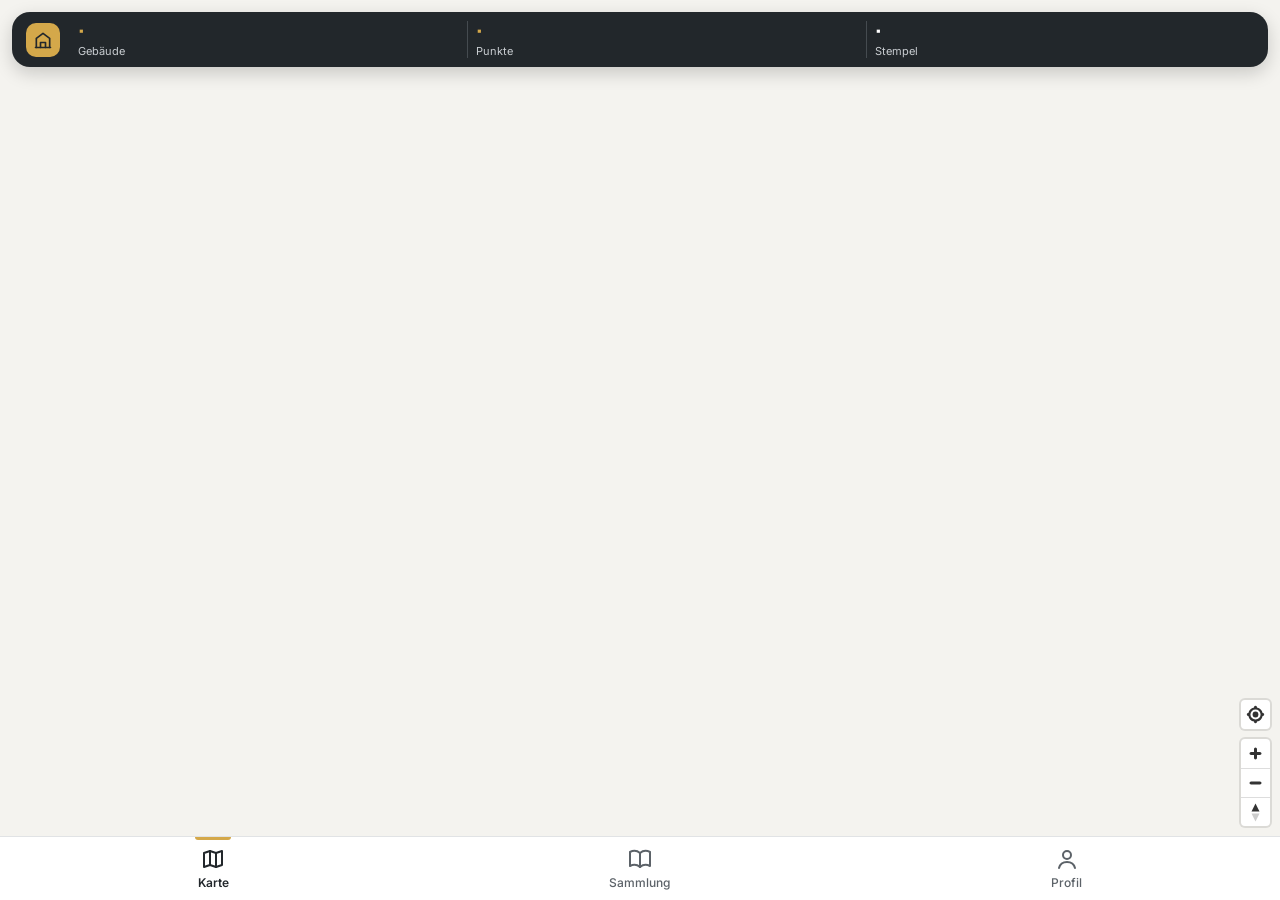
==== index.html @ b5404fd9 "Webversion aus Stand b0b9999" ====
<!doctype html>
<html lang="de">
  <head>
    <meta charset="UTF-8" />
    <meta name="viewport" content="width=device-width, initial-scale=1, viewport-fit=cover" />
    <meta name="theme-color" content="#22272B" />
    <link rel="icon" type="image/svg+xml" href="./favicon.svg" />
    <title>Archi Collector</title>
    <script type="module" crossorigin src="./assets/index-Dh4aRnrA.js"></script>
    <link rel="stylesheet" crossorigin href="./assets/index-BvOGpS7i.css">
  </head>
  <body>
    <main class="inhalt">
      <!-- Karte: bleibt immer im Hintergrund geladen, damit der Wechsel zurück sofort geht -->
      <div id="karte"></div>

      <section class="seite seite--karte" data-seite="karte">
        <div class="leiste-oben" role="group" data-text-label="leiste.titel">
          <div class="leiste-oben__symbol" aria-hidden="true">
            <svg width="20" height="20" viewBox="0 0 24 24" fill="none" stroke="currentColor" stroke-width="2" stroke-linecap="round" stroke-linejoin="round"><path d="M3 21h18"/><path d="M4 21V10l8-6 8 6v11"/><path d="M9 21v-6h6v6"/></svg>
          </div>
          <div class="leiste-oben__zahl"><strong id="zahl-gebaeude">·</strong><span data-text="leiste.gebaeude"></span></div>
          <div class="leiste-oben__zahl"><strong id="zahl-punkte">·</strong><span data-text="leiste.punkte"></span></div>
          <div class="leiste-oben__zahl leiste-oben__zahl--hell"><strong id="zahl-alben">·</strong><span data-text="leiste.alben"></span></div>
        </div>
        <button class="zurueck-herkunft" id="zurueck-herkunft" type="button" hidden>
          <svg width="18" height="18" viewBox="0 0 24 24" fill="none" stroke="currentColor" stroke-width="2" stroke-linecap="round" stroke-linejoin="round" aria-hidden="true"><path d="M15 5l-7 7 7 7"/></svg>
          <span></span>
        </button>
        <section class="blatt" id="blatt" hidden>
          <div class="blatt__griff" aria-hidden="true"></div>
          <button class="blatt__zu" id="blatt-zu" type="button" data-text-label="blatt.schliessen">×</button>
          <div id="blatt-inhalt"></div>
        </section>
      </section>

      <section class="seite seite--voll" data-seite="sammlung" hidden>
        <h1 class="seite__titel" data-text="navi.sammlung"></h1>
        <p class="seite__unter" id="sammlung-unter"></p>
        <div class="umschalter" role="tablist">
          <button class="umschalter__knopf" type="button" role="tab" data-ansicht="alben" data-text="sammlung.alben"></button>
          <button class="umschalter__knopf" type="button" role="tab" data-ansicht="gebaeude" data-text="sammlung.gebaeude_tab"></button>
        </div>
        <div id="sammlung-alben">
          <h2 class="seite__abschnitt" data-text="sammlung.zuletzt"></h2>
          <div class="zuletzt" id="sammlung-zuletzt"></div>
          <div class="seite__abschnitt-zeile">
            <h2 class="seite__abschnitt" data-text="sammlung.meine_alben"></h2>
            <span class="seite__abschnitt-neben" data-text="sammlung.nach_fortschritt"></span>
          </div>
          <div class="seite__liste" id="alben-liste"></div>
        </div>
        <div id="sammlung-gebaeude" hidden>
          <div class="seite__liste seite__liste--abstand" id="sammlung-liste"></div>
        </div>
      </section>

      <section class="seite seite--voll seite--album" data-seite="album" hidden>
        <div class="album-kopf">
          <button class="album-kopf__zurueck" type="button" id="album-zurueck">
            <svg width="18" height="18" viewBox="0 0 24 24" fill="none" stroke="currentColor" stroke-width="2" stroke-linecap="round" stroke-linejoin="round" aria-hidden="true"><path d="M15 5l-7 7 7 7"/></svg>
            <span data-text="navi.sammlung"></span>
          </button>
          <h1 class="album-kopf__titel" id="album-titel"></h1>
          <p class="album-kopf__unter" id="album-unter"></p>
          <div class="album-kopf__fortschritt">
            <div class="balken balken--dunkel"><div class="balken__fuellung" id="album-balken"></div></div>
            <strong id="album-zahl"></strong>
          </div>
          <p class="album-kopf__stufe" id="album-stufe" hidden></p>
        </div>
        <div class="filter" id="album-filter">
          <button class="filter__knopf" type="button" data-filter="alle" data-text="album.alle"></button>
          <button class="filter__knopf" type="button" data-filter="fehlen" data-text="album.fehlen"></button>
          <button class="filter__knopf" type="button" data-filter="gesammelt" data-text="album.gesammelt"></button>
        </div>
        <div class="kacheln-album" id="album-kacheln"></div>
        <p class="seite__hinweis album-hinweis" data-text="album.hinweis"></p>
      </section>

      <section class="seite seite--voll" data-seite="profil" hidden>
        <div class="profil-kopf">
          <button class="profil-bild" id="profil-bild" type="button" data-text-label="profil.bild_aendern"></button>
          <h1 class="profil-titel" id="profil-titel"></h1>
          <button class="profil-name-knopf" id="profil-name-knopf" type="button"></button>
          <p class="profil-level"><span id="profil-level"></span><span class="profil-privat" data-text="profil.privat"></span></p>
          <div class="profil-fortschritt">
            <div class="balken"><div class="balken__fuellung" id="profil-balken"></div></div>
            <p id="profil-naechstes"></p>
          </div>
        </div>
        <div class="kacheln kacheln--hell">
          <div class="kachel"><strong id="profil-gebaeude">0</strong><span data-text="leiste.gebaeude"></span></div>
          <div class="kachel"><strong id="profil-punkte">0</strong><span data-text="leiste.punkte"></span></div>
          <div class="kachel"><strong id="profil-alben">0</strong><span data-text="leiste.alben"></span></div>
        </div>
        <h2 class="seite__abschnitt" data-text="profil.stempel"></h2>
        <div class="stempel-leiste" id="profil-stempel"></div>
        <h2 class="seite__abschnitt" data-text="profil.staedte"></h2>
        <div class="staedte" id="profil-staedte"></div>
        <h2 class="seite__abschnitt" data-text="konto.bereich.titel"></h2>
        <div id="profil-konto"></div>
        <h2 class="seite__abschnitt" data-text="einstellungen.titel"></h2>
        <label class="einstellung">
          <span class="einstellung__text">
            <span data-text="einstellungen.galerie"></span>
            <small data-text="einstellungen.galerie_hinweis"></small>
          </span>
          <input type="checkbox" class="einstellung__schalter" id="einstellung-galerie">
        </label>
      </section>
    </main>

    <nav class="navi" data-text-label="navi.titel">
      <button class="navi__knopf" type="button" data-ziel="karte">
        <svg width="24" height="24" viewBox="0 0 24 24" fill="none" stroke="currentColor" stroke-width="2" stroke-linecap="round" stroke-linejoin="round" aria-hidden="true"><path d="M9 4L3 6v14l6-2 6 2 6-2V4l-6 2z"/><path d="M9 4v14M15 6v14"/></svg>
        <span data-text="navi.karte"></span>
      </button>
      <button class="navi__knopf" type="button" data-ziel="sammlung">
        <svg width="24" height="24" viewBox="0 0 24 24" fill="none" stroke="currentColor" stroke-width="2" stroke-linecap="round" stroke-linejoin="round" aria-hidden="true"><path d="M2 5c3-1.5 7-1.5 10 1 3-2.5 7-2.5 10-1v14c-3-1.5-7-1.5-10 1-3-2.5-7-2.5-10-1z"/><path d="M12 6v14"/></svg>
        <span data-text="navi.sammlung"></span>
      </button>
      <button class="navi__knopf" type="button" data-ziel="profil">
        <svg width="24" height="24" viewBox="0 0 24 24" fill="none" stroke="currentColor" stroke-width="2" stroke-linecap="round" stroke-linejoin="round" aria-hidden="true"><circle cx="12" cy="8" r="4"/><path d="M4 21c1-4 4.5-6 8-6s7 2 8 6"/></svg>
        <span data-text="navi.profil"></span>
      </button>
    </nav>

    <div class="problem" id="bildwahl" hidden>
      <div class="problem__karte" role="dialog" aria-modal="true" aria-labelledby="bildwahl-titel">
        <h2 class="problem__titel" id="bildwahl-titel" data-text="profil.bild_titel"></h2>
        <p class="problem__unter" data-text="profil.bild_unter"></p>
        <div class="bildwahl" id="bildwahl-liste"></div>
        <div class="problem__leiste">
          <button class="problem__knopf" id="bildwahl-zu" type="button" data-text="profil.bild_schliessen"></button>
        </div>
      </div>
    </div>

    <div class="problem" id="namewahl" hidden>
      <form class="problem__karte" id="namewahl-form" role="dialog" aria-modal="true" aria-labelledby="namewahl-titel" novalidate>
        <h2 class="problem__titel" id="namewahl-titel" data-text="profil.name_titel"></h2>
        <p class="problem__unter" data-text="profil.name_unter"></p>
        <label class="problem__feld"><span data-text="profil.name_feld"></span>
          <input class="name-feld" id="namewahl-feld" type="text" maxlength="20" autocomplete="nickname" autocapitalize="words" spellcheck="false">
        </label>
        <p class="name-fehler" id="namewahl-fehler" role="alert" hidden></p>
        <div class="problem__leiste">
          <button class="problem__knopf" id="namewahl-zu" type="button" data-text="profil.name_abbrechen"></button>
          <button class="problem__knopf problem__knopf--senden" id="namewahl-ok" type="submit" data-text="profil.name_speichern"></button>
        </div>
        <button class="name-entfernen" id="namewahl-entfernen" type="button" data-text="profil.name_entfernen" hidden></button>
      </form>
    </div>

    <div class="problem" id="konto" hidden>
      <form class="problem__karte" id="konto-form" role="dialog" aria-modal="true" aria-labelledby="konto-titel" novalidate></form>
    </div>

    <div class="meldung" id="meldung" hidden></div>
  </body>
</html>
---- assets/index-BvOGpS7i.css ----
@font-face{font-family:Archivo;font-style:normal;font-display:swap;font-weight:700;src:url(./archivo-latin-700-normal-D9cHMWGj.woff2)format("woff2"),url(./archivo-latin-700-normal-lT5TFe7H.woff)format("woff")}@font-face{font-family:Archivo;font-style:normal;font-display:swap;font-weight:800;src:url(./archivo-latin-800-normal-cB6v3kRN.woff2)format("woff2"),url(./archivo-latin-800-normal-DZa_k145.woff)format("woff")}@font-face{font-family:Inter;font-style:normal;font-display:swap;font-weight:400;src:url(./inter-latin-400-normal-C38fXH4l.woff2)format("woff2"),url(./inter-latin-400-normal-CyCys3Eg.woff)format("woff")}@font-face{font-family:Inter;font-style:normal;font-display:swap;font-weight:500;src:url(./inter-latin-500-normal-Cerq10X2.woff2)format("woff2"),url(./inter-latin-500-normal-BL9OpVg8.woff)format("woff")}@font-face{font-family:Inter;font-style:normal;font-display:swap;font-weight:600;src:url(./inter-latin-600-normal-LgqL8muc.woff2)format("woff2"),url(./inter-latin-600-normal-CiBQ2DWP.woff)format("woff")}:root{--dunkel:#22272b;--gold:#d4a84a;--akzent:#c2410c;--gruen:#2e7d4f;--hell:#fff;--grund:#f4f3ef;--grau:#5c6268;--linie:#e1e3e5;--rand:env(safe-area-inset-bottom,0px);--oben:env(safe-area-inset-top,0px);--navi:calc(64px + var(--rand));color:var(--dunkel);font-family:Inter,system-ui,-apple-system,Segoe UI,Roboto,sans-serif}*{box-sizing:border-box}html,body{background:var(--grund);height:100%;margin:0;overflow:hidden}button{font:inherit}.inhalt{top:0;left:0;right:0;bottom:var(--navi);position:absolute}#karte{position:absolute;inset:0}.seite[hidden]{display:none}.seite--karte{pointer-events:none;position:absolute;inset:0}.seite--karte>*{pointer-events:auto}.leiste-oben{top:calc(var(--oben) + 12px);z-index:5;background:var(--dunkel);color:#c9cdd1;border-radius:18px;align-items:center;gap:10px;padding:9px 14px;display:flex;position:absolute;left:12px;right:12px;box-shadow:0 6px 18px #0000002e}.leiste-oben__symbol{background:var(--gold);width:34px;height:34px;color:var(--dunkel);border-radius:10px;flex:none;justify-content:center;align-items:center;display:flex}.leiste-oben__zahl{flex-direction:column;flex:1;min-width:0;padding-left:8px;display:flex}.leiste-oben__zahl+.leiste-oben__zahl{border-left:1px solid #454b50}.leiste-oben__zahl strong{color:var(--gold);font-variant-numeric:tabular-nums;font-family:Archivo,sans-serif;font-size:20px;font-weight:800;line-height:1}.leiste-oben__zahl--hell strong{color:var(--hell)}.leiste-oben__zahl span{margin-top:3px;font-size:11px}.navi{z-index:10;height:var(--navi);padding-bottom:var(--rand);background:var(--hell);border-top:1px solid var(--linie);grid-template-columns:repeat(3,minmax(0,1fr));display:grid;position:fixed;bottom:0;left:0;right:0}.navi__knopf{color:var(--grau);cursor:pointer;background:0 0;border:0;flex-direction:column;justify-content:center;align-items:center;gap:4px;min-height:44px;font-size:12px;font-weight:500;display:flex;position:relative}.navi__knopf[aria-current=page]{color:var(--dunkel);font-weight:600}.navi__knopf[aria-current=page]:before{content:"";background:var(--gold);border-radius:0 0 3px 3px;width:36px;height:3px;position:absolute;top:0}.seite--voll{z-index:6;background:var(--grund);padding:calc(var(--oben) + 28px) 20px 24px;position:absolute;inset:0;overflow-y:auto}.seite__titel{letter-spacing:-.5px;margin:0;font-family:Archivo,sans-serif;font-size:30px;font-weight:800}.seite__unter{color:var(--grau);margin:4px 0 0;font-size:14px}.seite__abschnitt{color:var(--grau);text-transform:uppercase;letter-spacing:.6px;margin:24px 0 10px;font-size:13px;font-weight:600}.seite__liste{flex-direction:column;gap:8px;display:flex}.seite__leer{background:var(--hell);color:var(--grau);border-radius:14px;margin:0;padding:16px;line-height:1.5}.seite__hinweis{color:var(--grau);margin:20px 0 0;font-size:13px}.eintrag{background:var(--hell);text-align:left;width:100%;color:var(--dunkel);cursor:pointer;border:0;border-radius:14px;align-items:center;gap:12px;padding:12px 14px;display:flex;box-shadow:0 1px 3px #0000000f}.eintrag__text{flex-direction:column;flex:1;min-width:0;display:flex}.eintrag__name{font-size:15px;font-weight:600}.eintrag__neben{color:var(--grau);margin-top:2px;font-size:12px}.eintrag__punkte{color:#8a6a1f;flex:none;font-family:Archivo,sans-serif;font-weight:700}.kacheln{grid-template-columns:repeat(3,minmax(0,1fr));gap:10px;margin-top:20px;display:grid}.kachel{background:var(--dunkel);color:#c9cdd1;border-radius:14px;flex-direction:column;gap:4px;padding:14px 12px;font-size:12px;display:flex}.kachel strong{color:var(--gold);font-family:Archivo,sans-serif;font-size:24px;font-weight:800}.blatt{background:var(--hell);z-index:5;border-radius:16px 16px 0 0;max-height:60%;padding:20px;position:absolute;bottom:0;left:0;right:0;overflow-y:auto;box-shadow:0 -4px 20px #00000026}.blatt[hidden]{display:none}.blatt__zu{cursor:pointer;background:#f0efec;border:0;border-radius:50%;width:36px;height:36px;font-size:1.4rem;line-height:1;position:absolute;top:10px;right:12px}.blatt h2{margin:0 44px 2px 0;font-family:Archivo,sans-serif;font-size:1.3rem;font-weight:800}.blatt__ort{color:var(--grau);margin:0 0 14px;font-size:.9rem}.blatt dl{grid-template-columns:max-content 1fr;gap:6px 14px;margin:0 0 14px;display:grid}.blatt dt{color:var(--grau);font-size:.85rem}.blatt dd{margin:0}.blatt dd.leer{color:#9ca3af;font-style:italic}.blatt__info{margin:0;line-height:1.5}.meldung{left:12px;right:12px;top:calc(var(--oben) + 76px);background:var(--akzent);color:var(--hell);z-index:11;border-radius:10px;padding:10px 14px;position:absolute}.meldung[hidden]{display:none}#karte .maplibregl-ctrl-bottom-right{bottom:calc(var(--blatt-hoehe,0px) - var(--blatt-zug,0px));transition:bottom .15s ease-out}.meldung[data-art=erfolg]{background:var(--gruen)}.sammel{background:#f6f4f0;border-radius:12px;margin:0 0 16px;padding:12px 14px}.sammel[data-art=gesammelt]{background:#e7f4ec}.sammel[data-art=gesammelt] .sammel__text{color:var(--gruen);font-weight:600}.sammel__text{margin:0}.sammel__text+.sammel__knopf{margin-top:10px}.sammel__knopf{background:var(--dunkel);width:100%;color:var(--hell);font:inherit;cursor:pointer;border:0;border-radius:10px;padding:12px;font-weight:600;display:block}.sammel__knopf:disabled{color:#57534e;cursor:default;background:#d6d3cd}.sammel[data-art=nah] .sammel__knopf:not(:disabled){background:var(--gruen)}.fotos{margin:0 0 16px}.fotos[hidden]{display:none}.fotos__kopf{color:var(--grau);margin:0 0 8px;font-size:.85rem}.fotos__titelbild{object-fit:cover;cursor:pointer;background:#e7e5e0;border-radius:12px;width:100%;max-height:220px;display:block}.fotos__reihe{gap:6px;margin-top:8px;padding-bottom:2px;display:flex;overflow-x:auto}.fotos__klein{object-fit:cover;cursor:pointer;background:#e7e5e0;border:2px solid #0000;border-radius:8px;flex:none;width:56px;height:56px}.fotos__klein.ist-titel{border-color:var(--dunkel)}.fotos__aufnehmen{text-align:center;color:var(--dunkel);cursor:pointer;border:1px dashed #b8b3aa;border-radius:10px;margin-top:10px;padding:10px;font-size:.95rem;display:block}.fotos__aufnehmen.laeuft{color:var(--grau);cursor:default}.fotos__knoepfe{gap:8px;display:flex}.fotos__knoepfe .fotos__aufnehmen{flex:1}.fotos__aufnehmen.gesperrt{color:var(--grau);cursor:default;border-color:#d8d4cc}.fotos__hinweis{color:var(--grau);margin:10px 0 0;font-size:.85rem}.ansicht{z-index:20;padding:env(safe-area-inset-top,0px) 0 var(--rand);background:#0d0f10;flex-direction:column;display:flex;position:fixed;inset:0}.ansicht[hidden]{display:none}.ansicht__bild{object-fit:contain;flex:1;width:100%;min-height:0}.ansicht__leiste{flex-wrap:wrap;gap:8px;padding:12px;display:flex}.ansicht__leiste .ansicht__knopf{flex:28%}.ansicht__knopf{color:var(--hell);font:inherit;cursor:pointer;background:#2f3a3e;border:0;border-radius:10px;flex:1;padding:12px 8px;font-size:.9rem}.ansicht__knopf.gefahr{background:#7f1d1d}.ansicht__knopf:disabled{opacity:.5;cursor:default}.blatt__fuss{justify-content:flex-end;margin-top:14px;display:flex}.blatt__melden{color:var(--grau);font:inherit;cursor:pointer;background:0 0;border:0;padding:4px 0;font-size:.85rem}.problem{z-index:20;background:#00000073;justify-content:center;align-items:flex-end;display:flex;position:fixed;inset:0}.problem[hidden]{display:none}.problem__karte{width:100%;max-width:520px;max-height:90%;padding:20px 20px calc(16px + var(--rand));background:var(--hell);border-radius:16px 16px 0 0;overflow-y:auto}.problem__titel{margin:0 0 2px;font-size:1.15rem}.problem__unter{color:var(--grau);margin:0 0 12px;font-size:.9rem}.problem__liste{flex-direction:column;display:flex}.problem__wahl{cursor:pointer;border-bottom:1px solid #0000000f;align-items:center;gap:10px;padding:9px 2px;display:flex}.problem__wahl input{width:18px;height:18px;accent-color:var(--dunkel);flex:none;margin:0}.problem__wahl span{flex:1}.problem__schon{color:var(--grau);font-size:.75rem}.problem__feld{flex-direction:column;gap:6px;margin-top:14px;font-size:.9rem;display:flex}.problem__feld textarea{width:100%;font:inherit;resize:vertical;border:1px solid #d6d3cd;border-radius:8px;padding:10px}.problem__hinweis{color:var(--grau);font-size:.75rem}.problem__leiste{gap:8px;margin-top:16px;display:flex}.problem__knopf{background:var(--hell);color:var(--dunkel);font:inherit;cursor:pointer;border:1px solid #d6d3cd;border-radius:10px;flex:1;padding:12px;font-weight:600}.problem__knopf--senden{border-color:var(--dunkel);background:var(--dunkel);color:var(--hell)}.problem__knopf:disabled{opacity:.5;cursor:default}body:not([data-seite=karte]) .meldung{top:auto;bottom:calc(var(--navi) + 12px)}.umschalter{background:#e4e2dc;border-radius:12px;grid-template-columns:repeat(2,minmax(0,1fr));margin-top:16px;padding:4px;display:grid}.umschalter__knopf{min-height:40px;color:var(--grau);cursor:pointer;background:0 0;border:0;border-radius:9px;font-size:14px;font-weight:500}.umschalter__knopf[aria-selected=true]{background:var(--hell);color:var(--dunkel);font-weight:600;box-shadow:0 1px 3px #0000001a}.seite__abschnitt-zeile{justify-content:space-between;align-items:baseline;display:flex}.seite__abschnitt-neben{color:var(--grau);font-size:13px}.seite__liste--abstand{margin-top:20px}.zuletzt{scrollbar-width:none;gap:10px;margin:0 -20px;padding:0 20px 4px;display:flex;overflow-x:auto}.zuletzt::-webkit-scrollbar{display:none}.zuletzt>.seite__leer{flex:1}.zuletzt__eintrag{text-align:left;width:104px;color:var(--dunkel);cursor:pointer;background:0 0;border:0;flex-direction:column;flex:none;padding:0;display:flex}.zuletzt__eintrag .bild-kachel{height:104px}.zuletzt__name{margin-top:6px;font-size:12px;font-weight:600;line-height:1.3}.zuletzt__datum{color:var(--grau);font-size:11px}.bild-kachel{color:#ffffffd9;background:#b9b3a6;border-radius:12px;justify-content:center;align-items:center;display:flex;position:relative;overflow:hidden}.bild-kachel__bild{object-fit:cover;width:100%;height:100%;position:absolute;inset:0}.bild-kachel__haken{background:var(--gruen);width:20px;height:20px;color:var(--hell);border-radius:50%;justify-content:center;align-items:center;display:flex;position:absolute;top:6px;right:6px}.bild-kachel__haken svg{stroke-width:4px}.bild-kachel--fehlt{color:#9a968d;background:#fbfaf7;border:1.5px dashed #c4c0b6;flex-direction:column;gap:4px}.bild-kachel__entfernung{color:#6e6a62;font-size:11px}.album-zeile{background:var(--hell);text-align:left;width:100%;color:var(--dunkel);cursor:pointer;border:0;border-radius:14px;align-items:center;gap:12px;padding:12px;display:flex;box-shadow:0 1px 3px #0000000f}.album-zeile__symbol{background:var(--dunkel);width:46px;height:46px;color:var(--gold);border-radius:12px;flex:none;justify-content:center;align-items:center;display:flex}.album-zeile__mitte{flex-direction:column;flex:1;gap:8px;min-width:0;display:flex}.album-zeile__oben{justify-content:space-between;gap:8px;display:flex}.album-zeile__name{text-overflow:ellipsis;white-space:nowrap;font-size:15px;font-weight:600;overflow:hidden}.album-zeile__zahl{color:var(--grau);flex:none;font-size:13px}.album-zeile__unter{color:#c9cdd1;margin-top:-4px;font-size:12px}.album-zeile--fertig{background:var(--dunkel);color:var(--hell);box-shadow:none}.album-zeile--fertig .album-zeile__symbol{border:2px dashed var(--gold);background:0 0;border-radius:50%}.album-zeile--fertig .album-zeile__symbol svg{stroke-width:2.5px}.album-zeile--fertig .album-zeile__zahl{color:var(--gold);font-weight:600}.balken{background:#eceae4;border-radius:3px;height:6px;overflow:hidden}.balken__fuellung{background:var(--gold);border-radius:3px;min-width:0;height:100%}.balken--dunkel{background:#3a4045;border-radius:4px;height:8px}.seite--album{padding:0 0 24px}.album-kopf{padding:calc(var(--oben) + 20px) 20px 20px;background:var(--dunkel);color:var(--hell)}.album-kopf__zurueck{color:#c9cdd1;cursor:pointer;background:0 0;border:0;align-items:center;gap:4px;min-height:44px;margin:-10px 0 0 -6px;padding:0 6px;font-size:14px;display:inline-flex}.album-kopf__titel{letter-spacing:-.5px;margin:4px 0 0;font-family:Archivo,sans-serif;font-size:28px;font-weight:800}.album-kopf__unter{color:#c9cdd1;margin:4px 0 0;font-size:13px}.album-kopf__fortschritt{align-items:center;gap:10px;margin-top:14px;display:flex}.album-kopf__fortschritt .balken{flex:1}.album-kopf__fortschritt strong{color:var(--gold);font-family:Archivo,sans-serif;font-size:15px;font-weight:700}.filter{flex-wrap:wrap;gap:8px;padding:14px 20px 0;display:flex}.filter__knopf{background:var(--hell);min-height:36px;color:var(--dunkel);cursor:pointer;border:1px solid #d6d3cb;border-radius:999px;padding:7px 14px;font-size:13px}.filter__knopf[aria-pressed=true]{border-color:var(--dunkel);background:var(--dunkel);color:var(--hell);font-weight:600}.kacheln-album{grid-template-columns:repeat(3,minmax(0,1fr));gap:10px;padding:14px 20px 0;display:grid}.album-kachel{text-align:left;color:var(--dunkel);cursor:pointer;background:0 0;border:0;flex-direction:column;padding:0;display:flex}.album-kachel .bild-kachel{height:96px}.album-kachel__name{overflow-wrap:anywhere;margin-top:5px;font-size:11.5px;font-weight:600;line-height:1.25}.album-kachel--fehlt .album-kachel__name{color:#6e6a62}.album-leer{grid-column:1/-1}.album-hinweis{padding:0 20px}.album-zeile__symbol{position:relative}.album-zeile__stufe{border:2px solid var(--hell);background:var(--gold);min-width:20px;height:20px;color:var(--dunkel);text-align:center;border-radius:10px;padding:0 5px;font-family:Archivo,sans-serif;font-size:11px;font-weight:800;line-height:16px;position:absolute;bottom:-5px;right:-5px}.album-kopf__stufe{color:#c9cdd1;margin:10px 0 0;font-size:12px;line-height:1.4}.album-kopf__stufe[hidden]{display:none}.zurueck-herkunft{top:calc(var(--oben) + 82px);z-index:5;background:var(--hell);max-width:calc(100% - 24px);min-height:44px;color:var(--dunkel);cursor:pointer;border:0;border-radius:22px;align-items:center;gap:6px;padding:0 16px 0 12px;font-size:14px;font-weight:600;display:inline-flex;position:absolute;left:12px;box-shadow:0 3px 10px #0000002e}.zurueck-herkunft span{text-overflow:ellipsis;white-space:nowrap;overflow:hidden}.zurueck-herkunft[hidden]{display:none}body[data-herkunft=ja][data-seite=karte] .meldung{top:calc(var(--oben) + 134px)}.profil-kopf{text-align:center;flex-direction:column;align-items:center;display:flex}.profil-bild{border:3px solid var(--gold);background:var(--dunkel);width:92px;height:92px;color:var(--gold);cursor:pointer;border-radius:50%;justify-content:center;align-items:center;padding:0;display:flex}.profil-titel{letter-spacing:-.3px;margin:12px 0 0;font-family:Archivo,sans-serif;font-size:26px;font-weight:800}.profil-level{color:var(--grau);align-items:center;gap:8px;margin:4px 0 0;font-size:14px;display:flex}.profil-privat{background:#e4e2dc;border-radius:999px;padding:2px 8px;font-size:11px;font-weight:600}.profil-fortschritt{width:240px;margin-top:12px}.profil-fortschritt p{color:var(--grau);margin:6px 0 0;font-size:12px}.profil-fortschritt .balken__fuellung{background:var(--gold)}.kacheln--hell .kachel{background:var(--hell);color:var(--grau);text-align:center;align-items:center;box-shadow:0 1px 3px #0000000f}.kacheln--hell .kachel strong{color:var(--dunkel)}.stempel-leiste{gap:12px;padding-bottom:4px;display:flex;overflow-x:auto}.stempel{width:84px;color:var(--dunkel);cursor:pointer;background:0 0;border:0;flex-direction:column;flex:none;align-items:center;gap:2px;padding:0;display:flex}.stempel__rund{border:2.5px solid var(--gold);background:var(--dunkel);width:64px;height:64px;color:var(--gold);border-radius:50%;flex-direction:column;justify-content:center;align-items:center;gap:1px;display:flex}.stempel__wert{font-family:Archivo,sans-serif;font-size:12px;font-weight:800;line-height:1}.stempel__name{text-overflow:ellipsis;white-space:nowrap;max-width:84px;font-size:11px;line-height:1.25;overflow:hidden}.staedte{background:var(--hell);border-radius:14px;padding:4px 14px}.staedte .seite__leer{padding:12px 0}.staedte__zeile{border-bottom:1px solid #eeece7;justify-content:space-between;padding:10px 0;font-size:15px;display:flex}.staedte__zeile:last-child{border-bottom:0}.einstellung{cursor:pointer;background:var(--hell);border-radius:14px;align-items:center;gap:12px;margin-bottom:24px;padding:12px 14px;display:flex}.einstellung__text{flex-direction:column;flex:1;gap:4px;font-size:15px;display:flex}.einstellung__text small{color:var(--grau);font-size:12.5px;line-height:1.4}.einstellung__schalter{width:22px;height:22px;accent-color:var(--dunkel);flex:none}.bildwahl{grid-template-columns:repeat(4,minmax(0,1fr));gap:10px;display:grid}.bildwahl__knopf{aspect-ratio:1;background:var(--dunkel);color:var(--gold);cursor:pointer;border:2px solid #0000;border-radius:50%;justify-content:center;align-items:center;padding:0;display:flex}.bildwahl__knopf[aria-pressed=true]{border-color:var(--gold);box-shadow:0 0 0 3px #f1e3bd}.profil-name-knopf{color:#8a6a1f;cursor:pointer;background:0 0;border:0;min-height:32px;margin-top:2px;padding:4px 10px;font-size:13px;font-weight:600}.name-feld{width:100%;font:inherit;border:1px solid #d6d3cd;border-radius:8px;padding:12px;font-size:16px}.name-fehler{color:var(--akzent);margin:8px 0 0;font-size:.85rem}.name-entfernen{color:var(--grau);font:inherit;cursor:pointer;background:0 0;border:0;margin:12px auto 0;padding:8px;font-size:.85rem;display:block}.name-entfernen[hidden],.name-fehler[hidden]{display:none}.blatt__griff{background:#d6d3cd;border-radius:3px;width:40px;height:5px;margin:-10px auto 10px}.blatt{overscroll-behavior:contain}.sammelmoment{z-index:30;-webkit-backdrop-filter:blur(4px);backdrop-filter:blur(4px);cursor:pointer;background:#22272bdb;justify-content:center;align-items:center;transition:opacity .2s ease-out;display:flex;position:fixed;inset:0}.sammelmoment[hidden]{display:none}.sammelmoment[data-phase=aus]{opacity:0}.sammelmoment__stempel,.sammelmoment__extra{text-align:center;color:var(--hell);flex-direction:column;align-items:center;gap:6px;max-width:340px;padding:0 32px;display:flex}.sammelmoment__ring{background:var(--dunkel);width:112px;height:112px;color:var(--gold);border:4px solid var(--gold);border-radius:50%;justify-content:center;align-items:center;display:flex;box-shadow:0 0 0 6px #d4a84a40,0 10px 30px #00000059}.sammelmoment__ring--gross{width:128px;height:128px}.sammelmoment__stempel .sammelmoment__ring{animation:.45s cubic-bezier(.2,.9,.3,1.2) both stempel-druck}.sammelmoment__extra .sammelmoment__ring{animation:.5s ease-out both stempel-auf}.sammelmoment__punkte{color:var(--gold);margin-top:10px;font-family:Archivo,sans-serif;font-size:40px;font-weight:800}.sammelmoment__name{font-size:16px;font-weight:600}.sammelmoment__ueber{letter-spacing:.6px;text-transform:uppercase;color:var(--gold);margin-top:12px;font-size:13px;font-weight:600}.sammelmoment__haupt{font-family:Archivo,sans-serif;font-size:26px;font-weight:800}.sammelmoment__unter{color:#d9dcdf;font-size:14px}@keyframes stempel-druck{0%{opacity:0;transform:scale(2.2)rotate(-14deg)}60%{opacity:1;transform:scale(.92)rotate(-6deg)}to{transform:scale(1)rotate(-6deg)}}@keyframes stempel-auf{0%{opacity:0;transform:scale(.6)}to{opacity:1;transform:scale(1)}}@media (prefers-reduced-motion:reduce){.sammelmoment__ring{animation:none!important}}.blatt__angaben{margin:0 0 14px}.blatt__angaben dl{margin:0}.blatt__angaben--mit-bild{grid-template-columns:minmax(0,1fr) 42%;align-items:start;gap:12px;display:grid}.blatt__angaben--mit-bild dl{grid-template-columns:1fr;gap:0}.blatt__angaben--mit-bild dt{margin-top:6px}.blatt__angaben--mit-bild dt:first-child{margin-top:0}.blatt__bild{margin:0}.blatt__bild img{aspect-ratio:4/5;object-fit:cover;background:#eceae4;border-radius:10px;width:100%;height:auto;display:block}.blatt__bild figcaption{color:var(--grau);overflow-wrap:anywhere;margin-top:4px;font-size:10px;line-height:1.35}.blatt__bild figcaption a{color:inherit}.bild-kachel__bild--grau{filter:grayscale();opacity:.45}.bild-kachel--mit-bild .bild-kachel__entfernung{color:var(--dunkel);background:#ffffffeb;border-radius:999px;padding:2px 7px;font-weight:600;position:absolute;bottom:6px;left:6px}.konto-karte{background:var(--hell);border-radius:14px;flex-direction:column;gap:6px;margin-bottom:24px;padding:14px;display:flex}.konto-karte__titel{font-size:15px}.konto-karte small{color:var(--grau);font-size:12.5px;line-height:1.4}.konto-karte__knoepfe{gap:8px;margin-top:8px;display:flex}.konto-karte__knoepfe .problem__knopf{flex:1}.konto-karte .name-entfernen{align-self:flex-start}.konto-warnung{background:#f6efe0;border-radius:8px;margin:0 0 4px;padding:10px 12px;font-size:.85rem;line-height:1.4}.konto-code{letter-spacing:6px;text-align:center;font-variant-numeric:tabular-nums;font-size:22px}.konto-hinweis{margin:12px 0 0}.maplibregl-map{-webkit-tap-highlight-color:#0000;-webkit-touch-callout:none;font:12px/20px Helvetica Neue,Arial,Helvetica,sans-serif;position:relative;overflow:hidden}.maplibregl-canvas{position:absolute;top:0;left:0}.maplibregl-map:fullscreen{width:100%;height:100%}.maplibregl-ctrl-group button.maplibregl-ctrl-compass{touch-action:none}.maplibregl-canvas-container.maplibregl-interactive,.maplibregl-ctrl-group button.maplibregl-ctrl-compass{cursor:grab;-webkit-user-select:none;user-select:none}.maplibregl-canvas-container.maplibregl-interactive.maplibregl-track-pointer{cursor:pointer}.maplibregl-canvas-container.maplibregl-interactive:active,.maplibregl-ctrl-group button.maplibregl-ctrl-compass:active{cursor:grabbing}.maplibregl-canvas-container.maplibregl-touch-zoom-rotate,.maplibregl-canvas-container.maplibregl-touch-zoom-rotate .maplibregl-canvas{touch-action:pan-x pan-y}.maplibregl-canvas-container.maplibregl-touch-drag-pan,.maplibregl-canvas-container.maplibregl-touch-drag-pan .maplibregl-canvas{touch-action:pinch-zoom}.maplibregl-canvas-container.maplibregl-touch-zoom-rotate.maplibregl-touch-drag-pan,.maplibregl-canvas-container.maplibregl-touch-zoom-rotate.maplibregl-touch-drag-pan .maplibregl-canvas{touch-action:none}.maplibregl-canvas-container.maplibregl-touch-drag-pan.maplibregl-cooperative-gestures,.maplibregl-canvas-container.maplibregl-touch-drag-pan.maplibregl-cooperative-gestures .maplibregl-canvas{touch-action:pan-x pan-y}.maplibregl-ctrl-bottom-left,.maplibregl-ctrl-bottom-right,.maplibregl-ctrl-top-left,.maplibregl-ctrl-top-right{pointer-events:none;z-index:2;position:absolute}.maplibregl-ctrl-top-left{top:0;left:0}.maplibregl-ctrl-top-right{top:0;right:0}.maplibregl-ctrl-bottom-left{bottom:0;left:0}.maplibregl-ctrl-bottom-right{bottom:0;right:0}.maplibregl-ctrl{clear:both;pointer-events:auto;transform:translate(0)}.maplibregl-ctrl-top-left .maplibregl-ctrl{float:left;margin:10px 0 0 10px}.maplibregl-ctrl-top-right .maplibregl-ctrl{float:right;margin:10px 10px 0 0}.maplibregl-ctrl-bottom-left .maplibregl-ctrl{float:left;margin:0 0 10px 10px}.maplibregl-ctrl-bottom-right .maplibregl-ctrl{float:right;margin:0 10px 10px 0}.maplibregl-ctrl-group{background:#fff;border-radius:4px}.maplibregl-ctrl-group:not(:empty){box-shadow:0 0 0 2px #0000001a}.maplibregl-ctrl-group button{box-sizing:border-box;cursor:pointer;background-color:#0000;border:0;outline:none;width:29px;height:29px;padding:0;display:block}.maplibregl-ctrl button{-webkit-user-select:none;user-select:none}.maplibregl-ctrl-group button+button{border-top:1px solid #ddd}.maplibregl-ctrl button .maplibregl-ctrl-icon{background-position:50%;background-repeat:no-repeat;width:100%;height:100%;display:block}@media (forced-colors:active){.maplibregl-ctrl-group:not(:empty){box-shadow:0 0 0 2px buttontext}.maplibregl-ctrl-icon{background-color:#0000}.maplibregl-ctrl-group button+button{border-top:1px solid buttontext}}.maplibregl-ctrl button::-moz-focus-inner{border:0;padding:0}.maplibregl-ctrl-attrib-button:focus,.maplibregl-ctrl-group button:focus{box-shadow:0 0 2px 2px #0096ff}.maplibregl-ctrl button:disabled{cursor:not-allowed}.maplibregl-ctrl button:disabled .maplibregl-ctrl-icon{opacity:.25}@media (hover:hover){.maplibregl-ctrl button:not(:disabled):hover{background-color:#0000000d}}.maplibregl-ctrl button:not(:disabled):active{background-color:#0000000d}.maplibregl-ctrl-group button:focus:focus-visible{box-shadow:0 0 2px 2px #0096ff}.maplibregl-ctrl-group button:focus:not(:focus-visible){box-shadow:none}.maplibregl-ctrl-group button:focus:first-child{border-radius:4px 4px 0 0}.maplibregl-ctrl-group button:focus:last-child{border-radius:0 0 4px 4px}.maplibregl-ctrl-group button:focus:only-child{border-radius:inherit}.maplibregl-ctrl button.maplibregl-ctrl-zoom-out .maplibregl-ctrl-icon{background-image:url("data:image/svg+xml;charset=utf-8,%3Csvg xmlns='http://www.w3.org/2000/svg' width='29' height='29' viewBox='0 0 29 29' fill='%23333'%3E %3Cpath d='M10 13c-.75 0-1.5.75-1.5 1.5S9.25 16 10 16h9c.75 0 1.5-.75 1.5-1.5S19.75 13 19 13z'/%3E %3C/svg%3E")}.maplibregl-ctrl button.maplibregl-ctrl-zoom-in .maplibregl-ctrl-icon{background-image:url("data:image/svg+xml;charset=utf-8,%3Csvg xmlns='http://www.w3.org/2000/svg' width='29' height='29' viewBox='0 0 29 29' fill='%23333'%3E %3Cpath d='M14.5 8.5c-.75 0-1.5.75-1.5 1.5v3h-3c-.75 0-1.5.75-1.5 1.5S9.25 16 10 16h3v3c0 .75.75 1.5 1.5 1.5S16 19.75 16 19v-3h3c.75 0 1.5-.75 1.5-1.5S19.75 13 19 13h-3v-3c0-.75-.75-1.5-1.5-1.5'/%3E %3C/svg%3E")}@media (forced-colors:active){.maplibregl-ctrl button.maplibregl-ctrl-zoom-out .maplibregl-ctrl-icon{background-image:url("data:image/svg+xml;charset=utf-8,%3Csvg xmlns='http://www.w3.org/2000/svg' width='29' height='29' viewBox='0 0 29 29' fill='%23fff'%3E %3Cpath d='M10 13c-.75 0-1.5.75-1.5 1.5S9.25 16 10 16h9c.75 0 1.5-.75 1.5-1.5S19.75 13 19 13z'/%3E %3C/svg%3E")}.maplibregl-ctrl button.maplibregl-ctrl-zoom-in .maplibregl-ctrl-icon{background-image:url("data:image/svg+xml;charset=utf-8,%3Csvg xmlns='http://www.w3.org/2000/svg' width='29' height='29' viewBox='0 0 29 29' fill='%23fff'%3E %3Cpath d='M14.5 8.5c-.75 0-1.5.75-1.5 1.5v3h-3c-.75 0-1.5.75-1.5 1.5S9.25 16 10 16h3v3c0 .75.75 1.5 1.5 1.5S16 19.75 16 19v-3h3c.75 0 1.5-.75 1.5-1.5S19.75 13 19 13h-3v-3c0-.75-.75-1.5-1.5-1.5'/%3E %3C/svg%3E")}}@media (forced-colors:active) and (prefers-color-scheme:light){.maplibregl-ctrl button.maplibregl-ctrl-zoom-out .maplibregl-ctrl-icon{background-image:url("data:image/svg+xml;charset=utf-8,%3Csvg xmlns='http://www.w3.org/2000/svg' width='29' height='29' viewBox='0 0 29 29' fill='%23000'%3E %3Cpath d='M10 13c-.75 0-1.5.75-1.5 1.5S9.25 16 10 16h9c.75 0 1.5-.75 1.5-1.5S19.75 13 19 13z'/%3E %3C/svg%3E")}.maplibregl-ctrl button.maplibregl-ctrl-zoom-in .maplibregl-ctrl-icon{background-image:url("data:image/svg+xml;charset=utf-8,%3Csvg xmlns='http://www.w3.org/2000/svg' width='29' height='29' viewBox='0 0 29 29' fill='%23000'%3E %3Cpath d='M14.5 8.5c-.75 0-1.5.75-1.5 1.5v3h-3c-.75 0-1.5.75-1.5 1.5S9.25 16 10 16h3v3c0 .75.75 1.5 1.5 1.5S16 19.75 16 19v-3h3c.75 0 1.5-.75 1.5-1.5S19.75 13 19 13h-3v-3c0-.75-.75-1.5-1.5-1.5'/%3E %3C/svg%3E")}}.maplibregl-ctrl button.maplibregl-ctrl-fullscreen .maplibregl-ctrl-icon{background-image:url("data:image/svg+xml;charset=utf-8,%3Csvg xmlns='http://www.w3.org/2000/svg' width='29' height='29' viewBox='0 0 29 29' fill='%23333'%3E %3Cpath d='M24 16v5.5c0 1.75-.75 2.5-2.5 2.5H16v-1l3-1.5-4-5.5 1-1 5.5 4 1.5-3zM6 16l1.5 3 5.5-4 1 1-4 5.5 3 1.5v1H7.5C5.75 24 5 23.25 5 21.5V16zm7-11v1l-3 1.5 4 5.5-1 1-5.5-4L6 13H5V7.5C5 5.75 5.75 5 7.5 5zm11 2.5c0-1.75-.75-2.5-2.5-2.5H16v1l3 1.5-4 5.5 1 1 5.5-4 1.5 3h1z'/%3E %3C/svg%3E")}.maplibregl-ctrl button.maplibregl-ctrl-shrink .maplibregl-ctrl-icon{background-image:url("data:image/svg+xml;charset=utf-8,%3Csvg xmlns='http://www.w3.org/2000/svg' width='29' height='29' viewBox='0 0 29 29'%3E %3Cpath d='M18.5 16c-1.75 0-2.5.75-2.5 2.5V24h1l1.5-3 5.5 4 1-1-4-5.5 3-1.5v-1zM13 18.5c0-1.75-.75-2.5-2.5-2.5H5v1l3 1.5L4 24l1 1 5.5-4 1.5 3h1zm3-8c0 1.75.75 2.5 2.5 2.5H24v-1l-3-1.5L25 5l-1-1-5.5 4L17 5h-1zM10.5 13c1.75 0 2.5-.75 2.5-2.5V5h-1l-1.5 3L5 4 4 5l4 5.5L5 12v1z'/%3E %3C/svg%3E")}@media (forced-colors:active){.maplibregl-ctrl button.maplibregl-ctrl-fullscreen .maplibregl-ctrl-icon{background-image:url("data:image/svg+xml;charset=utf-8,%3Csvg xmlns='http://www.w3.org/2000/svg' width='29' height='29' viewBox='0 0 29 29' fill='%23fff'%3E %3Cpath d='M24 16v5.5c0 1.75-.75 2.5-2.5 2.5H16v-1l3-1.5-4-5.5 1-1 5.5 4 1.5-3zM6 16l1.5 3 5.5-4 1 1-4 5.5 3 1.5v1H7.5C5.75 24 5 23.25 5 21.5V16zm7-11v1l-3 1.5 4 5.5-1 1-5.5-4L6 13H5V7.5C5 5.75 5.75 5 7.5 5zm11 2.5c0-1.75-.75-2.5-2.5-2.5H16v1l3 1.5-4 5.5 1 1 5.5-4 1.5 3h1z'/%3E %3C/svg%3E")}.maplibregl-ctrl button.maplibregl-ctrl-shrink .maplibregl-ctrl-icon{background-image:url("data:image/svg+xml;charset=utf-8,%3Csvg xmlns='http://www.w3.org/2000/svg' width='29' height='29' viewBox='0 0 29 29' fill='%23fff'%3E %3Cpath d='M18.5 16c-1.75 0-2.5.75-2.5 2.5V24h1l1.5-3 5.5 4 1-1-4-5.5 3-1.5v-1zM13 18.5c0-1.75-.75-2.5-2.5-2.5H5v1l3 1.5L4 24l1 1 5.5-4 1.5 3h1zm3-8c0 1.75.75 2.5 2.5 2.5H24v-1l-3-1.5L25 5l-1-1-5.5 4L17 5h-1zM10.5 13c1.75 0 2.5-.75 2.5-2.5V5h-1l-1.5 3L5 4 4 5l4 5.5L5 12v1z'/%3E %3C/svg%3E")}}@media (forced-colors:active) and (prefers-color-scheme:light){.maplibregl-ctrl button.maplibregl-ctrl-fullscreen .maplibregl-ctrl-icon{background-image:url("data:image/svg+xml;charset=utf-8,%3Csvg xmlns='http://www.w3.org/2000/svg' width='29' height='29' viewBox='0 0 29 29' fill='%23000'%3E %3Cpath d='M24 16v5.5c0 1.75-.75 2.5-2.5 2.5H16v-1l3-1.5-4-5.5 1-1 5.5 4 1.5-3zM6 16l1.5 3 5.5-4 1 1-4 5.5 3 1.5v1H7.5C5.75 24 5 23.25 5 21.5V16zm7-11v1l-3 1.5 4 5.5-1 1-5.5-4L6 13H5V7.5C5 5.75 5.75 5 7.5 5zm11 2.5c0-1.75-.75-2.5-2.5-2.5H16v1l3 1.5-4 5.5 1 1 5.5-4 1.5 3h1z'/%3E %3C/svg%3E")}.maplibregl-ctrl button.maplibregl-ctrl-shrink .maplibregl-ctrl-icon{background-image:url("data:image/svg+xml;charset=utf-8,%3Csvg xmlns='http://www.w3.org/2000/svg' width='29' height='29' viewBox='0 0 29 29' fill='%23000'%3E %3Cpath d='M18.5 16c-1.75 0-2.5.75-2.5 2.5V24h1l1.5-3 5.5 4 1-1-4-5.5 3-1.5v-1zM13 18.5c0-1.75-.75-2.5-2.5-2.5H5v1l3 1.5L4 24l1 1 5.5-4 1.5 3h1zm3-8c0 1.75.75 2.5 2.5 2.5H24v-1l-3-1.5L25 5l-1-1-5.5 4L17 5h-1zM10.5 13c1.75 0 2.5-.75 2.5-2.5V5h-1l-1.5 3L5 4 4 5l4 5.5L5 12v1z'/%3E %3C/svg%3E")}}.maplibregl-ctrl button.maplibregl-ctrl-compass .maplibregl-ctrl-icon{background-image:url("data:image/svg+xml;charset=utf-8,%3Csvg xmlns='http://www.w3.org/2000/svg' width='29' height='29' viewBox='0 0 29 29' fill='%23333'%3E %3Cpath d='m10.5 14 4-8 4 8z'/%3E %3Cpath fill='%23ccc' d='m10.5 16 4 8 4-8z'/%3E %3C/svg%3E")}@media (forced-colors:active){.maplibregl-ctrl button.maplibregl-ctrl-compass .maplibregl-ctrl-icon{background-image:url("data:image/svg+xml;charset=utf-8,%3Csvg xmlns='http://www.w3.org/2000/svg' width='29' height='29' viewBox='0 0 29 29' fill='%23fff'%3E %3Cpath d='m10.5 14 4-8 4 8z'/%3E %3Cpath fill='%23ccc' d='m10.5 16 4 8 4-8z'/%3E %3C/svg%3E")}}@media (forced-colors:active) and (prefers-color-scheme:light){.maplibregl-ctrl button.maplibregl-ctrl-compass .maplibregl-ctrl-icon{background-image:url("data:image/svg+xml;charset=utf-8,%3Csvg xmlns='http://www.w3.org/2000/svg' width='29' height='29' viewBox='0 0 29 29' fill='%23000'%3E %3Cpath d='m10.5 14 4-8 4 8z'/%3E %3Cpath fill='%23ccc' d='m10.5 16 4 8 4-8z'/%3E %3C/svg%3E")}}.maplibregl-ctrl button.maplibregl-ctrl-globe .maplibregl-ctrl-icon{background-image:url("data:image/svg+xml;charset=utf-8,%3Csvg xmlns='http://www.w3.org/2000/svg' width='22' height='22' fill='none' viewBox='0 0 22 22' stroke='%23333'%3E %3Ccircle cx='11' cy='11' r='8.5'/%3E %3Cpath d='M17.5 11c0 4.819-3.02 8.5-6.5 8.5S4.5 15.819 4.5 11 7.52 2.5 11 2.5s6.5 3.681 6.5 8.5Z'/%3E %3Cpath d='M13.5 11c0 2.447-.331 4.64-.853 6.206-.262.785-.562 1.384-.872 1.777-.314.399-.58.517-.775.517-.195 0-.461-.118-.775-.517-.31-.393-.61-.992-.872-1.777C8.831 15.64 8.5 13.446 8.5 11c0-2.447.331-4.64.853-6.206.262-.785.562-1.384.872-1.777.314-.399.58-.517.775-.517.195 0 .461.118.775.517.31.393.61.992.872 1.777.522 1.565.853 3.76.853 6.206Z'/%3E %3Cpath d='M11 7.5c-1.909 0-3.622-.166-4.845-.428-.616-.132-1.08-.283-1.379-.434a1.333 1.333 0 0 1-.224-.138c.047-.038.12-.085.224-.138.299-.151.763-.302 1.379-.434C7.378 5.666 9.091 5.5 11 5.5c1.909 0 3.622.166 4.845.428.616.132 1.08.283 1.379.434.105.053.177.1.224.138-.047.038-.12.085-.224.138-.299.151-.763.302-1.379.434-1.223.262-2.936.428-4.845.428ZM4.486 6.436ZM11 16.5c-1.909 0-3.622-.166-4.845-.428-.616-.132-1.08-.283-1.379-.434a1.33 1.33 0 0 1-.224-.138 1.33 1.33 0 0 1 .224-.138c.299-.151.763-.302 1.379-.434C7.378 14.666 9.091 14.5 11 14.5c1.909 0 3.622.166 4.845.428.616.132 1.08.283 1.379.434.105.053.177.1.224.138a1.33 1.33 0 0 1-.224.138c-.299.151-.763.302-1.379.434-1.223.262-2.936.428-4.845.428Zm-6.514-1.064ZM11 12.5c-2.46 0-4.672-.222-6.255-.574-.796-.177-1.406-.38-1.805-.59a1.465 1.465 0 0 1-.39-.272.293.293 0 0 1-.047-.064.293.293 0 0 1 .048-.064c.066-.073.189-.167.389-.272.399-.21 1.009-.413 1.805-.59C6.328 9.722 8.54 9.5 11 9.5s4.672.222 6.256.574c.795.177 1.405.38 1.804.59.2.105.323.2.39.272a.33.33 0 0 1 .047.064.293.293 0 0 1-.048.064 1.435 1.435 0 0 1-.389.272c-.399.21-1.009.413-1.804.59-1.584.352-3.796.574-6.256.574Zm-8.501-1.51v.002-.002Zm0 .018v.002-.002Zm17.002.002v-.002.002Zm0-.018v-.002.002Z'/%3E %3C/svg%3E")}.maplibregl-ctrl button.maplibregl-ctrl-globe-enabled .maplibregl-ctrl-icon{background-image:url("data:image/svg+xml;charset=utf-8,%3Csvg xmlns='http://www.w3.org/2000/svg' width='22' height='22' fill='none' viewBox='0 0 22 22' stroke='%2333b5e5'%3E %3Ccircle cx='11' cy='11' r='8.5'/%3E %3Cpath d='M17.5 11c0 4.819-3.02 8.5-6.5 8.5S4.5 15.819 4.5 11 7.52 2.5 11 2.5s6.5 3.681 6.5 8.5Z'/%3E %3Cpath d='M13.5 11c0 2.447-.331 4.64-.853 6.206-.262.785-.562 1.384-.872 1.777-.314.399-.58.517-.775.517-.195 0-.461-.118-.775-.517-.31-.393-.61-.992-.872-1.777C8.831 15.64 8.5 13.446 8.5 11c0-2.447.331-4.64.853-6.206.262-.785.562-1.384.872-1.777.314-.399.58-.517.775-.517.195 0 .461.118.775.517.31.393.61.992.872 1.777.522 1.565.853 3.76.853 6.206Z'/%3E %3Cpath d='M11 7.5c-1.909 0-3.622-.166-4.845-.428-.616-.132-1.08-.283-1.379-.434a1.333 1.333 0 0 1-.224-.138c.047-.038.12-.085.224-.138.299-.151.763-.302 1.379-.434C7.378 5.666 9.091 5.5 11 5.5c1.909 0 3.622.166 4.845.428.616.132 1.08.283 1.379.434.105.053.177.1.224.138-.047.038-.12.085-.224.138-.299.151-.763.302-1.379.434-1.223.262-2.936.428-4.845.428ZM4.486 6.436ZM11 16.5c-1.909 0-3.622-.166-4.845-.428-.616-.132-1.08-.283-1.379-.434a1.33 1.33 0 0 1-.224-.138 1.33 1.33 0 0 1 .224-.138c.299-.151.763-.302 1.379-.434C7.378 14.666 9.091 14.5 11 14.5c1.909 0 3.622.166 4.845.428.616.132 1.08.283 1.379.434.105.053.177.1.224.138a1.33 1.33 0 0 1-.224.138c-.299.151-.763.302-1.379.434-1.223.262-2.936.428-4.845.428Zm-6.514-1.064ZM11 12.5c-2.46 0-4.672-.222-6.255-.574-.796-.177-1.406-.38-1.805-.59a1.465 1.465 0 0 1-.39-.272.293.293 0 0 1-.047-.064.293.293 0 0 1 .048-.064c.066-.073.189-.167.389-.272.399-.21 1.009-.413 1.805-.59C6.328 9.722 8.54 9.5 11 9.5s4.672.222 6.256.574c.795.177 1.405.38 1.804.59.2.105.323.2.39.272a.33.33 0 0 1 .047.064.293.293 0 0 1-.048.064 1.435 1.435 0 0 1-.389.272c-.399.21-1.009.413-1.804.59-1.584.352-3.796.574-6.256.574Zm-8.501-1.51v.002-.002Zm0 .018v.002-.002Zm17.002.002v-.002.002Zm0-.018v-.002.002Z'/%3E %3C/svg%3E")}.maplibregl-ctrl button.maplibregl-ctrl-terrain .maplibregl-ctrl-icon{background-image:url("data:image/svg+xml;charset=utf-8,%3Csvg xmlns='http://www.w3.org/2000/svg' width='22' height='22' viewBox='0 0 22 22' fill='%23333'%3E %3Cpath d='m1.754 13.406 4.453-4.851 3.09 3.09 3.281 3.277.969-.969-3.309-3.312 3.844-4.121 6.148 6.886h1.082v-.855l-7.207-8.07-4.84 5.187L6.169 6.57l-5.48 5.965v.871ZM.688 16.844h20.625v1.375H.688Zm0 0'/%3E %3C/svg%3E")}.maplibregl-ctrl button.maplibregl-ctrl-terrain-enabled .maplibregl-ctrl-icon{background-image:url("data:image/svg+xml;charset=utf-8,%3Csvg xmlns='http://www.w3.org/2000/svg' width='22' height='22' viewBox='0 0 22 22' fill='%2333b5e5'%3E %3Cpath d='m1.754 13.406 4.453-4.851 3.09 3.09 3.281 3.277.969-.969-3.309-3.312 3.844-4.121 6.148 6.886h1.082v-.855l-7.207-8.07-4.84 5.187L6.169 6.57l-5.48 5.965v.871ZM.688 16.844h20.625v1.375H.688Zm0 0'/%3E %3C/svg%3E")}.maplibregl-ctrl button.maplibregl-ctrl-geolocate .maplibregl-ctrl-icon{background-image:url("data:image/svg+xml;charset=utf-8,%3Csvg xmlns='http://www.w3.org/2000/svg' width='29' height='29' viewBox='0 0 20 20' fill='%23333'%3E %3Cpath d='M10 4C9 4 9 5 9 5v.1A5 5 0 0 0 5.1 9H5s-1 0-1 1 1 1 1 1h.1A5 5 0 0 0 9 14.9v.1s0 1 1 1 1-1 1-1v-.1a5 5 0 0 0 3.9-3.9h.1s1 0 1-1-1-1-1-1h-.1A5 5 0 0 0 11 5.1V5s0-1-1-1m0 2.5a3.5 3.5 0 1 1 0 7 3.5 3.5 0 1 1 0-7'/%3E %3Ccircle id='dot' cx='10' cy='10' r='2'/%3E %3Cpath id='stroke' d='m14 5 1 1-9 9-1-1z' display='none'/%3E %3C/svg%3E")}.maplibregl-ctrl button.maplibregl-ctrl-geolocate:disabled .maplibregl-ctrl-icon{background-image:url("data:image/svg+xml;charset=utf-8,%3Csvg xmlns='http://www.w3.org/2000/svg' width='29' height='29' viewBox='0 0 20 20' fill='%23aaa'%3E %3Cpath d='M10 4C9 4 9 5 9 5v.1A5 5 0 0 0 5.1 9H5s-1 0-1 1 1 1 1 1h.1A5 5 0 0 0 9 14.9v.1s0 1 1 1 1-1 1-1v-.1a5 5 0 0 0 3.9-3.9h.1s1 0 1-1-1-1-1-1h-.1A5 5 0 0 0 11 5.1V5s0-1-1-1m0 2.5a3.5 3.5 0 1 1 0 7 3.5 3.5 0 1 1 0-7'/%3E %3Ccircle id='dot' cx='10' cy='10' r='2'/%3E %3Cpath id='stroke' d='m14 5 1 1-9 9-1-1z' fill='%23f00'/%3E %3C/svg%3E")}.maplibregl-ctrl button.maplibregl-ctrl-geolocate.maplibregl-ctrl-geolocate-active .maplibregl-ctrl-icon{background-image:url("data:image/svg+xml;charset=utf-8,%3Csvg xmlns='http://www.w3.org/2000/svg' width='29' height='29' viewBox='0 0 20 20' fill='%2333b5e5'%3E %3Cpath d='M10 4C9 4 9 5 9 5v.1A5 5 0 0 0 5.1 9H5s-1 0-1 1 1 1 1 1h.1A5 5 0 0 0 9 14.9v.1s0 1 1 1 1-1 1-1v-.1a5 5 0 0 0 3.9-3.9h.1s1 0 1-1-1-1-1-1h-.1A5 5 0 0 0 11 5.1V5s0-1-1-1m0 2.5a3.5 3.5 0 1 1 0 7 3.5 3.5 0 1 1 0-7'/%3E %3Ccircle id='dot' cx='10' cy='10' r='2'/%3E %3Cpath id='stroke' d='m14 5 1 1-9 9-1-1z' display='none'/%3E %3C/svg%3E")}.maplibregl-ctrl button.maplibregl-ctrl-geolocate.maplibregl-ctrl-geolocate-active-error .maplibregl-ctrl-icon{background-image:url("data:image/svg+xml;charset=utf-8,%3Csvg xmlns='http://www.w3.org/2000/svg' width='29' height='29' viewBox='0 0 20 20' fill='%23e58978'%3E %3Cpath d='M10 4C9 4 9 5 9 5v.1A5 5 0 0 0 5.1 9H5s-1 0-1 1 1 1 1 1h.1A5 5 0 0 0 9 14.9v.1s0 1 1 1 1-1 1-1v-.1a5 5 0 0 0 3.9-3.9h.1s1 0 1-1-1-1-1-1h-.1A5 5 0 0 0 11 5.1V5s0-1-1-1m0 2.5a3.5 3.5 0 1 1 0 7 3.5 3.5 0 1 1 0-7'/%3E %3Ccircle id='dot' cx='10' cy='10' r='2'/%3E %3Cpath id='stroke' d='m14 5 1 1-9 9-1-1z' display='none'/%3E %3C/svg%3E")}.maplibregl-ctrl button.maplibregl-ctrl-geolocate.maplibregl-ctrl-geolocate-background .maplibregl-ctrl-icon{background-image:url("data:image/svg+xml;charset=utf-8,%3Csvg xmlns='http://www.w3.org/2000/svg' width='29' height='29' viewBox='0 0 20 20' fill='%2333b5e5'%3E %3Cpath d='M10 4C9 4 9 5 9 5v.1A5 5 0 0 0 5.1 9H5s-1 0-1 1 1 1 1 1h.1A5 5 0 0 0 9 14.9v.1s0 1 1 1 1-1 1-1v-.1a5 5 0 0 0 3.9-3.9h.1s1 0 1-1-1-1-1-1h-.1A5 5 0 0 0 11 5.1V5s0-1-1-1m0 2.5a3.5 3.5 0 1 1 0 7 3.5 3.5 0 1 1 0-7'/%3E %3Ccircle id='dot' cx='10' cy='10' r='2' display='none'/%3E %3Cpath id='stroke' d='m14 5 1 1-9 9-1-1z' display='none'/%3E %3C/svg%3E")}.maplibregl-ctrl button.maplibregl-ctrl-geolocate.maplibregl-ctrl-geolocate-background-error .maplibregl-ctrl-icon{background-image:url("data:image/svg+xml;charset=utf-8,%3Csvg xmlns='http://www.w3.org/2000/svg' width='29' height='29' viewBox='0 0 20 20' fill='%23e54e33'%3E %3Cpath d='M10 4C9 4 9 5 9 5v.1A5 5 0 0 0 5.1 9H5s-1 0-1 1 1 1 1 1h.1A5 5 0 0 0 9 14.9v.1s0 1 1 1 1-1 1-1v-.1a5 5 0 0 0 3.9-3.9h.1s1 0 1-1-1-1-1-1h-.1A5 5 0 0 0 11 5.1V5s0-1-1-1m0 2.5a3.5 3.5 0 1 1 0 7 3.5 3.5 0 1 1 0-7'/%3E %3Ccircle id='dot' cx='10' cy='10' r='2' display='none'/%3E %3Cpath id='stroke' d='m14 5 1 1-9 9-1-1z' display='none'/%3E %3C/svg%3E")}.maplibregl-ctrl button.maplibregl-ctrl-geolocate.maplibregl-ctrl-geolocate-waiting .maplibregl-ctrl-icon{animation:2s linear infinite maplibregl-spin}@media (forced-colors:active){.maplibregl-ctrl button.maplibregl-ctrl-geolocate .maplibregl-ctrl-icon{background-image:url("data:image/svg+xml;charset=utf-8,%3Csvg xmlns='http://www.w3.org/2000/svg' width='29' height='29' viewBox='0 0 20 20' fill='%23fff'%3E %3Cpath d='M10 4C9 4 9 5 9 5v.1A5 5 0 0 0 5.1 9H5s-1 0-1 1 1 1 1 1h.1A5 5 0 0 0 9 14.9v.1s0 1 1 1 1-1 1-1v-.1a5 5 0 0 0 3.9-3.9h.1s1 0 1-1-1-1-1-1h-.1A5 5 0 0 0 11 5.1V5s0-1-1-1m0 2.5a3.5 3.5 0 1 1 0 7 3.5 3.5 0 1 1 0-7'/%3E %3Ccircle id='dot' cx='10' cy='10' r='2'/%3E %3Cpath id='stroke' d='m14 5 1 1-9 9-1-1z' display='none'/%3E %3C/svg%3E")}.maplibregl-ctrl button.maplibregl-ctrl-geolocate:disabled .maplibregl-ctrl-icon{background-image:url("data:image/svg+xml;charset=utf-8,%3Csvg xmlns='http://www.w3.org/2000/svg' width='29' height='29' viewBox='0 0 20 20' fill='%23999'%3E %3Cpath d='M10 4C9 4 9 5 9 5v.1A5 5 0 0 0 5.1 9H5s-1 0-1 1 1 1 1 1h.1A5 5 0 0 0 9 14.9v.1s0 1 1 1 1-1 1-1v-.1a5 5 0 0 0 3.9-3.9h.1s1 0 1-1-1-1-1-1h-.1A5 5 0 0 0 11 5.1V5s0-1-1-1m0 2.5a3.5 3.5 0 1 1 0 7 3.5 3.5 0 1 1 0-7'/%3E %3Ccircle id='dot' cx='10' cy='10' r='2'/%3E %3Cpath id='stroke' d='m14 5 1 1-9 9-1-1z' fill='%23f00'/%3E %3C/svg%3E")}.maplibregl-ctrl button.maplibregl-ctrl-geolocate.maplibregl-ctrl-geolocate-active .maplibregl-ctrl-icon{background-image:url("data:image/svg+xml;charset=utf-8,%3Csvg xmlns='http://www.w3.org/2000/svg' width='29' height='29' viewBox='0 0 20 20' fill='%2333b5e5'%3E %3Cpath d='M10 4C9 4 9 5 9 5v.1A5 5 0 0 0 5.1 9H5s-1 0-1 1 1 1 1 1h.1A5 5 0 0 0 9 14.9v.1s0 1 1 1 1-1 1-1v-.1a5 5 0 0 0 3.9-3.9h.1s1 0 1-1-1-1-1-1h-.1A5 5 0 0 0 11 5.1V5s0-1-1-1m0 2.5a3.5 3.5 0 1 1 0 7 3.5 3.5 0 1 1 0-7'/%3E %3Ccircle id='dot' cx='10' cy='10' r='2'/%3E %3Cpath id='stroke' d='m14 5 1 1-9 9-1-1z' display='none'/%3E %3C/svg%3E")}.maplibregl-ctrl button.maplibregl-ctrl-geolocate.maplibregl-ctrl-geolocate-active-error .maplibregl-ctrl-icon{background-image:url("data:image/svg+xml;charset=utf-8,%3Csvg xmlns='http://www.w3.org/2000/svg' width='29' height='29' viewBox='0 0 20 20' fill='%23e58978'%3E %3Cpath d='M10 4C9 4 9 5 9 5v.1A5 5 0 0 0 5.1 9H5s-1 0-1 1 1 1 1 1h.1A5 5 0 0 0 9 14.9v.1s0 1 1 1 1-1 1-1v-.1a5 5 0 0 0 3.9-3.9h.1s1 0 1-1-1-1-1-1h-.1A5 5 0 0 0 11 5.1V5s0-1-1-1m0 2.5a3.5 3.5 0 1 1 0 7 3.5 3.5 0 1 1 0-7'/%3E %3Ccircle id='dot' cx='10' cy='10' r='2'/%3E %3Cpath id='stroke' d='m14 5 1 1-9 9-1-1z' display='none'/%3E %3C/svg%3E")}.maplibregl-ctrl button.maplibregl-ctrl-geolocate.maplibregl-ctrl-geolocate-background .maplibregl-ctrl-icon{background-image:url("data:image/svg+xml;charset=utf-8,%3Csvg xmlns='http://www.w3.org/2000/svg' width='29' height='29' viewBox='0 0 20 20' fill='%2333b5e5'%3E %3Cpath d='M10 4C9 4 9 5 9 5v.1A5 5 0 0 0 5.1 9H5s-1 0-1 1 1 1 1 1h.1A5 5 0 0 0 9 14.9v.1s0 1 1 1 1-1 1-1v-.1a5 5 0 0 0 3.9-3.9h.1s1 0 1-1-1-1-1-1h-.1A5 5 0 0 0 11 5.1V5s0-1-1-1m0 2.5a3.5 3.5 0 1 1 0 7 3.5 3.5 0 1 1 0-7'/%3E %3Ccircle id='dot' cx='10' cy='10' r='2' display='none'/%3E %3Cpath id='stroke' d='m14 5 1 1-9 9-1-1z' display='none'/%3E %3C/svg%3E")}.maplibregl-ctrl button.maplibregl-ctrl-geolocate.maplibregl-ctrl-geolocate-background-error .maplibregl-ctrl-icon{background-image:url("data:image/svg+xml;charset=utf-8,%3Csvg xmlns='http://www.w3.org/2000/svg' width='29' height='29' viewBox='0 0 20 20' fill='%23e54e33'%3E %3Cpath d='M10 4C9 4 9 5 9 5v.1A5 5 0 0 0 5.1 9H5s-1 0-1 1 1 1 1 1h.1A5 5 0 0 0 9 14.9v.1s0 1 1 1 1-1 1-1v-.1a5 5 0 0 0 3.9-3.9h.1s1 0 1-1-1-1-1-1h-.1A5 5 0 0 0 11 5.1V5s0-1-1-1m0 2.5a3.5 3.5 0 1 1 0 7 3.5 3.5 0 1 1 0-7'/%3E %3Ccircle id='dot' cx='10' cy='10' r='2' display='none'/%3E %3Cpath id='stroke' d='m14 5 1 1-9 9-1-1z' display='none'/%3E %3C/svg%3E")}}@media (forced-colors:active) and (prefers-color-scheme:light){.maplibregl-ctrl button.maplibregl-ctrl-geolocate .maplibregl-ctrl-icon{background-image:url("data:image/svg+xml;charset=utf-8,%3Csvg xmlns='http://www.w3.org/2000/svg' width='29' height='29' viewBox='0 0 20 20' fill='%23000'%3E %3Cpath d='M10 4C9 4 9 5 9 5v.1A5 5 0 0 0 5.1 9H5s-1 0-1 1 1 1 1 1h.1A5 5 0 0 0 9 14.9v.1s0 1 1 1 1-1 1-1v-.1a5 5 0 0 0 3.9-3.9h.1s1 0 1-1-1-1-1-1h-.1A5 5 0 0 0 11 5.1V5s0-1-1-1m0 2.5a3.5 3.5 0 1 1 0 7 3.5 3.5 0 1 1 0-7'/%3E %3Ccircle id='dot' cx='10' cy='10' r='2'/%3E %3Cpath id='stroke' d='m14 5 1 1-9 9-1-1z' display='none'/%3E %3C/svg%3E")}.maplibregl-ctrl button.maplibregl-ctrl-geolocate:disabled .maplibregl-ctrl-icon{background-image:url("data:image/svg+xml;charset=utf-8,%3Csvg xmlns='http://www.w3.org/2000/svg' width='29' height='29' viewBox='0 0 20 20' fill='%23666'%3E %3Cpath d='M10 4C9 4 9 5 9 5v.1A5 5 0 0 0 5.1 9H5s-1 0-1 1 1 1 1 1h.1A5 5 0 0 0 9 14.9v.1s0 1 1 1 1-1 1-1v-.1a5 5 0 0 0 3.9-3.9h.1s1 0 1-1-1-1-1-1h-.1A5 5 0 0 0 11 5.1V5s0-1-1-1m0 2.5a3.5 3.5 0 1 1 0 7 3.5 3.5 0 1 1 0-7'/%3E %3Ccircle id='dot' cx='10' cy='10' r='2'/%3E %3Cpath id='stroke' d='m14 5 1 1-9 9-1-1z' fill='%23f00'/%3E %3C/svg%3E")}}@keyframes maplibregl-spin{0%{transform:rotate(0)}to{transform:rotate(1turn)}}a.maplibregl-ctrl-logo{cursor:pointer;background-image:url("data:image/svg+xml;charset=utf-8,%3Csvg xmlns='http://www.w3.org/2000/svg' width='88' height='23' fill='none'%3E %3Cpath fill='%23000' fill-opacity='.4' fill-rule='evenodd' d='M17.408 16.796h-1.827l2.501-12.095h.198l3.324 6.533.988 2.19.988-2.19 3.258-6.533h.181l2.6 12.095h-1.81l-1.218-5.644-.362-1.71-.658 1.71-2.929 5.644h-.098l-2.914-5.644-.757-1.71-.345 1.71zm1.958-3.42-.726 3.663a1.255 1.255 0 0 1-1.232 1.011h-1.827a1.255 1.255 0 0 1-1.229-1.509l2.501-12.095a1.255 1.255 0 0 1 1.23-1.001h.197a1.25 1.25 0 0 1 1.12.685l3.19 6.273 3.125-6.263a1.25 1.25 0 0 1 1.123-.695h.181a1.255 1.255 0 0 1 1.227.991l1.443 6.71a5 5 0 0 1 .314-.787l.009-.016a4.6 4.6 0 0 1 1.777-1.887c.782-.46 1.668-.667 2.611-.667a4.6 4.6 0 0 1 1.7.32l.306.134c.21-.16.474-.256.759-.256h1.694a1.255 1.255 0 0 1 1.212.925 1.255 1.255 0 0 1 1.212-.925h1.711c.284 0 .545.094.755.252.613-.3 1.312-.45 2.075-.45 1.356 0 2.557.445 3.482 1.4q.47.48.763 1.064V4.701a1.255 1.255 0 0 1 1.255-1.255h1.86A1.255 1.255 0 0 1 54.44 4.7v9.194h2.217c.19 0 .37.043.532.118v-4.77c0-.356.147-.678.385-.906a2.42 2.42 0 0 1-.682-1.71c0-.665.267-1.253.735-1.7a2.45 2.45 0 0 1 1.722-.674 2.43 2.43 0 0 1 1.705.675q.318.302.504.683V4.7a1.255 1.255 0 0 1 1.255-1.255h1.744A1.255 1.255 0 0 1 65.812 4.7v3.335a4.8 4.8 0 0 1 1.526-.246c.938 0 1.817.214 2.59.69a4.47 4.47 0 0 1 1.67 1.743v-.98a1.255 1.255 0 0 1 1.256-1.256h1.777c.233 0 .451.064.639.174a3.4 3.4 0 0 1 1.567-.372c.346 0 .861.02 1.285.232a1.25 1.25 0 0 1 .689 1.004 4.7 4.7 0 0 1 .853-.588c.795-.44 1.675-.647 2.61-.647 1.385 0 2.65.39 3.525 1.396.836.938 1.168 2.173 1.168 3.528q-.001.515-.056 1.051a1.255 1.255 0 0 1-.947 1.09l.408.952a1.255 1.255 0 0 1-.477 1.552c-.418.268-.92.463-1.458.612-.613.171-1.304.244-2.049.244-1.06 0-2.043-.207-2.886-.698l-.015-.008c-.798-.48-1.419-1.135-1.818-1.963l-.004-.008a5.8 5.8 0 0 1-.548-2.512q0-.429.053-.843a1.3 1.3 0 0 1-.333-.086l-.166-.004c-.223 0-.426.062-.643.228-.03.024-.142.139-.142.59v3.883a1.255 1.255 0 0 1-1.256 1.256h-1.777a1.255 1.255 0 0 1-1.256-1.256V15.69l-.032.057a4.8 4.8 0 0 1-1.86 1.833 5.04 5.04 0 0 1-2.484.634 4.5 4.5 0 0 1-1.935-.424 1.25 1.25 0 0 1-.764.258h-1.71a1.255 1.255 0 0 1-1.256-1.255V7.687a2.4 2.4 0 0 1-.428.625c.253.23.412.561.412.93v7.553a1.255 1.255 0 0 1-1.256 1.255h-1.843a1.25 1.25 0 0 1-.894-.373c-.228.23-.544.373-.894.373H51.32a1.255 1.255 0 0 1-1.256-1.255v-1.251l-.061.117a4.7 4.7 0 0 1-1.782 1.884 4.77 4.77 0 0 1-2.485.67 5.6 5.6 0 0 1-1.485-.188l.009 2.764a1.255 1.255 0 0 1-1.255 1.259h-1.729a1.255 1.255 0 0 1-1.255-1.255v-3.537a1.255 1.255 0 0 1-1.167.793h-1.679a1.25 1.25 0 0 1-.77-.263 4.5 4.5 0 0 1-1.945.429c-.885 0-1.724-.21-2.495-.632l-.017-.01a5 5 0 0 1-1.081-.836 1.255 1.255 0 0 1-1.254 1.312h-1.81a1.255 1.255 0 0 1-1.228-.99l-.782-3.625-2.044 3.939a1.25 1.25 0 0 1-1.115.676h-.098a1.25 1.25 0 0 1-1.116-.68l-2.061-3.994zM35.92 16.63l.207-.114.223-.15q.493-.356.735-.785l.061-.118.033 1.332h1.678V9.242h-1.694l-.033 1.267q-.133-.329-.526-.658l-.032-.028a3.2 3.2 0 0 0-.668-.428l-.27-.12a3.3 3.3 0 0 0-1.235-.23q-1.136-.001-1.974.493a3.36 3.36 0 0 0-1.3 1.382q-.445.89-.444 2.074 0 1.2.51 2.107a3.8 3.8 0 0 0 1.382 1.381 3.9 3.9 0 0 0 1.893.477q.795 0 1.455-.33zm-2.789-5.38q-.576.675-.575 1.762 0 1.102.559 1.794.576.675 1.645.675a2.25 2.25 0 0 0 .934-.19 2.2 2.2 0 0 0 .468-.29l.178-.161a2.2 2.2 0 0 0 .397-.561q.244-.5.244-1.15v-.115q0-.708-.296-1.267l-.043-.077a2.2 2.2 0 0 0-.633-.709l-.13-.086-.047-.028a2.1 2.1 0 0 0-1.073-.285q-1.052 0-1.629.692zm2.316 2.706c.163-.17.28-.407.28-.83v-.114c0-.292-.06-.508-.15-.68a.96.96 0 0 0-.353-.389.85.85 0 0 0-.464-.127c-.4 0-.56.114-.664.239l-.01.012c-.148.174-.275.45-.275.945 0 .506.122.801.27.99.097.11.266.224.68.224.303 0 .504-.09.687-.269zm7.545 1.705a2.6 2.6 0 0 0 .331.423q.319.33.755.548l.173.074q.65.255 1.49.255 1.02 0 1.844-.493a3.45 3.45 0 0 0 1.316-1.4q.493-.904.493-2.089 0-1.909-.988-2.913-.988-1.02-2.584-1.02-.898 0-1.575.347a3 3 0 0 0-.415.262l-.199.166a3.4 3.4 0 0 0-.64.82V9.242h-1.712v11.553h1.729l-.017-5.134zm.53-1.138q.206.29.48.5l.155.11.053.034q.51.296 1.119.297 1.07 0 1.645-.675.577-.69.576-1.762 0-1.119-.576-1.777-.558-.675-1.645-.675-.435 0-.835.16a2 2 0 0 0-.284.136 2 2 0 0 0-.363.254 2.2 2.2 0 0 0-.46.569l-.082.162a2.6 2.6 0 0 0-.213 1.072v.115q0 .707.296 1.267l.135.211zm.964-.818a1.1 1.1 0 0 0 .367.385.94.94 0 0 0 .476.118c.423 0 .59-.117.687-.23.159-.194.28-.478.28-.95 0-.53-.133-.8-.266-.952l-.021-.025c-.078-.094-.231-.221-.68-.221a1 1 0 0 0-.503.135l-.012.007a.86.86 0 0 0-.335.343c-.073.133-.132.324-.132.614v.115a1.4 1.4 0 0 0 .14.66zm15.7-6.222q.347-.346.346-.856a1.05 1.05 0 0 0-.345-.79 1.18 1.18 0 0 0-.84-.329q-.51 0-.855.33a1.05 1.05 0 0 0-.346.79q0 .51.346.855.345.346.856.346.51 0 .839-.346zm4.337 9.314.033-1.332q.191.403.59.747l.098.081a4 4 0 0 0 .316.224l.223.122a3.2 3.2 0 0 0 1.44.322 3.8 3.8 0 0 0 1.875-.477 3.5 3.5 0 0 0 1.382-1.366q.527-.89.526-2.09 0-1.184-.444-2.073a3.24 3.24 0 0 0-1.283-1.399q-.823-.51-1.942-.51a3.5 3.5 0 0 0-1.527.344l-.086.043-.165.09a3 3 0 0 0-.33.214q-.432.315-.656.707a2 2 0 0 0-.099.198l.082-1.283V4.701h-1.744v12.095zm.473-2.509a2.5 2.5 0 0 0 .566.7q.117.098.245.18l.144.08a2.1 2.1 0 0 0 .975.232q1.07 0 1.645-.675.576-.69.576-1.778 0-1.102-.576-1.777-.56-.691-1.645-.692a2.2 2.2 0 0 0-1.015.235q-.22.113-.415.282l-.15.142a2.1 2.1 0 0 0-.42.594q-.223.479-.223 1.1v.115q0 .705.293 1.26zm2.616-.293c.157-.191.28-.479.28-.967 0-.51-.13-.79-.276-.961l-.021-.026c-.082-.1-.232-.225-.67-.225a.87.87 0 0 0-.681.279l-.012.011c-.154.155-.274.38-.274.807v.115c0 .285.057.499.144.669a1.1 1.1 0 0 0 .367.405c.137.082.28.123.455.123.423 0 .59-.118.686-.23zm8.266-3.013q.345-.13.724-.14l.069-.002q.493 0 .642.099l.247-1.794q-.196-.099-.717-.099a2.3 2.3 0 0 0-.545.063 2 2 0 0 0-.411.148 2.2 2.2 0 0 0-.4.249 2.5 2.5 0 0 0-.485.499 2.7 2.7 0 0 0-.32.581l-.05.137v-1.48h-1.778v7.553h1.777v-3.884q0-.546.159-.943a1.5 1.5 0 0 1 .466-.636 2.5 2.5 0 0 1 .399-.253 2 2 0 0 1 .224-.099zm9.784 2.656.05-.922q0-1.743-.856-2.698-.838-.97-2.584-.97-1.119-.001-2.007.493a3.46 3.46 0 0 0-1.4 1.382q-.493.906-.493 2.106 0 1.07.428 1.975.428.89 1.332 1.432.906.526 2.255.526.973 0 1.668-.185l.044-.012.135-.04q.613-.184.984-.421l-.542-1.267q-.3.162-.642.274l-.297.087q-.51.131-1.3.131-.954 0-1.497-.444a1.6 1.6 0 0 1-.192-.193q-.366-.44-.512-1.234l-.004-.021zm-5.427-1.256-.003.022h3.752v-.138q-.011-.727-.288-1.118a1 1 0 0 0-.156-.176q-.46-.428-1.316-.428-.986 0-1.494.604-.379.45-.494 1.234zm-27.053 2.77V4.7h-1.86v12.095h5.333V15.15zm7.103-5.908v7.553h-1.843V9.242h1.843z'/%3E %3Cpath fill='%23fff' d='m19.63 11.151-.757-1.71-.345 1.71-1.12 5.644h-1.827L18.083 4.7h.197l3.325 6.533.988 2.19.988-2.19L26.839 4.7h.181l2.6 12.095h-1.81l-1.218-5.644-.362-1.71-.658 1.71-2.93 5.644h-.098l-2.913-5.644zm14.836 5.81q-1.02 0-1.893-.478a3.8 3.8 0 0 1-1.381-1.382q-.51-.906-.51-2.106 0-1.185.444-2.074a3.36 3.36 0 0 1 1.3-1.382q.839-.494 1.974-.494a3.3 3.3 0 0 1 1.234.231 3.3 3.3 0 0 1 .97.575q.396.33.527.659l.033-1.267h1.694v7.553H37.18l-.033-1.332q-.279.593-1.02 1.053a3.17 3.17 0 0 1-1.662.444zm.296-1.482q.938 0 1.58-.642.642-.66.642-1.711v-.115q0-.708-.296-1.267a2.2 2.2 0 0 0-.807-.872 2.1 2.1 0 0 0-1.119-.313q-1.053 0-1.629.692-.575.675-.575 1.76 0 1.103.559 1.795.577.675 1.645.675zm6.521-6.237h1.711v1.4q.906-1.597 2.83-1.597 1.596 0 2.584 1.02.988 1.005.988 2.914 0 1.185-.493 2.09a3.46 3.46 0 0 1-1.316 1.399 3.5 3.5 0 0 1-1.844.493q-.954 0-1.662-.329a2.67 2.67 0 0 1-1.086-.97l.017 5.134h-1.728zm4.048 6.22q1.07 0 1.645-.674.577-.69.576-1.762 0-1.119-.576-1.777-.558-.675-1.645-.675-.592 0-1.12.296-.51.28-.822.823-.296.527-.296 1.234v.115q0 .708.296 1.267.313.543.823.855.51.296 1.119.297z'/%3E %3Cpath fill='%23e1e3e9' d='M51.325 4.7h1.86v10.45h3.473v1.646h-5.333zm7.12 4.542h1.843v7.553h-1.843zm.905-1.415a1.16 1.16 0 0 1-.856-.346 1.17 1.17 0 0 1-.346-.856 1.05 1.05 0 0 1 .346-.79q.346-.329.856-.329.494 0 .839.33a1.05 1.05 0 0 1 .345.79 1.16 1.16 0 0 1-.345.855q-.33.346-.84.346zm7.875 9.133a3.17 3.17 0 0 1-1.662-.444q-.723-.46-1.004-1.053l-.033 1.332h-1.71V4.701h1.743v4.657l-.082 1.283q.279-.658 1.086-1.119a3.5 3.5 0 0 1 1.778-.477q1.119 0 1.942.51a3.24 3.24 0 0 1 1.283 1.4q.445.888.444 2.072 0 1.201-.526 2.09a3.5 3.5 0 0 1-1.382 1.366 3.8 3.8 0 0 1-1.876.477zm-.296-1.481q1.069 0 1.645-.675.577-.69.577-1.778 0-1.102-.577-1.776-.56-.691-1.645-.692a2.12 2.12 0 0 0-1.58.659q-.642.641-.642 1.694v.115q0 .71.296 1.267a2.4 2.4 0 0 0 .807.872 2.1 2.1 0 0 0 1.119.313zm5.927-6.237h1.777v1.481q.263-.757.856-1.217a2.14 2.14 0 0 1 1.349-.46q.527 0 .724.098l-.247 1.794q-.149-.099-.642-.099-.774 0-1.416.494-.626.493-.626 1.58v3.883h-1.777V9.242zm9.534 7.718q-1.35 0-2.255-.526-.904-.543-1.332-1.432a4.6 4.6 0 0 1-.428-1.975q0-1.2.493-2.106a3.46 3.46 0 0 1 1.4-1.382q.889-.495 2.007-.494 1.744 0 2.584.97.855.956.856 2.7 0 .444-.05.92h-5.43q.18 1.005.708 1.45.542.443 1.497.443.79 0 1.3-.131a4 4 0 0 0 .938-.362l.542 1.267q-.411.263-1.119.46-.708.198-1.711.197zm1.596-4.558q.016-1.02-.444-1.432-.46-.428-1.316-.428-1.728 0-1.991 1.86z'/%3E %3Cpath d='M5.074 15.948a.484.657 0 0 0-.486.659v1.84a.484.657 0 0 0 .486.659h4.101a.484.657 0 0 0 .486-.659v-1.84a.484.657 0 0 0-.486-.659zm3.56 1.16H5.617v.838h3.017z' style='fill:%23fff;fill-rule:evenodd;stroke-width:1.03600001'/%3E %3Cg style='stroke-width:1.12603545'%3E %3Cpath d='M-9.408-1.416c-3.833-.025-7.056 2.912-7.08 6.615-.02 3.08 1.653 4.832 3.107 6.268.903.892 1.721 1.74 2.32 2.902l-.525-.004c-.543-.003-.992.304-1.24.639a1.87 1.87 0 0 0-.362 1.121l-.011 1.877c-.003.402.104.787.347 1.125.244.338.688.653 1.23.656l4.142.028c.542.003.99-.306 1.238-.641a1.87 1.87 0 0 0 .363-1.121l.012-1.875a1.87 1.87 0 0 0-.348-1.127c-.243-.338-.688-.653-1.23-.656l-.518-.004c.597-1.145 1.425-1.983 2.348-2.87 1.473-1.414 3.18-3.149 3.2-6.226-.016-3.59-2.923-6.684-6.993-6.707m-.006 1.1v.002c3.274.02 5.92 2.532 5.9 5.6-.017 2.706-1.39 4.026-2.863 5.44-1.034.994-2.118 2.033-2.814 3.633-.018.041-.052.055-.075.065q-.013.004-.02.01a.34.34 0 0 1-.226.084.34.34 0 0 1-.224-.086l-.092-.077c-.699-1.615-1.768-2.669-2.781-3.67-1.454-1.435-2.797-2.762-2.78-5.478.02-3.067 2.7-5.545 5.975-5.523m-.02 2.826c-1.62-.01-2.944 1.315-2.955 2.96-.01 1.646 1.295 2.988 2.916 2.999h.002c1.621.01 2.943-1.316 2.953-2.961.011-1.646-1.294-2.988-2.916-2.998m-.005 1.1c1.017.006 1.829.83 1.822 1.89s-.83 1.874-1.848 1.867c-1.018-.006-1.829-.83-1.822-1.89s.83-1.874 1.848-1.868m-2.155 11.857 4.14.025c.271.002.49.305.487.676l-.013 1.875c-.003.37-.224.67-.495.668l-4.14-.025c-.27-.002-.487-.306-.485-.676l.012-1.875c.003-.37.224-.67.494-.668' style='color:%23000;font-style:normal;font-variant:normal;font-weight:400;font-stretch:normal;font-size:medium;line-height:normal;font-family:sans-serif;font-variant-ligatures:normal;font-variant-position:normal;font-variant-caps:normal;font-variant-numeric:normal;font-variant-alternates:normal;font-feature-settings:normal;text-indent:0;text-align:start;text-decoration:none;text-decoration-line:none;text-decoration-style:solid;text-decoration-color:%23000;letter-spacing:normal;word-spacing:normal;text-transform:none;writing-mode:lr-tb;direction:ltr;text-orientation:mixed;dominant-baseline:auto;baseline-shift:baseline;text-anchor:start;white-space:normal;shape-padding:0;clip-rule:evenodd;display:inline;overflow:visible;visibility:visible;opacity:1;isolation:auto;mix-blend-mode:normal;color-interpolation:sRGB;color-interpolation-filters:linearRGB;solid-color:%23000;solid-opacity:1;vector-effect:none;fill:%23000;fill-opacity:.4;fill-rule:evenodd;stroke:none;stroke-width:2.47727823;stroke-linecap:butt;stroke-linejoin:miter;stroke-miterlimit:4;stroke-dasharray:none;stroke-dashoffset:0;stroke-opacity:1;color-rendering:auto;image-rendering:auto;shape-rendering:auto;text-rendering:auto' transform='translate(15.553 2.85)scale(.88807)'/%3E %3Cpath d='M-9.415-.316C-12.69-.338-15.37 2.14-15.39 5.207c-.017 2.716 1.326 4.041 2.78 5.477 1.013 1 2.081 2.055 2.78 3.67l.092.076a.34.34 0 0 0 .225.086.34.34 0 0 0 .227-.083l.019-.01c.022-.009.057-.024.074-.064.697-1.6 1.78-2.64 2.814-3.634 1.473-1.414 2.847-2.733 2.864-5.44.02-3.067-2.627-5.58-5.901-5.601m-.057 8.784c1.621.011 2.944-1.315 2.955-2.96.01-1.646-1.295-2.988-2.916-2.999-1.622-.01-2.945 1.315-2.955 2.96s1.295 2.989 2.916 3' style='clip-rule:evenodd;fill:%23e1e3e9;fill-opacity:1;fill-rule:evenodd;stroke:none;stroke-width:2.47727823;stroke-miterlimit:4;stroke-dasharray:none;stroke-opacity:.4' transform='translate(15.553 2.85)scale(.88807)'/%3E %3Cpath d='M-11.594 15.465c-.27-.002-.492.297-.494.668l-.012 1.876c-.003.371.214.673.485.675l4.14.027c.271.002.492-.298.495-.668l.012-1.877c.003-.37-.215-.672-.485-.674z' style='clip-rule:evenodd;fill:%23fff;fill-opacity:1;fill-rule:evenodd;stroke:none;stroke-width:2.47727823;stroke-miterlimit:4;stroke-dasharray:none;stroke-opacity:.4' transform='translate(15.553 2.85)scale(.88807)'/%3E %3C/g%3E %3C/svg%3E");background-repeat:no-repeat;width:88px;height:23px;margin:0 0 -4px -4px;display:block;overflow:hidden}a.maplibregl-ctrl-logo.maplibregl-compact{width:14px}@media (forced-colors:active){a.maplibregl-ctrl-logo{background-color:#0000;background-image:url("data:image/svg+xml;charset=utf-8,%3Csvg xmlns='http://www.w3.org/2000/svg' width='88' height='23' fill='none'%3E %3Cpath fill='%23000' fill-opacity='.4' fill-rule='evenodd' d='M17.408 16.796h-1.827l2.501-12.095h.198l3.324 6.533.988 2.19.988-2.19 3.258-6.533h.181l2.6 12.095h-1.81l-1.218-5.644-.362-1.71-.658 1.71-2.929 5.644h-.098l-2.914-5.644-.757-1.71-.345 1.71zm1.958-3.42-.726 3.663a1.255 1.255 0 0 1-1.232 1.011h-1.827a1.255 1.255 0 0 1-1.229-1.509l2.501-12.095a1.255 1.255 0 0 1 1.23-1.001h.197a1.25 1.25 0 0 1 1.12.685l3.19 6.273 3.125-6.263a1.25 1.25 0 0 1 1.123-.695h.181a1.255 1.255 0 0 1 1.227.991l1.443 6.71a5 5 0 0 1 .314-.787l.009-.016a4.6 4.6 0 0 1 1.777-1.887c.782-.46 1.668-.667 2.611-.667a4.6 4.6 0 0 1 1.7.32l.306.134c.21-.16.474-.256.759-.256h1.694a1.255 1.255 0 0 1 1.212.925 1.255 1.255 0 0 1 1.212-.925h1.711c.284 0 .545.094.755.252.613-.3 1.312-.45 2.075-.45 1.356 0 2.557.445 3.482 1.4q.47.48.763 1.064V4.701a1.255 1.255 0 0 1 1.255-1.255h1.86A1.255 1.255 0 0 1 54.44 4.7v9.194h2.217c.19 0 .37.043.532.118v-4.77c0-.356.147-.678.385-.906a2.42 2.42 0 0 1-.682-1.71c0-.665.267-1.253.735-1.7a2.45 2.45 0 0 1 1.722-.674 2.43 2.43 0 0 1 1.705.675q.318.302.504.683V4.7a1.255 1.255 0 0 1 1.255-1.255h1.744A1.255 1.255 0 0 1 65.812 4.7v3.335a4.8 4.8 0 0 1 1.526-.246c.938 0 1.817.214 2.59.69a4.47 4.47 0 0 1 1.67 1.743v-.98a1.255 1.255 0 0 1 1.256-1.256h1.777c.233 0 .451.064.639.174a3.4 3.4 0 0 1 1.567-.372c.346 0 .861.02 1.285.232a1.25 1.25 0 0 1 .689 1.004 4.7 4.7 0 0 1 .853-.588c.795-.44 1.675-.647 2.61-.647 1.385 0 2.65.39 3.525 1.396.836.938 1.168 2.173 1.168 3.528q-.001.515-.056 1.051a1.255 1.255 0 0 1-.947 1.09l.408.952a1.255 1.255 0 0 1-.477 1.552c-.418.268-.92.463-1.458.612-.613.171-1.304.244-2.049.244-1.06 0-2.043-.207-2.886-.698l-.015-.008c-.798-.48-1.419-1.135-1.818-1.963l-.004-.008a5.8 5.8 0 0 1-.548-2.512q0-.429.053-.843a1.3 1.3 0 0 1-.333-.086l-.166-.004c-.223 0-.426.062-.643.228-.03.024-.142.139-.142.59v3.883a1.255 1.255 0 0 1-1.256 1.256h-1.777a1.255 1.255 0 0 1-1.256-1.256V15.69l-.032.057a4.8 4.8 0 0 1-1.86 1.833 5.04 5.04 0 0 1-2.484.634 4.5 4.5 0 0 1-1.935-.424 1.25 1.25 0 0 1-.764.258h-1.71a1.255 1.255 0 0 1-1.256-1.255V7.687a2.4 2.4 0 0 1-.428.625c.253.23.412.561.412.93v7.553a1.255 1.255 0 0 1-1.256 1.255h-1.843a1.25 1.25 0 0 1-.894-.373c-.228.23-.544.373-.894.373H51.32a1.255 1.255 0 0 1-1.256-1.255v-1.251l-.061.117a4.7 4.7 0 0 1-1.782 1.884 4.77 4.77 0 0 1-2.485.67 5.6 5.6 0 0 1-1.485-.188l.009 2.764a1.255 1.255 0 0 1-1.255 1.259h-1.729a1.255 1.255 0 0 1-1.255-1.255v-3.537a1.255 1.255 0 0 1-1.167.793h-1.679a1.25 1.25 0 0 1-.77-.263 4.5 4.5 0 0 1-1.945.429c-.885 0-1.724-.21-2.495-.632l-.017-.01a5 5 0 0 1-1.081-.836 1.255 1.255 0 0 1-1.254 1.312h-1.81a1.255 1.255 0 0 1-1.228-.99l-.782-3.625-2.044 3.939a1.25 1.25 0 0 1-1.115.676h-.098a1.25 1.25 0 0 1-1.116-.68l-2.061-3.994zM35.92 16.63l.207-.114.223-.15q.493-.356.735-.785l.061-.118.033 1.332h1.678V9.242h-1.694l-.033 1.267q-.133-.329-.526-.658l-.032-.028a3.2 3.2 0 0 0-.668-.428l-.27-.12a3.3 3.3 0 0 0-1.235-.23q-1.136-.001-1.974.493a3.36 3.36 0 0 0-1.3 1.382q-.445.89-.444 2.074 0 1.2.51 2.107a3.8 3.8 0 0 0 1.382 1.381 3.9 3.9 0 0 0 1.893.477q.795 0 1.455-.33zm-2.789-5.38q-.576.675-.575 1.762 0 1.102.559 1.794.576.675 1.645.675a2.25 2.25 0 0 0 .934-.19 2.2 2.2 0 0 0 .468-.29l.178-.161a2.2 2.2 0 0 0 .397-.561q.244-.5.244-1.15v-.115q0-.708-.296-1.267l-.043-.077a2.2 2.2 0 0 0-.633-.709l-.13-.086-.047-.028a2.1 2.1 0 0 0-1.073-.285q-1.052 0-1.629.692zm2.316 2.706c.163-.17.28-.407.28-.83v-.114c0-.292-.06-.508-.15-.68a.96.96 0 0 0-.353-.389.85.85 0 0 0-.464-.127c-.4 0-.56.114-.664.239l-.01.012c-.148.174-.275.45-.275.945 0 .506.122.801.27.99.097.11.266.224.68.224.303 0 .504-.09.687-.269zm7.545 1.705a2.6 2.6 0 0 0 .331.423q.319.33.755.548l.173.074q.65.255 1.49.255 1.02 0 1.844-.493a3.45 3.45 0 0 0 1.316-1.4q.493-.904.493-2.089 0-1.909-.988-2.913-.988-1.02-2.584-1.02-.898 0-1.575.347a3 3 0 0 0-.415.262l-.199.166a3.4 3.4 0 0 0-.64.82V9.242h-1.712v11.553h1.729l-.017-5.134zm.53-1.138q.206.29.48.5l.155.11.053.034q.51.296 1.119.297 1.07 0 1.645-.675.577-.69.576-1.762 0-1.119-.576-1.777-.558-.675-1.645-.675-.435 0-.835.16a2 2 0 0 0-.284.136 2 2 0 0 0-.363.254 2.2 2.2 0 0 0-.46.569l-.082.162a2.6 2.6 0 0 0-.213 1.072v.115q0 .707.296 1.267l.135.211zm.964-.818a1.1 1.1 0 0 0 .367.385.94.94 0 0 0 .476.118c.423 0 .59-.117.687-.23.159-.194.28-.478.28-.95 0-.53-.133-.8-.266-.952l-.021-.025c-.078-.094-.231-.221-.68-.221a1 1 0 0 0-.503.135l-.012.007a.86.86 0 0 0-.335.343c-.073.133-.132.324-.132.614v.115a1.4 1.4 0 0 0 .14.66zm15.7-6.222q.347-.346.346-.856a1.05 1.05 0 0 0-.345-.79 1.18 1.18 0 0 0-.84-.329q-.51 0-.855.33a1.05 1.05 0 0 0-.346.79q0 .51.346.855.345.346.856.346.51 0 .839-.346zm4.337 9.314.033-1.332q.191.403.59.747l.098.081a4 4 0 0 0 .316.224l.223.122a3.2 3.2 0 0 0 1.44.322 3.8 3.8 0 0 0 1.875-.477 3.5 3.5 0 0 0 1.382-1.366q.527-.89.526-2.09 0-1.184-.444-2.073a3.24 3.24 0 0 0-1.283-1.399q-.823-.51-1.942-.51a3.5 3.5 0 0 0-1.527.344l-.086.043-.165.09a3 3 0 0 0-.33.214q-.432.315-.656.707a2 2 0 0 0-.099.198l.082-1.283V4.701h-1.744v12.095zm.473-2.509a2.5 2.5 0 0 0 .566.7q.117.098.245.18l.144.08a2.1 2.1 0 0 0 .975.232q1.07 0 1.645-.675.576-.69.576-1.778 0-1.102-.576-1.777-.56-.691-1.645-.692a2.2 2.2 0 0 0-1.015.235q-.22.113-.415.282l-.15.142a2.1 2.1 0 0 0-.42.594q-.223.479-.223 1.1v.115q0 .705.293 1.26zm2.616-.293c.157-.191.28-.479.28-.967 0-.51-.13-.79-.276-.961l-.021-.026c-.082-.1-.232-.225-.67-.225a.87.87 0 0 0-.681.279l-.012.011c-.154.155-.274.38-.274.807v.115c0 .285.057.499.144.669a1.1 1.1 0 0 0 .367.405c.137.082.28.123.455.123.423 0 .59-.118.686-.23zm8.266-3.013q.345-.13.724-.14l.069-.002q.493 0 .642.099l.247-1.794q-.196-.099-.717-.099a2.3 2.3 0 0 0-.545.063 2 2 0 0 0-.411.148 2.2 2.2 0 0 0-.4.249 2.5 2.5 0 0 0-.485.499 2.7 2.7 0 0 0-.32.581l-.05.137v-1.48h-1.778v7.553h1.777v-3.884q0-.546.159-.943a1.5 1.5 0 0 1 .466-.636 2.5 2.5 0 0 1 .399-.253 2 2 0 0 1 .224-.099zm9.784 2.656.05-.922q0-1.743-.856-2.698-.838-.97-2.584-.97-1.119-.001-2.007.493a3.46 3.46 0 0 0-1.4 1.382q-.493.906-.493 2.106 0 1.07.428 1.975.428.89 1.332 1.432.906.526 2.255.526.973 0 1.668-.185l.044-.012.135-.04q.613-.184.984-.421l-.542-1.267q-.3.162-.642.274l-.297.087q-.51.131-1.3.131-.954 0-1.497-.444a1.6 1.6 0 0 1-.192-.193q-.366-.44-.512-1.234l-.004-.021zm-5.427-1.256-.003.022h3.752v-.138q-.011-.727-.288-1.118a1 1 0 0 0-.156-.176q-.46-.428-1.316-.428-.986 0-1.494.604-.379.45-.494 1.234zm-27.053 2.77V4.7h-1.86v12.095h5.333V15.15zm7.103-5.908v7.553h-1.843V9.242h1.843z'/%3E %3Cpath fill='%23fff' d='m19.63 11.151-.757-1.71-.345 1.71-1.12 5.644h-1.827L18.083 4.7h.197l3.325 6.533.988 2.19.988-2.19L26.839 4.7h.181l2.6 12.095h-1.81l-1.218-5.644-.362-1.71-.658 1.71-2.93 5.644h-.098l-2.913-5.644zm14.836 5.81q-1.02 0-1.893-.478a3.8 3.8 0 0 1-1.381-1.382q-.51-.906-.51-2.106 0-1.185.444-2.074a3.36 3.36 0 0 1 1.3-1.382q.839-.494 1.974-.494a3.3 3.3 0 0 1 1.234.231 3.3 3.3 0 0 1 .97.575q.396.33.527.659l.033-1.267h1.694v7.553H37.18l-.033-1.332q-.279.593-1.02 1.053a3.17 3.17 0 0 1-1.662.444zm.296-1.482q.938 0 1.58-.642.642-.66.642-1.711v-.115q0-.708-.296-1.267a2.2 2.2 0 0 0-.807-.872 2.1 2.1 0 0 0-1.119-.313q-1.053 0-1.629.692-.575.675-.575 1.76 0 1.103.559 1.795.577.675 1.645.675zm6.521-6.237h1.711v1.4q.906-1.597 2.83-1.597 1.596 0 2.584 1.02.988 1.005.988 2.914 0 1.185-.493 2.09a3.46 3.46 0 0 1-1.316 1.399 3.5 3.5 0 0 1-1.844.493q-.954 0-1.662-.329a2.67 2.67 0 0 1-1.086-.97l.017 5.134h-1.728zm4.048 6.22q1.07 0 1.645-.674.577-.69.576-1.762 0-1.119-.576-1.777-.558-.675-1.645-.675-.592 0-1.12.296-.51.28-.822.823-.296.527-.296 1.234v.115q0 .708.296 1.267.313.543.823.855.51.296 1.119.297z'/%3E %3Cpath fill='%23e1e3e9' d='M51.325 4.7h1.86v10.45h3.473v1.646h-5.333zm7.12 4.542h1.843v7.553h-1.843zm.905-1.415a1.16 1.16 0 0 1-.856-.346 1.17 1.17 0 0 1-.346-.856 1.05 1.05 0 0 1 .346-.79q.346-.329.856-.329.494 0 .839.33a1.05 1.05 0 0 1 .345.79 1.16 1.16 0 0 1-.345.855q-.33.346-.84.346zm7.875 9.133a3.17 3.17 0 0 1-1.662-.444q-.723-.46-1.004-1.053l-.033 1.332h-1.71V4.701h1.743v4.657l-.082 1.283q.279-.658 1.086-1.119a3.5 3.5 0 0 1 1.778-.477q1.119 0 1.942.51a3.24 3.24 0 0 1 1.283 1.4q.445.888.444 2.072 0 1.201-.526 2.09a3.5 3.5 0 0 1-1.382 1.366 3.8 3.8 0 0 1-1.876.477zm-.296-1.481q1.069 0 1.645-.675.577-.69.577-1.778 0-1.102-.577-1.776-.56-.691-1.645-.692a2.12 2.12 0 0 0-1.58.659q-.642.641-.642 1.694v.115q0 .71.296 1.267a2.4 2.4 0 0 0 .807.872 2.1 2.1 0 0 0 1.119.313zm5.927-6.237h1.777v1.481q.263-.757.856-1.217a2.14 2.14 0 0 1 1.349-.46q.527 0 .724.098l-.247 1.794q-.149-.099-.642-.099-.774 0-1.416.494-.626.493-.626 1.58v3.883h-1.777V9.242zm9.534 7.718q-1.35 0-2.255-.526-.904-.543-1.332-1.432a4.6 4.6 0 0 1-.428-1.975q0-1.2.493-2.106a3.46 3.46 0 0 1 1.4-1.382q.889-.495 2.007-.494 1.744 0 2.584.97.855.956.856 2.7 0 .444-.05.92h-5.43q.18 1.005.708 1.45.542.443 1.497.443.79 0 1.3-.131a4 4 0 0 0 .938-.362l.542 1.267q-.411.263-1.119.46-.708.198-1.711.197zm1.596-4.558q.016-1.02-.444-1.432-.46-.428-1.316-.428-1.728 0-1.991 1.86z'/%3E %3Cpath d='M5.074 15.948a.484.657 0 0 0-.486.659v1.84a.484.657 0 0 0 .486.659h4.101a.484.657 0 0 0 .486-.659v-1.84a.484.657 0 0 0-.486-.659zm3.56 1.16H5.617v.838h3.017z' style='fill:%23fff;fill-rule:evenodd;stroke-width:1.03600001'/%3E %3Cg style='stroke-width:1.12603545'%3E %3Cpath d='M-9.408-1.416c-3.833-.025-7.056 2.912-7.08 6.615-.02 3.08 1.653 4.832 3.107 6.268.903.892 1.721 1.74 2.32 2.902l-.525-.004c-.543-.003-.992.304-1.24.639a1.87 1.87 0 0 0-.362 1.121l-.011 1.877c-.003.402.104.787.347 1.125.244.338.688.653 1.23.656l4.142.028c.542.003.99-.306 1.238-.641a1.87 1.87 0 0 0 .363-1.121l.012-1.875a1.87 1.87 0 0 0-.348-1.127c-.243-.338-.688-.653-1.23-.656l-.518-.004c.597-1.145 1.425-1.983 2.348-2.87 1.473-1.414 3.18-3.149 3.2-6.226-.016-3.59-2.923-6.684-6.993-6.707m-.006 1.1v.002c3.274.02 5.92 2.532 5.9 5.6-.017 2.706-1.39 4.026-2.863 5.44-1.034.994-2.118 2.033-2.814 3.633-.018.041-.052.055-.075.065q-.013.004-.02.01a.34.34 0 0 1-.226.084.34.34 0 0 1-.224-.086l-.092-.077c-.699-1.615-1.768-2.669-2.781-3.67-1.454-1.435-2.797-2.762-2.78-5.478.02-3.067 2.7-5.545 5.975-5.523m-.02 2.826c-1.62-.01-2.944 1.315-2.955 2.96-.01 1.646 1.295 2.988 2.916 2.999h.002c1.621.01 2.943-1.316 2.953-2.961.011-1.646-1.294-2.988-2.916-2.998m-.005 1.1c1.017.006 1.829.83 1.822 1.89s-.83 1.874-1.848 1.867c-1.018-.006-1.829-.83-1.822-1.89s.83-1.874 1.848-1.868m-2.155 11.857 4.14.025c.271.002.49.305.487.676l-.013 1.875c-.003.37-.224.67-.495.668l-4.14-.025c-.27-.002-.487-.306-.485-.676l.012-1.875c.003-.37.224-.67.494-.668' style='color:%23000;font-style:normal;font-variant:normal;font-weight:400;font-stretch:normal;font-size:medium;line-height:normal;font-family:sans-serif;font-variant-ligatures:normal;font-variant-position:normal;font-variant-caps:normal;font-variant-numeric:normal;font-variant-alternates:normal;font-feature-settings:normal;text-indent:0;text-align:start;text-decoration:none;text-decoration-line:none;text-decoration-style:solid;text-decoration-color:%23000;letter-spacing:normal;word-spacing:normal;text-transform:none;writing-mode:lr-tb;direction:ltr;text-orientation:mixed;dominant-baseline:auto;baseline-shift:baseline;text-anchor:start;white-space:normal;shape-padding:0;clip-rule:evenodd;display:inline;overflow:visible;visibility:visible;opacity:1;isolation:auto;mix-blend-mode:normal;color-interpolation:sRGB;color-interpolation-filters:linearRGB;solid-color:%23000;solid-opacity:1;vector-effect:none;fill:%23000;fill-opacity:.4;fill-rule:evenodd;stroke:none;stroke-width:2.47727823;stroke-linecap:butt;stroke-linejoin:miter;stroke-miterlimit:4;stroke-dasharray:none;stroke-dashoffset:0;stroke-opacity:1;color-rendering:auto;image-rendering:auto;shape-rendering:auto;text-rendering:auto' transform='translate(15.553 2.85)scale(.88807)'/%3E %3Cpath d='M-9.415-.316C-12.69-.338-15.37 2.14-15.39 5.207c-.017 2.716 1.326 4.041 2.78 5.477 1.013 1 2.081 2.055 2.78 3.67l.092.076a.34.34 0 0 0 .225.086.34.34 0 0 0 .227-.083l.019-.01c.022-.009.057-.024.074-.064.697-1.6 1.78-2.64 2.814-3.634 1.473-1.414 2.847-2.733 2.864-5.44.02-3.067-2.627-5.58-5.901-5.601m-.057 8.784c1.621.011 2.944-1.315 2.955-2.96.01-1.646-1.295-2.988-2.916-2.999-1.622-.01-2.945 1.315-2.955 2.96s1.295 2.989 2.916 3' style='clip-rule:evenodd;fill:%23e1e3e9;fill-opacity:1;fill-rule:evenodd;stroke:none;stroke-width:2.47727823;stroke-miterlimit:4;stroke-dasharray:none;stroke-opacity:.4' transform='translate(15.553 2.85)scale(.88807)'/%3E %3Cpath d='M-11.594 15.465c-.27-.002-.492.297-.494.668l-.012 1.876c-.003.371.214.673.485.675l4.14.027c.271.002.492-.298.495-.668l.012-1.877c.003-.37-.215-.672-.485-.674z' style='clip-rule:evenodd;fill:%23fff;fill-opacity:1;fill-rule:evenodd;stroke:none;stroke-width:2.47727823;stroke-miterlimit:4;stroke-dasharray:none;stroke-opacity:.4' transform='translate(15.553 2.85)scale(.88807)'/%3E %3C/g%3E %3C/svg%3E")}}@media (forced-colors:active) and (prefers-color-scheme:light){a.maplibregl-ctrl-logo{background-image:url("data:image/svg+xml;charset=utf-8,%3Csvg xmlns='http://www.w3.org/2000/svg' width='88' height='23' fill='none'%3E %3Cpath fill='%23000' fill-opacity='.4' fill-rule='evenodd' d='M17.408 16.796h-1.827l2.501-12.095h.198l3.324 6.533.988 2.19.988-2.19 3.258-6.533h.181l2.6 12.095h-1.81l-1.218-5.644-.362-1.71-.658 1.71-2.929 5.644h-.098l-2.914-5.644-.757-1.71-.345 1.71zm1.958-3.42-.726 3.663a1.255 1.255 0 0 1-1.232 1.011h-1.827a1.255 1.255 0 0 1-1.229-1.509l2.501-12.095a1.255 1.255 0 0 1 1.23-1.001h.197a1.25 1.25 0 0 1 1.12.685l3.19 6.273 3.125-6.263a1.25 1.25 0 0 1 1.123-.695h.181a1.255 1.255 0 0 1 1.227.991l1.443 6.71a5 5 0 0 1 .314-.787l.009-.016a4.6 4.6 0 0 1 1.777-1.887c.782-.46 1.668-.667 2.611-.667a4.6 4.6 0 0 1 1.7.32l.306.134c.21-.16.474-.256.759-.256h1.694a1.255 1.255 0 0 1 1.212.925 1.255 1.255 0 0 1 1.212-.925h1.711c.284 0 .545.094.755.252.613-.3 1.312-.45 2.075-.45 1.356 0 2.557.445 3.482 1.4q.47.48.763 1.064V4.701a1.255 1.255 0 0 1 1.255-1.255h1.86A1.255 1.255 0 0 1 54.44 4.7v9.194h2.217c.19 0 .37.043.532.118v-4.77c0-.356.147-.678.385-.906a2.42 2.42 0 0 1-.682-1.71c0-.665.267-1.253.735-1.7a2.45 2.45 0 0 1 1.722-.674 2.43 2.43 0 0 1 1.705.675q.318.302.504.683V4.7a1.255 1.255 0 0 1 1.255-1.255h1.744A1.255 1.255 0 0 1 65.812 4.7v3.335a4.8 4.8 0 0 1 1.526-.246c.938 0 1.817.214 2.59.69a4.47 4.47 0 0 1 1.67 1.743v-.98a1.255 1.255 0 0 1 1.256-1.256h1.777c.233 0 .451.064.639.174a3.4 3.4 0 0 1 1.567-.372c.346 0 .861.02 1.285.232a1.25 1.25 0 0 1 .689 1.004 4.7 4.7 0 0 1 .853-.588c.795-.44 1.675-.647 2.61-.647 1.385 0 2.65.39 3.525 1.396.836.938 1.168 2.173 1.168 3.528q-.001.515-.056 1.051a1.255 1.255 0 0 1-.947 1.09l.408.952a1.255 1.255 0 0 1-.477 1.552c-.418.268-.92.463-1.458.612-.613.171-1.304.244-2.049.244-1.06 0-2.043-.207-2.886-.698l-.015-.008c-.798-.48-1.419-1.135-1.818-1.963l-.004-.008a5.8 5.8 0 0 1-.548-2.512q0-.429.053-.843a1.3 1.3 0 0 1-.333-.086l-.166-.004c-.223 0-.426.062-.643.228-.03.024-.142.139-.142.59v3.883a1.255 1.255 0 0 1-1.256 1.256h-1.777a1.255 1.255 0 0 1-1.256-1.256V15.69l-.032.057a4.8 4.8 0 0 1-1.86 1.833 5.04 5.04 0 0 1-2.484.634 4.5 4.5 0 0 1-1.935-.424 1.25 1.25 0 0 1-.764.258h-1.71a1.255 1.255 0 0 1-1.256-1.255V7.687a2.4 2.4 0 0 1-.428.625c.253.23.412.561.412.93v7.553a1.255 1.255 0 0 1-1.256 1.255h-1.843a1.25 1.25 0 0 1-.894-.373c-.228.23-.544.373-.894.373H51.32a1.255 1.255 0 0 1-1.256-1.255v-1.251l-.061.117a4.7 4.7 0 0 1-1.782 1.884 4.77 4.77 0 0 1-2.485.67 5.6 5.6 0 0 1-1.485-.188l.009 2.764a1.255 1.255 0 0 1-1.255 1.259h-1.729a1.255 1.255 0 0 1-1.255-1.255v-3.537a1.255 1.255 0 0 1-1.167.793h-1.679a1.25 1.25 0 0 1-.77-.263 4.5 4.5 0 0 1-1.945.429c-.885 0-1.724-.21-2.495-.632l-.017-.01a5 5 0 0 1-1.081-.836 1.255 1.255 0 0 1-1.254 1.312h-1.81a1.255 1.255 0 0 1-1.228-.99l-.782-3.625-2.044 3.939a1.25 1.25 0 0 1-1.115.676h-.098a1.25 1.25 0 0 1-1.116-.68l-2.061-3.994zM35.92 16.63l.207-.114.223-.15q.493-.356.735-.785l.061-.118.033 1.332h1.678V9.242h-1.694l-.033 1.267q-.133-.329-.526-.658l-.032-.028a3.2 3.2 0 0 0-.668-.428l-.27-.12a3.3 3.3 0 0 0-1.235-.23q-1.136-.001-1.974.493a3.36 3.36 0 0 0-1.3 1.382q-.445.89-.444 2.074 0 1.2.51 2.107a3.8 3.8 0 0 0 1.382 1.381 3.9 3.9 0 0 0 1.893.477q.795 0 1.455-.33zm-2.789-5.38q-.576.675-.575 1.762 0 1.102.559 1.794.576.675 1.645.675a2.25 2.25 0 0 0 .934-.19 2.2 2.2 0 0 0 .468-.29l.178-.161a2.2 2.2 0 0 0 .397-.561q.244-.5.244-1.15v-.115q0-.708-.296-1.267l-.043-.077a2.2 2.2 0 0 0-.633-.709l-.13-.086-.047-.028a2.1 2.1 0 0 0-1.073-.285q-1.052 0-1.629.692zm2.316 2.706c.163-.17.28-.407.28-.83v-.114c0-.292-.06-.508-.15-.68a.96.96 0 0 0-.353-.389.85.85 0 0 0-.464-.127c-.4 0-.56.114-.664.239l-.01.012c-.148.174-.275.45-.275.945 0 .506.122.801.27.99.097.11.266.224.68.224.303 0 .504-.09.687-.269zm7.545 1.705a2.6 2.6 0 0 0 .331.423q.319.33.755.548l.173.074q.65.255 1.49.255 1.02 0 1.844-.493a3.45 3.45 0 0 0 1.316-1.4q.493-.904.493-2.089 0-1.909-.988-2.913-.988-1.02-2.584-1.02-.898 0-1.575.347a3 3 0 0 0-.415.262l-.199.166a3.4 3.4 0 0 0-.64.82V9.242h-1.712v11.553h1.729l-.017-5.134zm.53-1.138q.206.29.48.5l.155.11.053.034q.51.296 1.119.297 1.07 0 1.645-.675.577-.69.576-1.762 0-1.119-.576-1.777-.558-.675-1.645-.675-.435 0-.835.16a2 2 0 0 0-.284.136 2 2 0 0 0-.363.254 2.2 2.2 0 0 0-.46.569l-.082.162a2.6 2.6 0 0 0-.213 1.072v.115q0 .707.296 1.267l.135.211zm.964-.818a1.1 1.1 0 0 0 .367.385.94.94 0 0 0 .476.118c.423 0 .59-.117.687-.23.159-.194.28-.478.28-.95 0-.53-.133-.8-.266-.952l-.021-.025c-.078-.094-.231-.221-.68-.221a1 1 0 0 0-.503.135l-.012.007a.86.86 0 0 0-.335.343c-.073.133-.132.324-.132.614v.115a1.4 1.4 0 0 0 .14.66zm15.7-6.222q.347-.346.346-.856a1.05 1.05 0 0 0-.345-.79 1.18 1.18 0 0 0-.84-.329q-.51 0-.855.33a1.05 1.05 0 0 0-.346.79q0 .51.346.855.345.346.856.346.51 0 .839-.346zm4.337 9.314.033-1.332q.191.403.59.747l.098.081a4 4 0 0 0 .316.224l.223.122a3.2 3.2 0 0 0 1.44.322 3.8 3.8 0 0 0 1.875-.477 3.5 3.5 0 0 0 1.382-1.366q.527-.89.526-2.09 0-1.184-.444-2.073a3.24 3.24 0 0 0-1.283-1.399q-.823-.51-1.942-.51a3.5 3.5 0 0 0-1.527.344l-.086.043-.165.09a3 3 0 0 0-.33.214q-.432.315-.656.707a2 2 0 0 0-.099.198l.082-1.283V4.701h-1.744v12.095zm.473-2.509a2.5 2.5 0 0 0 .566.7q.117.098.245.18l.144.08a2.1 2.1 0 0 0 .975.232q1.07 0 1.645-.675.576-.69.576-1.778 0-1.102-.576-1.777-.56-.691-1.645-.692a2.2 2.2 0 0 0-1.015.235q-.22.113-.415.282l-.15.142a2.1 2.1 0 0 0-.42.594q-.223.479-.223 1.1v.115q0 .705.293 1.26zm2.616-.293c.157-.191.28-.479.28-.967 0-.51-.13-.79-.276-.961l-.021-.026c-.082-.1-.232-.225-.67-.225a.87.87 0 0 0-.681.279l-.012.011c-.154.155-.274.38-.274.807v.115c0 .285.057.499.144.669a1.1 1.1 0 0 0 .367.405c.137.082.28.123.455.123.423 0 .59-.118.686-.23zm8.266-3.013q.345-.13.724-.14l.069-.002q.493 0 .642.099l.247-1.794q-.196-.099-.717-.099a2.3 2.3 0 0 0-.545.063 2 2 0 0 0-.411.148 2.2 2.2 0 0 0-.4.249 2.5 2.5 0 0 0-.485.499 2.7 2.7 0 0 0-.32.581l-.05.137v-1.48h-1.778v7.553h1.777v-3.884q0-.546.159-.943a1.5 1.5 0 0 1 .466-.636 2.5 2.5 0 0 1 .399-.253 2 2 0 0 1 .224-.099zm9.784 2.656.05-.922q0-1.743-.856-2.698-.838-.97-2.584-.97-1.119-.001-2.007.493a3.46 3.46 0 0 0-1.4 1.382q-.493.906-.493 2.106 0 1.07.428 1.975.428.89 1.332 1.432.906.526 2.255.526.973 0 1.668-.185l.044-.012.135-.04q.613-.184.984-.421l-.542-1.267q-.3.162-.642.274l-.297.087q-.51.131-1.3.131-.954 0-1.497-.444a1.6 1.6 0 0 1-.192-.193q-.366-.44-.512-1.234l-.004-.021zm-5.427-1.256-.003.022h3.752v-.138q-.011-.727-.288-1.118a1 1 0 0 0-.156-.176q-.46-.428-1.316-.428-.986 0-1.494.604-.379.45-.494 1.234zm-27.053 2.77V4.7h-1.86v12.095h5.333V15.15zm7.103-5.908v7.553h-1.843V9.242h1.843z'/%3E %3Cpath fill='%23fff' d='m19.63 11.151-.757-1.71-.345 1.71-1.12 5.644h-1.827L18.083 4.7h.197l3.325 6.533.988 2.19.988-2.19L26.839 4.7h.181l2.6 12.095h-1.81l-1.218-5.644-.362-1.71-.658 1.71-2.93 5.644h-.098l-2.913-5.644zm14.836 5.81q-1.02 0-1.893-.478a3.8 3.8 0 0 1-1.381-1.382q-.51-.906-.51-2.106 0-1.185.444-2.074a3.36 3.36 0 0 1 1.3-1.382q.839-.494 1.974-.494a3.3 3.3 0 0 1 1.234.231 3.3 3.3 0 0 1 .97.575q.396.33.527.659l.033-1.267h1.694v7.553H37.18l-.033-1.332q-.279.593-1.02 1.053a3.17 3.17 0 0 1-1.662.444zm.296-1.482q.938 0 1.58-.642.642-.66.642-1.711v-.115q0-.708-.296-1.267a2.2 2.2 0 0 0-.807-.872 2.1 2.1 0 0 0-1.119-.313q-1.053 0-1.629.692-.575.675-.575 1.76 0 1.103.559 1.795.577.675 1.645.675zm6.521-6.237h1.711v1.4q.906-1.597 2.83-1.597 1.596 0 2.584 1.02.988 1.005.988 2.914 0 1.185-.493 2.09a3.46 3.46 0 0 1-1.316 1.399 3.5 3.5 0 0 1-1.844.493q-.954 0-1.662-.329a2.67 2.67 0 0 1-1.086-.97l.017 5.134h-1.728zm4.048 6.22q1.07 0 1.645-.674.577-.69.576-1.762 0-1.119-.576-1.777-.558-.675-1.645-.675-.592 0-1.12.296-.51.28-.822.823-.296.527-.296 1.234v.115q0 .708.296 1.267.313.543.823.855.51.296 1.119.297z'/%3E %3Cpath fill='%23e1e3e9' d='M51.325 4.7h1.86v10.45h3.473v1.646h-5.333zm7.12 4.542h1.843v7.553h-1.843zm.905-1.415a1.16 1.16 0 0 1-.856-.346 1.17 1.17 0 0 1-.346-.856 1.05 1.05 0 0 1 .346-.79q.346-.329.856-.329.494 0 .839.33a1.05 1.05 0 0 1 .345.79 1.16 1.16 0 0 1-.345.855q-.33.346-.84.346zm7.875 9.133a3.17 3.17 0 0 1-1.662-.444q-.723-.46-1.004-1.053l-.033 1.332h-1.71V4.701h1.743v4.657l-.082 1.283q.279-.658 1.086-1.119a3.5 3.5 0 0 1 1.778-.477q1.119 0 1.942.51a3.24 3.24 0 0 1 1.283 1.4q.445.888.444 2.072 0 1.201-.526 2.09a3.5 3.5 0 0 1-1.382 1.366 3.8 3.8 0 0 1-1.876.477zm-.296-1.481q1.069 0 1.645-.675.577-.69.577-1.778 0-1.102-.577-1.776-.56-.691-1.645-.692a2.12 2.12 0 0 0-1.58.659q-.642.641-.642 1.694v.115q0 .71.296 1.267a2.4 2.4 0 0 0 .807.872 2.1 2.1 0 0 0 1.119.313zm5.927-6.237h1.777v1.481q.263-.757.856-1.217a2.14 2.14 0 0 1 1.349-.46q.527 0 .724.098l-.247 1.794q-.149-.099-.642-.099-.774 0-1.416.494-.626.493-.626 1.58v3.883h-1.777V9.242zm9.534 7.718q-1.35 0-2.255-.526-.904-.543-1.332-1.432a4.6 4.6 0 0 1-.428-1.975q0-1.2.493-2.106a3.46 3.46 0 0 1 1.4-1.382q.889-.495 2.007-.494 1.744 0 2.584.97.855.956.856 2.7 0 .444-.05.92h-5.43q.18 1.005.708 1.45.542.443 1.497.443.79 0 1.3-.131a4 4 0 0 0 .938-.362l.542 1.267q-.411.263-1.119.46-.708.198-1.711.197zm1.596-4.558q.016-1.02-.444-1.432-.46-.428-1.316-.428-1.728 0-1.991 1.86z'/%3E %3Cpath d='M5.074 15.948a.484.657 0 0 0-.486.659v1.84a.484.657 0 0 0 .486.659h4.101a.484.657 0 0 0 .486-.659v-1.84a.484.657 0 0 0-.486-.659zm3.56 1.16H5.617v.838h3.017z' style='fill:%23fff;fill-rule:evenodd;stroke-width:1.03600001'/%3E %3Cg style='stroke-width:1.12603545'%3E %3Cpath d='M-9.408-1.416c-3.833-.025-7.056 2.912-7.08 6.615-.02 3.08 1.653 4.832 3.107 6.268.903.892 1.721 1.74 2.32 2.902l-.525-.004c-.543-.003-.992.304-1.24.639a1.87 1.87 0 0 0-.362 1.121l-.011 1.877c-.003.402.104.787.347 1.125.244.338.688.653 1.23.656l4.142.028c.542.003.99-.306 1.238-.641a1.87 1.87 0 0 0 .363-1.121l.012-1.875a1.87 1.87 0 0 0-.348-1.127c-.243-.338-.688-.653-1.23-.656l-.518-.004c.597-1.145 1.425-1.983 2.348-2.87 1.473-1.414 3.18-3.149 3.2-6.226-.016-3.59-2.923-6.684-6.993-6.707m-.006 1.1v.002c3.274.02 5.92 2.532 5.9 5.6-.017 2.706-1.39 4.026-2.863 5.44-1.034.994-2.118 2.033-2.814 3.633-.018.041-.052.055-.075.065q-.013.004-.02.01a.34.34 0 0 1-.226.084.34.34 0 0 1-.224-.086l-.092-.077c-.699-1.615-1.768-2.669-2.781-3.67-1.454-1.435-2.797-2.762-2.78-5.478.02-3.067 2.7-5.545 5.975-5.523m-.02 2.826c-1.62-.01-2.944 1.315-2.955 2.96-.01 1.646 1.295 2.988 2.916 2.999h.002c1.621.01 2.943-1.316 2.953-2.961.011-1.646-1.294-2.988-2.916-2.998m-.005 1.1c1.017.006 1.829.83 1.822 1.89s-.83 1.874-1.848 1.867c-1.018-.006-1.829-.83-1.822-1.89s.83-1.874 1.848-1.868m-2.155 11.857 4.14.025c.271.002.49.305.487.676l-.013 1.875c-.003.37-.224.67-.495.668l-4.14-.025c-.27-.002-.487-.306-.485-.676l.012-1.875c.003-.37.224-.67.494-.668' style='color:%23000;font-style:normal;font-variant:normal;font-weight:400;font-stretch:normal;font-size:medium;line-height:normal;font-family:sans-serif;font-variant-ligatures:normal;font-variant-position:normal;font-variant-caps:normal;font-variant-numeric:normal;font-variant-alternates:normal;font-feature-settings:normal;text-indent:0;text-align:start;text-decoration:none;text-decoration-line:none;text-decoration-style:solid;text-decoration-color:%23000;letter-spacing:normal;word-spacing:normal;text-transform:none;writing-mode:lr-tb;direction:ltr;text-orientation:mixed;dominant-baseline:auto;baseline-shift:baseline;text-anchor:start;white-space:normal;shape-padding:0;clip-rule:evenodd;display:inline;overflow:visible;visibility:visible;opacity:1;isolation:auto;mix-blend-mode:normal;color-interpolation:sRGB;color-interpolation-filters:linearRGB;solid-color:%23000;solid-opacity:1;vector-effect:none;fill:%23000;fill-opacity:.4;fill-rule:evenodd;stroke:none;stroke-width:2.47727823;stroke-linecap:butt;stroke-linejoin:miter;stroke-miterlimit:4;stroke-dasharray:none;stroke-dashoffset:0;stroke-opacity:1;color-rendering:auto;image-rendering:auto;shape-rendering:auto;text-rendering:auto' transform='translate(15.553 2.85)scale(.88807)'/%3E %3Cpath d='M-9.415-.316C-12.69-.338-15.37 2.14-15.39 5.207c-.017 2.716 1.326 4.041 2.78 5.477 1.013 1 2.081 2.055 2.78 3.67l.092.076a.34.34 0 0 0 .225.086.34.34 0 0 0 .227-.083l.019-.01c.022-.009.057-.024.074-.064.697-1.6 1.78-2.64 2.814-3.634 1.473-1.414 2.847-2.733 2.864-5.44.02-3.067-2.627-5.58-5.901-5.601m-.057 8.784c1.621.011 2.944-1.315 2.955-2.96.01-1.646-1.295-2.988-2.916-2.999-1.622-.01-2.945 1.315-2.955 2.96s1.295 2.989 2.916 3' style='clip-rule:evenodd;fill:%23e1e3e9;fill-opacity:1;fill-rule:evenodd;stroke:none;stroke-width:2.47727823;stroke-miterlimit:4;stroke-dasharray:none;stroke-opacity:.4' transform='translate(15.553 2.85)scale(.88807)'/%3E %3Cpath d='M-11.594 15.465c-.27-.002-.492.297-.494.668l-.012 1.876c-.003.371.214.673.485.675l4.14.027c.271.002.492-.298.495-.668l.012-1.877c.003-.37-.215-.672-.485-.674z' style='clip-rule:evenodd;fill:%23fff;fill-opacity:1;fill-rule:evenodd;stroke:none;stroke-width:2.47727823;stroke-miterlimit:4;stroke-dasharray:none;stroke-opacity:.4' transform='translate(15.553 2.85)scale(.88807)'/%3E %3C/g%3E %3C/svg%3E")}}.maplibregl-ctrl.maplibregl-ctrl-attrib{background-color:#ffffff80;margin:0;padding:0 5px}@media screen{.maplibregl-ctrl-attrib.maplibregl-compact{color:#000;box-sizing:content-box;background-color:#fff;border-radius:12px;min-height:20px;margin:10px;padding:2px 24px 2px 0;position:relative}.maplibregl-ctrl-attrib.maplibregl-compact-show{visibility:visible;padding:2px 28px 2px 8px}.maplibregl-ctrl-bottom-left>.maplibregl-ctrl-attrib.maplibregl-compact-show,.maplibregl-ctrl-top-left>.maplibregl-ctrl-attrib.maplibregl-compact-show{border-radius:12px;padding:2px 8px 2px 28px}.maplibregl-ctrl-attrib.maplibregl-compact .maplibregl-ctrl-attrib-inner{display:none}.maplibregl-ctrl-attrib-button{cursor:pointer;box-sizing:border-box;background-color:#ffffff80;background-image:url("data:image/svg+xml;charset=utf-8,%3Csvg xmlns='http://www.w3.org/2000/svg' width='24' height='24' fill-rule='evenodd' viewBox='0 0 20 20'%3E %3Cpath d='M4 10a6 6 0 1 0 12 0 6 6 0 1 0-12 0m5-3a1 1 0 1 0 2 0 1 1 0 1 0-2 0m0 3a1 1 0 1 1 2 0v3a1 1 0 1 1-2 0'/%3E %3C/svg%3E");border:0;border-radius:12px;outline:none;width:24px;height:24px;display:none;position:absolute;top:0;right:0}.maplibregl-ctrl-attrib summary.maplibregl-ctrl-attrib-button{appearance:none;list-style:none}.maplibregl-ctrl-attrib summary.maplibregl-ctrl-attrib-button::-webkit-details-marker{display:none}.maplibregl-ctrl-bottom-left .maplibregl-ctrl-attrib-button,.maplibregl-ctrl-top-left .maplibregl-ctrl-attrib-button{left:0}.maplibregl-ctrl-attrib.maplibregl-compact .maplibregl-ctrl-attrib-button,.maplibregl-ctrl-attrib.maplibregl-compact-show .maplibregl-ctrl-attrib-inner{display:block}.maplibregl-ctrl-attrib.maplibregl-compact-show .maplibregl-ctrl-attrib-button{background-color:#0000000d}.maplibregl-ctrl-bottom-right>.maplibregl-ctrl-attrib.maplibregl-compact:after{bottom:0;right:0}.maplibregl-ctrl-top-right>.maplibregl-ctrl-attrib.maplibregl-compact:after{top:0;right:0}.maplibregl-ctrl-top-left>.maplibregl-ctrl-attrib.maplibregl-compact:after{top:0;left:0}.maplibregl-ctrl-bottom-left>.maplibregl-ctrl-attrib.maplibregl-compact:after{bottom:0;left:0}}@media screen and (forced-colors:active){.maplibregl-ctrl-attrib.maplibregl-compact:after{background-image:url("data:image/svg+xml;charset=utf-8,%3Csvg xmlns='http://www.w3.org/2000/svg' width='24' height='24' fill-rule='evenodd' viewBox='0 0 20 20' fill='%23fff'%3E %3Cpath d='M4 10a6 6 0 1 0 12 0 6 6 0 1 0-12 0m5-3a1 1 0 1 0 2 0 1 1 0 1 0-2 0m0 3a1 1 0 1 1 2 0v3a1 1 0 1 1-2 0'/%3E %3C/svg%3E")}}@media screen and (forced-colors:active) and (prefers-color-scheme:light){.maplibregl-ctrl-attrib.maplibregl-compact:after{background-image:url("data:image/svg+xml;charset=utf-8,%3Csvg xmlns='http://www.w3.org/2000/svg' width='24' height='24' fill-rule='evenodd' viewBox='0 0 20 20'%3E %3Cpath d='M4 10a6 6 0 1 0 12 0 6 6 0 1 0-12 0m5-3a1 1 0 1 0 2 0 1 1 0 1 0-2 0m0 3a1 1 0 1 1 2 0v3a1 1 0 1 1-2 0'/%3E %3C/svg%3E")}}.maplibregl-ctrl-attrib a{color:#000000bf;text-decoration:none}.maplibregl-ctrl-attrib a:hover{color:inherit;text-decoration:underline}.maplibregl-attrib-empty{display:none}.maplibregl-ctrl-scale{white-space:nowrap;color:#333;box-sizing:border-box;background-color:#ffffffbf;border:2px solid #333;border-top:#333;padding:0 5px;font-size:10px}.maplibregl-popup{will-change:transform;pointer-events:none;display:flex;position:absolute;top:0;left:0}.maplibregl-popup-anchor-top,.maplibregl-popup-anchor-top-left,.maplibregl-popup-anchor-top-right{flex-direction:column}.maplibregl-popup-anchor-bottom,.maplibregl-popup-anchor-bottom-left,.maplibregl-popup-anchor-bottom-right{flex-direction:column-reverse}.maplibregl-popup-anchor-left{flex-direction:row}.maplibregl-popup-anchor-right,[dir=rtl] .maplibregl-popup-anchor-left{flex-direction:row-reverse}.maplibregl-popup-tip{z-index:1;border:10px solid #0000;width:0;height:0}.maplibregl-popup-anchor-top .maplibregl-popup-tip{border-top:none;border-bottom-color:#fff;align-self:center}.maplibregl-popup-anchor-top-left .maplibregl-popup-tip{border-top:none;border-bottom-color:#fff;border-left:none;align-self:flex-start}.maplibregl-popup-anchor-top-right .maplibregl-popup-tip{border-top:none;border-bottom-color:#fff;border-right:none;align-self:flex-end}.maplibregl-popup-anchor-bottom .maplibregl-popup-tip{border-top-color:#fff;border-bottom:none;align-self:center}.maplibregl-popup-anchor-bottom-left .maplibregl-popup-tip{border-top-color:#fff;border-bottom:none;border-left:none;align-self:flex-start}.maplibregl-popup-anchor-bottom-right .maplibregl-popup-tip{border-top-color:#fff;border-bottom:none;border-right:none;align-self:flex-end}.maplibregl-popup-anchor-left .maplibregl-popup-tip{border-left:none;border-right-color:#fff;align-self:center}.maplibregl-popup-anchor-right .maplibregl-popup-tip{border-left-color:#fff;border-right:none;align-self:center}[dir=rtl] .maplibregl-popup-anchor-right{flex-direction:row}[dir=rtl] .maplibregl-popup-anchor-top-left .maplibregl-popup-tip{align-self:flex-end}[dir=rtl] .maplibregl-popup-anchor-top-right .maplibregl-popup-tip{align-self:flex-start}[dir=rtl] .maplibregl-popup-anchor-bottom-left .maplibregl-popup-tip{align-self:flex-end}[dir=rtl] .maplibregl-popup-anchor-bottom-right .maplibregl-popup-tip{align-self:flex-start}.maplibregl-popup-close-button{cursor:pointer;background-color:#0000;border:0;border-radius:0 3px 0 0;position:absolute;top:0;right:0}.maplibregl-popup-close-button:hover{background-color:#0000000d}.maplibregl-popup-content{pointer-events:auto;background:#fff;border-radius:3px;padding:15px 10px;position:relative;box-shadow:0 1px 2px #0000001a}.maplibregl-popup-anchor-top-left .maplibregl-popup-content{border-top-left-radius:0}.maplibregl-popup-anchor-top-right .maplibregl-popup-content{border-top-right-radius:0}.maplibregl-popup-anchor-bottom-left .maplibregl-popup-content{border-bottom-left-radius:0}.maplibregl-popup-anchor-bottom-right .maplibregl-popup-content{border-bottom-right-radius:0}.maplibregl-popup-track-pointer{display:none}.maplibregl-popup-track-pointer *{pointer-events:none;-webkit-user-select:none;user-select:none}.maplibregl-map:hover .maplibregl-popup-track-pointer{display:flex}.maplibregl-map:active .maplibregl-popup-track-pointer{display:none}.maplibregl-marker{will-change:transform;transition:opacity .2s;position:absolute;top:0;left:0}.maplibregl-marker-draggable{cursor:grab}.maplibregl-user-location-dot,.maplibregl-user-location-dot:before{background-color:#1da1f2;border-radius:50%;width:15px;height:15px}.maplibregl-user-location-dot:before{content:"";animation:2s infinite maplibregl-user-location-dot-pulse;position:absolute}.maplibregl-user-location-dot:after{content:"";box-sizing:border-box;border:2px solid #fff;border-radius:50%;width:19px;height:19px;position:absolute;top:-2px;left:-2px;box-shadow:0 0 3px #00000059}@media (prefers-reduced-motion:reduce){.maplibregl-user-location-dot:before{animation:none}}@keyframes maplibregl-user-location-dot-pulse{0%{opacity:1;transform:scale(1)}70%{opacity:0;transform:scale(3)}to{opacity:0;transform:scale(1)}}.maplibregl-user-location-dot-stale{background-color:#aaa}.maplibregl-user-location-dot-stale:after{display:none}.maplibregl-user-location-accuracy-circle{background-color:#1da1f233;border-radius:100%;width:1px;height:1px}.maplibregl-crosshair,.maplibregl-crosshair .maplibregl-interactive,.maplibregl-crosshair .maplibregl-interactive:active{cursor:crosshair}.maplibregl-boxzoom{opacity:.5;background:#fff;border:2px dotted #202020;width:0;height:0;position:absolute;top:0;left:0}.maplibregl-cooperative-gesture-screen{color:#fff;opacity:0;pointer-events:none;z-index:99999;background:#0006;justify-content:center;align-items:center;padding:1rem;font-size:1.4em;line-height:1.2;transition:opacity 1s 1s;display:flex;position:absolute;inset:0}.maplibregl-cooperative-gesture-screen.maplibregl-show{opacity:1;transition:opacity 50ms}.maplibregl-cooperative-gesture-screen .maplibregl-mobile-message{display:none}@media (hover:none),(pointer:coarse){.maplibregl-cooperative-gesture-screen .maplibregl-desktop-message{display:none}.maplibregl-cooperative-gesture-screen .maplibregl-mobile-message{display:block}}.maplibregl-pseudo-fullscreen{z-index:99999;width:100%!important;height:100%!important;position:fixed!important;top:0!important;left:0!important}
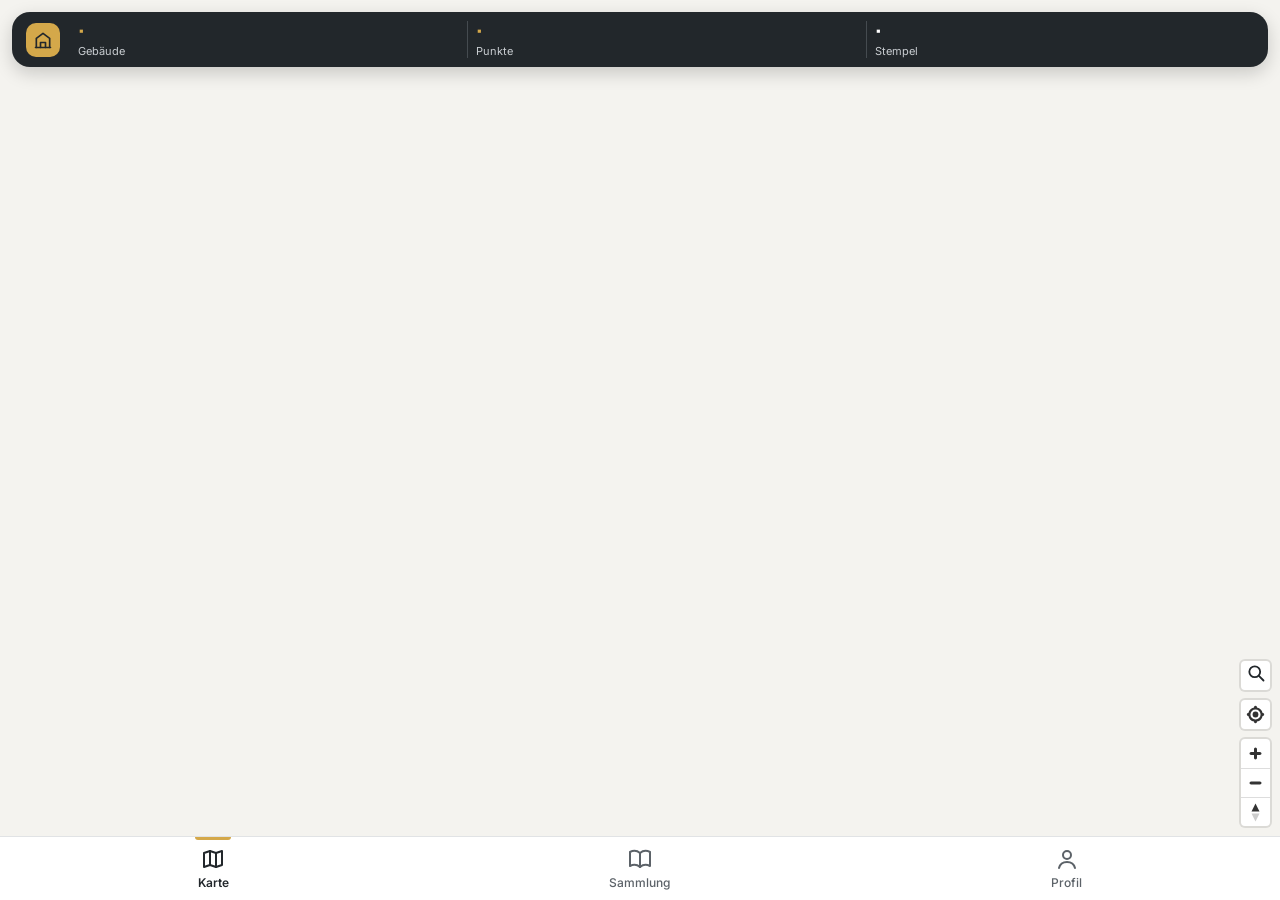
==== commit 102e61b4: "Webversion aus Stand d659991" ====
--- a/index.html
+++ b/index.html
@@ -6,8 +6,10 @@
     <meta name="theme-color" content="#22272B" />
     <link rel="icon" type="image/svg+xml" href="./favicon.svg" />
     <title>Archi Collector</title>
-    <script type="module" crossorigin src="./assets/index-Dh4aRnrA.js"></script>
-    <link rel="stylesheet" crossorigin href="./assets/index-BvOGpS7i.css">
+    <script type="module" crossorigin src="./assets/main-CZRKloV2.js"></script>
+    <link rel="modulepreload" crossorigin href="./assets/dist-CsydXNiI.js">
+    <link rel="stylesheet" crossorigin href="./assets/dist-DSbk2ugX.css">
+    <link rel="stylesheet" crossorigin href="./assets/main-BN9MJ0pM.css">
   </head>
   <body>
     <main class="inhalt">
--- a/assets/dist-DSbk2ugX.css
+++ b/assets/dist-DSbk2ugX.css
@@ -0,0 +1 @@
+@font-face{font-family:Archivo;font-style:normal;font-display:swap;font-weight:800;src:url(./archivo-latin-800-normal-cB6v3kRN.woff2)format("woff2"),url(./archivo-latin-800-normal-DZa_k145.woff)format("woff")}@font-face{font-family:Inter;font-style:normal;font-display:swap;font-weight:400;src:url(./inter-latin-400-normal-C38fXH4l.woff2)format("woff2"),url(./inter-latin-400-normal-CyCys3Eg.woff)format("woff")}@font-face{font-family:Inter;font-style:normal;font-display:swap;font-weight:600;src:url(./inter-latin-600-normal-LgqL8muc.woff2)format("woff2"),url(./inter-latin-600-normal-CiBQ2DWP.woff)format("woff")}
--- a/assets/main-BN9MJ0pM.css
+++ b/assets/main-BN9MJ0pM.css
@@ -0,0 +1 @@
+@font-face{font-family:Archivo;font-style:normal;font-display:swap;font-weight:700;src:url(./archivo-latin-700-normal-D9cHMWGj.woff2)format("woff2"),url(./archivo-latin-700-normal-lT5TFe7H.woff)format("woff")}@font-face{font-family:Inter;font-style:normal;font-display:swap;font-weight:500;src:url(./inter-latin-500-normal-Cerq10X2.woff2)format("woff2"),url(./inter-latin-500-normal-BL9OpVg8.woff)format("woff")}:root{--dunkel:#22272b;--gold:#d4a84a;--akzent:#c2410c;--gruen:#2e7d4f;--hell:#fff;--grund:#f4f3ef;--grau:#5c6268;--linie:#e1e3e5;--rand:env(safe-area-inset-bottom,0px);--oben:env(safe-area-inset-top,0px);--navi:calc(64px + var(--rand));color:var(--dunkel);font-family:Inter,system-ui,-apple-system,Segoe UI,Roboto,sans-serif}*{box-sizing:border-box}html,body{background:var(--grund);height:100%;margin:0;overflow:hidden}button{font:inherit}.inhalt{top:0;left:0;right:0;bottom:var(--navi);position:absolute}#karte{position:absolute;inset:0}.seite[hidden]{display:none}.seite--karte{pointer-events:none;position:absolute;inset:0}.seite--karte>*{pointer-events:auto}.leiste-oben{top:calc(var(--oben) + 12px);z-index:5;background:var(--dunkel);color:#c9cdd1;border-radius:18px;align-items:center;gap:10px;padding:9px 14px;display:flex;position:absolute;left:12px;right:12px;box-shadow:0 6px 18px #0000002e}.leiste-oben__symbol{background:var(--gold);width:34px;height:34px;color:var(--dunkel);border-radius:10px;flex:none;justify-content:center;align-items:center;display:flex}.leiste-oben__zahl{flex-direction:column;flex:1;min-width:0;padding-left:8px;display:flex}.leiste-oben__zahl+.leiste-oben__zahl{border-left:1px solid #454b50}.leiste-oben__zahl strong{color:var(--gold);font-variant-numeric:tabular-nums;font-family:Archivo,sans-serif;font-size:20px;font-weight:800;line-height:1}.leiste-oben__zahl--hell strong{color:var(--hell)}.leiste-oben__zahl span{margin-top:3px;font-size:11px}.navi{z-index:10;height:var(--navi);padding-bottom:var(--rand);background:var(--hell);border-top:1px solid var(--linie);grid-template-columns:repeat(3,minmax(0,1fr));display:grid;position:fixed;bottom:0;left:0;right:0}.navi__knopf{color:var(--grau);cursor:pointer;background:0 0;border:0;flex-direction:column;justify-content:center;align-items:center;gap:4px;min-height:44px;font-size:12px;font-weight:500;display:flex;position:relative}.navi__knopf[aria-current=page]{color:var(--dunkel);font-weight:600}.navi__knopf[aria-current=page]:before{content:"";background:var(--gold);border-radius:0 0 3px 3px;width:36px;height:3px;position:absolute;top:0}.seite--voll{z-index:6;background:var(--grund);padding:calc(var(--oben) + 28px) 20px 24px;position:absolute;inset:0;overflow-y:auto}.seite__titel{letter-spacing:-.5px;margin:0;font-family:Archivo,sans-serif;font-size:30px;font-weight:800}.seite__unter{color:var(--grau);margin:4px 0 0;font-size:14px}.seite__abschnitt{color:var(--grau);text-transform:uppercase;letter-spacing:.6px;margin:24px 0 10px;font-size:13px;font-weight:600}.seite__liste{flex-direction:column;gap:8px;display:flex}.seite__leer{background:var(--hell);color:var(--grau);border-radius:14px;margin:0;padding:16px;line-height:1.5}.seite__hinweis{color:var(--grau);margin:20px 0 0;font-size:13px}.eintrag{background:var(--hell);text-align:left;width:100%;color:var(--dunkel);cursor:pointer;border:0;border-radius:14px;align-items:center;gap:12px;padding:12px 14px;display:flex;box-shadow:0 1px 3px #0000000f}.eintrag__text{flex-direction:column;flex:1;min-width:0;display:flex}.eintrag__name{font-size:15px;font-weight:600}.eintrag__neben{color:var(--grau);margin-top:2px;font-size:12px}.eintrag__punkte{color:#8a6a1f;flex:none;font-family:Archivo,sans-serif;font-weight:700}.kacheln{grid-template-columns:repeat(3,minmax(0,1fr));gap:10px;margin-top:20px;display:grid}.kachel{background:var(--dunkel);color:#c9cdd1;border-radius:14px;flex-direction:column;gap:4px;padding:14px 12px;font-size:12px;display:flex}.kachel strong{color:var(--gold);font-family:Archivo,sans-serif;font-size:24px;font-weight:800}.blatt{background:var(--hell);z-index:5;border-radius:16px 16px 0 0;max-height:60%;padding:20px;position:absolute;bottom:0;left:0;right:0;overflow-y:auto;box-shadow:0 -4px 20px #00000026}.blatt[hidden]{display:none}.blatt__zu{cursor:pointer;background:#f0efec;border:0;border-radius:50%;width:36px;height:36px;font-size:1.4rem;line-height:1;position:absolute;top:10px;right:12px}.blatt h2{margin:0 44px 2px 0;font-family:Archivo,sans-serif;font-size:1.3rem;font-weight:800}.blatt__ort{color:var(--grau);margin:0 0 14px;font-size:.9rem}.blatt dl{grid-template-columns:max-content 1fr;gap:6px 14px;margin:0 0 14px;display:grid}.blatt dt{color:var(--grau);font-size:.85rem}.blatt dd{margin:0}.blatt__phase{display:block}.blatt__jahre{white-space:nowrap}.blatt dd.leer{color:#9ca3af;font-style:italic}.blatt__info{margin:0;line-height:1.5}.meldung{left:12px;right:12px;top:calc(var(--oben) + 76px);background:var(--akzent);color:var(--hell);z-index:11;border-radius:10px;padding:10px 14px;position:absolute}.meldung[hidden]{display:none}#karte .maplibregl-ctrl-bottom-right{bottom:calc(var(--blatt-hoehe,0px) - var(--blatt-zug,0px));transition:bottom .15s ease-out}.meldung[data-art=erfolg]{background:var(--gruen)}.sammel{background:#f6f4f0;border-radius:12px;margin:0 0 16px;padding:12px 14px}.sammel[data-art=gesammelt]{background:#e7f4ec}.sammel[data-art=gesammelt] .sammel__text{color:var(--gruen);font-weight:600}.sammel__text{margin:0}.sammel__text+.sammel__knopf{margin-top:10px}.sammel__knopf{background:var(--dunkel);width:100%;color:var(--hell);font:inherit;cursor:pointer;border:0;border-radius:10px;padding:12px;font-weight:600;display:block}.sammel__knopf:disabled{color:#57534e;cursor:default;background:#d6d3cd}.sammel[data-art=nah] .sammel__knopf:not(:disabled){background:var(--gruen)}.fotos{margin:0 0 16px}.fotos[hidden]{display:none}.fotos__kopf{color:var(--grau);margin:0 0 8px;font-size:.85rem}.fotos__titelbild{object-fit:cover;cursor:pointer;background:#e7e5e0;border-radius:12px;width:100%;max-height:220px;display:block}.fotos__reihe{gap:6px;margin-top:8px;padding-bottom:2px;display:flex;overflow-x:auto}.fotos__klein{object-fit:cover;cursor:pointer;background:#e7e5e0;border:2px solid #0000;border-radius:8px;flex:none;width:56px;height:56px}.fotos__klein.ist-titel{border-color:var(--dunkel)}.fotos__aufnehmen{text-align:center;color:var(--dunkel);cursor:pointer;border:1px dashed #b8b3aa;border-radius:10px;margin-top:10px;padding:10px;font-size:.95rem;display:block}.fotos__aufnehmen.laeuft{color:var(--grau);cursor:default}.fotos__knoepfe{gap:8px;display:flex}.fotos__knoepfe .fotos__aufnehmen{flex:1}.fotos__aufnehmen.gesperrt{color:var(--grau);cursor:default;border-color:#d8d4cc}.fotos__hinweis{color:var(--grau);margin:10px 0 0;font-size:.85rem}.ansicht{z-index:20;padding:env(safe-area-inset-top,0px) 0 var(--rand);background:#0d0f10;flex-direction:column;display:flex;position:fixed;inset:0}.ansicht[hidden]{display:none}.ansicht__bild{object-fit:contain;flex:1;width:100%;min-height:0}.ansicht__leiste{flex-wrap:wrap;gap:8px;padding:12px;display:flex}.ansicht__leiste .ansicht__knopf{flex:28%}.ansicht__knopf{color:var(--hell);font:inherit;cursor:pointer;background:#2f3a3e;border:0;border-radius:10px;flex:1;padding:12px 8px;font-size:.9rem}.ansicht__knopf.gefahr{background:#7f1d1d}.ansicht__knopf:disabled{opacity:.5;cursor:default}.blatt__fuss{justify-content:flex-end;margin-top:14px;display:flex}.blatt__melden{color:var(--grau);font:inherit;cursor:pointer;background:0 0;border:0;padding:4px 0;font-size:.85rem}.problem{z-index:20;background:#00000073;justify-content:center;align-items:flex-end;display:flex;position:fixed;inset:0}.problem[hidden]{display:none}.problem__karte{width:100%;max-width:520px;max-height:90%;padding:20px 20px calc(16px + var(--rand));background:var(--hell);border-radius:16px 16px 0 0;overflow-y:auto}.problem__titel{margin:0 0 2px;font-size:1.15rem}.problem__unter{color:var(--grau);margin:0 0 12px;font-size:.9rem}.problem__liste{flex-direction:column;display:flex}.problem__wahl{cursor:pointer;border-bottom:1px solid #0000000f;align-items:center;gap:10px;padding:9px 2px;display:flex}.problem__wahl input{width:18px;height:18px;accent-color:var(--dunkel);flex:none;margin:0}.problem__wahl span{flex:1}.problem__schon{color:var(--grau);font-size:.75rem}.problem__feld{flex-direction:column;gap:6px;margin-top:14px;font-size:.9rem;display:flex}.problem__feld textarea{width:100%;font:inherit;resize:vertical;border:1px solid #d6d3cd;border-radius:8px;padding:10px}.problem__hinweis{color:var(--grau);font-size:.75rem}.problem__feld input,.problem__feld select{width:100%;font:inherit;background:var(--hell);border:1px solid #d6d3cd;border-radius:8px;padding:10px}.vorschlag__jahre{gap:10px;display:flex}.vorschlag__jahre .problem__feld{flex:1}.vorschlag__link{color:var(--akzent-dunkel,#8a6a1f);font:inherit;cursor:pointer;background:0 0;border:0;margin-top:2px;padding:0;font-size:.85rem;font-style:normal;font-weight:600;text-decoration:underline;display:block}.vorschlag__stand{margin-top:2px;font-size:.8rem;font-style:normal;display:block}.vorschlag__stand--offen,.vorschlag__stand--abgelehnt{color:var(--grau)}.problem__leiste{gap:8px;margin-top:16px;display:flex}.problem__knopf{background:var(--hell);color:var(--dunkel);font:inherit;cursor:pointer;border:1px solid #d6d3cd;border-radius:10px;flex:1;padding:12px;font-weight:600}.problem__knopf--senden{border-color:var(--dunkel);background:var(--dunkel);color:var(--hell)}.problem__knopf:disabled{opacity:.5;cursor:default}body:not([data-seite=karte]) .meldung{top:auto;bottom:calc(var(--navi) + 12px)}.umschalter{background:#e4e2dc;border-radius:12px;grid-template-columns:repeat(2,minmax(0,1fr));margin-top:16px;padding:4px;display:grid}.umschalter__knopf{min-height:40px;color:var(--grau);cursor:pointer;background:0 0;border:0;border-radius:9px;font-size:14px;font-weight:500}.umschalter__knopf[aria-selected=true]{background:var(--hell);color:var(--dunkel);font-weight:600;box-shadow:0 1px 3px #0000001a}.seite__abschnitt-zeile{justify-content:space-between;align-items:baseline;display:flex}.seite__abschnitt-neben{color:var(--grau);font-size:13px}.seite__liste--abstand{margin-top:20px}.zuletzt{scrollbar-width:none;gap:10px;margin:0 -20px;padding:0 20px 4px;display:flex;overflow-x:auto}.zuletzt::-webkit-scrollbar{display:none}.zuletzt>.seite__leer{flex:1}.zuletzt__eintrag{text-align:left;width:104px;color:var(--dunkel);cursor:pointer;background:0 0;border:0;flex-direction:column;flex:none;padding:0;display:flex}.zuletzt__eintrag .bild-kachel{height:104px}.zuletzt__name{margin-top:6px;font-size:12px;font-weight:600;line-height:1.3}.zuletzt__datum{color:var(--grau);font-size:11px}.bild-kachel{color:#ffffffd9;background:#b9b3a6;border-radius:12px;justify-content:center;align-items:center;display:flex;position:relative;overflow:hidden}.bild-kachel__bild{object-fit:cover;width:100%;height:100%;position:absolute;inset:0}.bild-kachel__haken{background:var(--gruen);width:20px;height:20px;color:var(--hell);border-radius:50%;justify-content:center;align-items:center;display:flex;position:absolute;top:6px;right:6px}.bild-kachel__haken svg{stroke-width:4px}.bild-kachel--fehlt{color:#9a968d;background:#fbfaf7;border:1.5px dashed #c4c0b6;flex-direction:column;gap:4px}.bild-kachel__entfernung{color:#6e6a62;font-size:11px}.album-zeile{background:var(--hell);text-align:left;width:100%;color:var(--dunkel);cursor:pointer;border:0;border-radius:14px;align-items:center;gap:12px;padding:12px;display:flex;box-shadow:0 1px 3px #0000000f}.album-zeile__symbol{background:var(--dunkel);width:46px;height:46px;color:var(--gold);border-radius:12px;flex:none;justify-content:center;align-items:center;display:flex}.album-zeile__mitte{flex-direction:column;flex:1;gap:8px;min-width:0;display:flex}.album-zeile__oben{justify-content:space-between;gap:8px;display:flex}.album-zeile__name{text-overflow:ellipsis;white-space:nowrap;font-size:15px;font-weight:600;overflow:hidden}.album-zeile__zahl{color:var(--grau);flex:none;font-size:13px}.album-zeile__unter{color:#c9cdd1;margin-top:-4px;font-size:12px}.album-zeile--fertig{background:var(--dunkel);color:var(--hell);box-shadow:none}.album-zeile--fertig .album-zeile__symbol{border:2px dashed var(--gold);background:0 0;border-radius:50%}.album-zeile--fertig .album-zeile__symbol svg{stroke-width:2.5px}.album-zeile--fertig .album-zeile__zahl{color:var(--gold);font-weight:600}.balken{background:#eceae4;border-radius:3px;height:6px;overflow:hidden}.balken__fuellung{background:var(--gold);border-radius:3px;min-width:0;height:100%}.balken--dunkel{background:#3a4045;border-radius:4px;height:8px}.seite--album{padding:0 0 24px}.album-kopf{padding:calc(var(--oben) + 20px) 20px 20px;background:var(--dunkel);color:var(--hell)}.album-kopf__zurueck{color:#c9cdd1;cursor:pointer;background:0 0;border:0;align-items:center;gap:4px;min-height:44px;margin:-10px 0 0 -6px;padding:0 6px;font-size:14px;display:inline-flex}.album-kopf__titel{letter-spacing:-.5px;margin:4px 0 0;font-family:Archivo,sans-serif;font-size:28px;font-weight:800}.album-kopf__unter{color:#c9cdd1;margin:4px 0 0;font-size:13px}.album-kopf__fortschritt{align-items:center;gap:10px;margin-top:14px;display:flex}.album-kopf__fortschritt .balken{flex:1}.album-kopf__fortschritt strong{color:var(--gold);font-family:Archivo,sans-serif;font-size:15px;font-weight:700}.filter{flex-wrap:wrap;gap:8px;padding:14px 20px 0;display:flex}.filter__knopf{background:var(--hell);min-height:36px;color:var(--dunkel);cursor:pointer;border:1px solid #d6d3cb;border-radius:999px;padding:7px 14px;font-size:13px}.filter__knopf[aria-pressed=true]{border-color:var(--dunkel);background:var(--dunkel);color:var(--hell);font-weight:600}.kacheln-album{grid-template-columns:repeat(3,minmax(0,1fr));gap:10px;padding:14px 20px 0;display:grid}.album-kachel{text-align:left;color:var(--dunkel);cursor:pointer;background:0 0;border:0;flex-direction:column;padding:0;display:flex}.album-kachel .bild-kachel{height:96px}.album-kachel__name{overflow-wrap:anywhere;margin-top:5px;font-size:11.5px;font-weight:600;line-height:1.25}.album-kachel--fehlt .album-kachel__name{color:#6e6a62}.album-leer{grid-column:1/-1}.album-hinweis{padding:0 20px}.album-zeile__symbol{position:relative}.album-zeile__stufe{border:2px solid var(--hell);background:var(--gold);min-width:20px;height:20px;color:var(--dunkel);text-align:center;border-radius:10px;padding:0 5px;font-family:Archivo,sans-serif;font-size:11px;font-weight:800;line-height:16px;position:absolute;bottom:-5px;right:-5px}.album-kopf__stufe{color:#c9cdd1;margin:10px 0 0;font-size:12px;line-height:1.4}.album-kopf__stufe[hidden]{display:none}.zurueck-herkunft{top:calc(var(--oben) + 82px);z-index:5;background:var(--hell);max-width:calc(100% - 24px);min-height:44px;color:var(--dunkel);cursor:pointer;border:0;border-radius:22px;align-items:center;gap:6px;padding:0 16px 0 12px;font-size:14px;font-weight:600;display:inline-flex;position:absolute;left:12px;box-shadow:0 3px 10px #0000002e}.zurueck-herkunft span{text-overflow:ellipsis;white-space:nowrap;overflow:hidden}.zurueck-herkunft[hidden]{display:none}body[data-herkunft=ja][data-seite=karte] .meldung{top:calc(var(--oben) + 134px)}.profil-kopf{text-align:center;flex-direction:column;align-items:center;display:flex}.profil-bild{border:3px solid var(--gold);background:var(--dunkel);width:92px;height:92px;color:var(--gold);cursor:pointer;border-radius:50%;justify-content:center;align-items:center;padding:0;display:flex}.profil-titel{letter-spacing:-.3px;margin:12px 0 0;font-family:Archivo,sans-serif;font-size:26px;font-weight:800}.profil-level{color:var(--grau);align-items:center;gap:8px;margin:4px 0 0;font-size:14px;display:flex}.profil-privat{background:#e4e2dc;border-radius:999px;padding:2px 8px;font-size:11px;font-weight:600}.profil-fortschritt{width:240px;margin-top:12px}.profil-fortschritt p{color:var(--grau);margin:6px 0 0;font-size:12px}.profil-fortschritt .balken__fuellung{background:var(--gold)}.kacheln--hell .kachel{background:var(--hell);color:var(--grau);text-align:center;align-items:center;box-shadow:0 1px 3px #0000000f}.kacheln--hell .kachel strong{color:var(--dunkel)}.stempel-leiste{gap:12px;padding-bottom:4px;display:flex;overflow-x:auto}.stempel{width:84px;color:var(--dunkel);cursor:pointer;background:0 0;border:0;flex-direction:column;flex:none;align-items:center;gap:2px;padding:0;display:flex}.stempel__rund{border:2.5px solid var(--gold);background:var(--dunkel);width:64px;height:64px;color:var(--gold);border-radius:50%;flex-direction:column;justify-content:center;align-items:center;gap:1px;display:flex}.stempel__wert{font-family:Archivo,sans-serif;font-size:12px;font-weight:800;line-height:1}.stempel__name{text-overflow:ellipsis;white-space:nowrap;max-width:84px;font-size:11px;line-height:1.25;overflow:hidden}.staedte{background:var(--hell);border-radius:14px;padding:4px 14px}.staedte .seite__leer{padding:12px 0}.staedte__zeile{border-bottom:1px solid #eeece7;justify-content:space-between;padding:10px 0;font-size:15px;display:flex}.staedte__zeile:last-child{border-bottom:0}.einstellung{cursor:pointer;background:var(--hell);border-radius:14px;align-items:center;gap:12px;margin-bottom:24px;padding:12px 14px;display:flex}.einstellung__text{flex-direction:column;flex:1;gap:4px;font-size:15px;display:flex}.einstellung__text small{color:var(--grau);font-size:12.5px;line-height:1.4}.einstellung__schalter{width:22px;height:22px;accent-color:var(--dunkel);flex:none}.bildwahl{grid-template-columns:repeat(4,minmax(0,1fr));gap:10px;display:grid}.bildwahl__knopf{aspect-ratio:1;background:var(--dunkel);color:var(--gold);cursor:pointer;border:2px solid #0000;border-radius:50%;justify-content:center;align-items:center;padding:0;display:flex}.bildwahl__knopf[aria-pressed=true]{border-color:var(--gold);box-shadow:0 0 0 3px #f1e3bd}.profil-name-knopf{color:#8a6a1f;cursor:pointer;background:0 0;border:0;min-height:32px;margin-top:2px;padding:4px 10px;font-size:13px;font-weight:600}.name-feld{width:100%;font:inherit;border:1px solid #d6d3cd;border-radius:8px;padding:12px;font-size:16px}.name-fehler{color:var(--akzent);margin:8px 0 0;font-size:.85rem}.name-entfernen{color:var(--grau);font:inherit;cursor:pointer;background:0 0;border:0;margin:12px auto 0;padding:8px;font-size:.85rem;display:block}.name-entfernen[hidden],.name-fehler[hidden]{display:none}.blatt__griff{background:#d6d3cd;border-radius:3px;width:40px;height:5px;margin:-10px auto 10px}.blatt{overscroll-behavior:contain}.sammelmoment{z-index:30;-webkit-backdrop-filter:blur(4px);backdrop-filter:blur(4px);cursor:pointer;background:#22272bdb;justify-content:center;align-items:center;transition:opacity .2s ease-out;display:flex;position:fixed;inset:0}.sammelmoment[hidden]{display:none}.sammelmoment[data-phase=aus]{opacity:0}.sammelmoment__stempel,.sammelmoment__extra{text-align:center;color:var(--hell);flex-direction:column;align-items:center;gap:6px;max-width:340px;padding:0 32px;display:flex}.sammelmoment__ring{background:var(--dunkel);width:112px;height:112px;color:var(--gold);border:4px solid var(--gold);border-radius:50%;justify-content:center;align-items:center;display:flex;box-shadow:0 0 0 6px #d4a84a40,0 10px 30px #00000059}.sammelmoment__ring--gross{width:128px;height:128px}.sammelmoment__stempel .sammelmoment__ring{animation:.45s cubic-bezier(.2,.9,.3,1.2) both stempel-druck}.sammelmoment__extra .sammelmoment__ring{animation:.5s ease-out both stempel-auf}.sammelmoment__punkte{color:var(--gold);margin-top:10px;font-family:Archivo,sans-serif;font-size:40px;font-weight:800}.sammelmoment__name{font-size:16px;font-weight:600}.sammelmoment__ueber{letter-spacing:.6px;text-transform:uppercase;color:var(--gold);margin-top:12px;font-size:13px;font-weight:600}.sammelmoment__haupt{font-family:Archivo,sans-serif;font-size:26px;font-weight:800}.sammelmoment__unter{color:#d9dcdf;font-size:14px}@keyframes stempel-druck{0%{opacity:0;transform:scale(2.2)rotate(-14deg)}60%{opacity:1;transform:scale(.92)rotate(-6deg)}to{transform:scale(1)rotate(-6deg)}}@keyframes stempel-auf{0%{opacity:0;transform:scale(.6)}to{opacity:1;transform:scale(1)}}@media (prefers-reduced-motion:reduce){.sammelmoment__ring{animation:none!important}}.blatt__angaben{margin:0 0 14px}.blatt__angaben dl{margin:0}.blatt__angaben--mit-bild{grid-template-columns:minmax(0,1fr) 42%;align-items:start;gap:12px;display:grid}.blatt__angaben--mit-bild dl{grid-template-columns:1fr;gap:0}.blatt__angaben--mit-bild dt{margin-top:6px}.blatt__angaben--mit-bild dt:first-child{margin-top:0}.blatt__bild{margin:0}.blatt__bild img{aspect-ratio:4/5;object-fit:cover;background:#eceae4;border-radius:10px;width:100%;height:auto;display:block}.blatt__bild figcaption{color:var(--grau);overflow-wrap:anywhere;margin-top:4px;font-size:10px;line-height:1.35}.blatt__bild figcaption a{color:inherit}.bild-kachel__bild--grau{filter:grayscale();opacity:.45}.bild-kachel--mit-bild .bild-kachel__entfernung{color:var(--dunkel);background:#ffffffeb;border-radius:999px;padding:2px 7px;font-weight:600;position:absolute;bottom:6px;left:6px}.konto-karte{background:var(--hell);border-radius:14px;flex-direction:column;gap:6px;margin-bottom:24px;padding:14px;display:flex}.konto-karte__titel{font-size:15px}.konto-karte small{color:var(--grau);font-size:12.5px;line-height:1.4}.konto-karte__knoepfe{gap:8px;margin-top:8px;display:flex}.konto-karte__knoepfe .problem__knopf{flex:1}.konto-karte .name-entfernen{align-self:flex-start}.konto-warnung{background:#f6efe0;border-radius:8px;margin:0 0 4px;padding:10px 12px;font-size:.85rem;line-height:1.4}.konto-code{letter-spacing:6px;text-align:center;font-variant-numeric:tabular-nums;font-size:22px}.konto-hinweis{margin:12px 0 0}.konto-google{width:100%;margin-bottom:4px}.konto-oder{text-align:center;color:var(--grau);margin:8px 0 0;font-size:.8rem}.suche-knopf{color:var(--dunkel);justify-content:center;align-items:center;display:flex}.suche{z-index:20;background:var(--grund);padding-top:var(--oben);flex-direction:column;display:flex;position:fixed;inset:0}.suche[hidden]{display:none}.suche__kopf{align-items:center;gap:8px;padding:12px;display:flex}.suche__eingabe{min-width:0;font:inherit;background:var(--hell);color:var(--dunkel);border:1px solid #d6d3cd;border-radius:12px;flex:1;padding:12px 14px;font-size:1rem}.suche__zu{font:inherit;color:var(--dunkel);cursor:pointer;background:0 0;border:0;padding:10px 6px;font-weight:600}.suche__liste{padding:0 12px calc(var(--rand) + 12px);flex:1;overflow-y:auto}.suche__hinweis{color:var(--grau);margin:8px 4px}.suche__treffer{text-align:left;background:var(--hell);width:100%;color:var(--dunkel);font:inherit;cursor:pointer;border:0;border-radius:12px;justify-content:space-between;align-items:center;gap:12px;margin-bottom:8px;padding:12px 14px;display:flex}.suche__text{flex-direction:column;min-width:0;display:flex}.suche__name{font-weight:600}.suche__unter{color:var(--grau);text-overflow:ellipsis;white-space:nowrap;font-size:.85rem;overflow:hidden}.suche__rechts{color:var(--grau);flex:none;align-items:center;gap:8px;font-size:.85rem;display:flex}.suche__haken{background:var(--gruen,#2e7d4f);color:#fff;border-radius:50%;justify-content:center;align-items:center;width:20px;height:20px;font-size:.75rem;font-weight:700;display:inline-flex}.maplibregl-map{-webkit-tap-highlight-color:#0000;-webkit-touch-callout:none;font:12px/20px Helvetica Neue,Arial,Helvetica,sans-serif;position:relative;overflow:hidden}.maplibregl-canvas{position:absolute;top:0;left:0}.maplibregl-map:fullscreen{width:100%;height:100%}.maplibregl-ctrl-group button.maplibregl-ctrl-compass{touch-action:none}.maplibregl-canvas-container.maplibregl-interactive,.maplibregl-ctrl-group button.maplibregl-ctrl-compass{cursor:grab;-webkit-user-select:none;user-select:none}.maplibregl-canvas-container.maplibregl-interactive.maplibregl-track-pointer{cursor:pointer}.maplibregl-canvas-container.maplibregl-interactive:active,.maplibregl-ctrl-group button.maplibregl-ctrl-compass:active{cursor:grabbing}.maplibregl-canvas-container.maplibregl-touch-zoom-rotate,.maplibregl-canvas-container.maplibregl-touch-zoom-rotate .maplibregl-canvas{touch-action:pan-x pan-y}.maplibregl-canvas-container.maplibregl-touch-drag-pan,.maplibregl-canvas-container.maplibregl-touch-drag-pan .maplibregl-canvas{touch-action:pinch-zoom}.maplibregl-canvas-container.maplibregl-touch-zoom-rotate.maplibregl-touch-drag-pan,.maplibregl-canvas-container.maplibregl-touch-zoom-rotate.maplibregl-touch-drag-pan .maplibregl-canvas{touch-action:none}.maplibregl-canvas-container.maplibregl-touch-drag-pan.maplibregl-cooperative-gestures,.maplibregl-canvas-container.maplibregl-touch-drag-pan.maplibregl-cooperative-gestures .maplibregl-canvas{touch-action:pan-x pan-y}.maplibregl-ctrl-bottom-left,.maplibregl-ctrl-bottom-right,.maplibregl-ctrl-top-left,.maplibregl-ctrl-top-right{pointer-events:none;z-index:2;position:absolute}.maplibregl-ctrl-top-left{top:0;left:0}.maplibregl-ctrl-top-right{top:0;right:0}.maplibregl-ctrl-bottom-left{bottom:0;left:0}.maplibregl-ctrl-bottom-right{bottom:0;right:0}.maplibregl-ctrl{clear:both;pointer-events:auto;transform:translate(0)}.maplibregl-ctrl-top-left .maplibregl-ctrl{float:left;margin:10px 0 0 10px}.maplibregl-ctrl-top-right .maplibregl-ctrl{float:right;margin:10px 10px 0 0}.maplibregl-ctrl-bottom-left .maplibregl-ctrl{float:left;margin:0 0 10px 10px}.maplibregl-ctrl-bottom-right .maplibregl-ctrl{float:right;margin:0 10px 10px 0}.maplibregl-ctrl-group{background:#fff;border-radius:4px}.maplibregl-ctrl-group:not(:empty){box-shadow:0 0 0 2px #0000001a}.maplibregl-ctrl-group button{box-sizing:border-box;cursor:pointer;background-color:#0000;border:0;outline:none;width:29px;height:29px;padding:0;display:block}.maplibregl-ctrl button{-webkit-user-select:none;user-select:none}.maplibregl-ctrl-group button+button{border-top:1px solid #ddd}.maplibregl-ctrl button .maplibregl-ctrl-icon{background-position:50%;background-repeat:no-repeat;width:100%;height:100%;display:block}@media (forced-colors:active){.maplibregl-ctrl-group:not(:empty){box-shadow:0 0 0 2px buttontext}.maplibregl-ctrl-icon{background-color:#0000}.maplibregl-ctrl-group button+button{border-top:1px solid buttontext}}.maplibregl-ctrl button::-moz-focus-inner{border:0;padding:0}.maplibregl-ctrl-attrib-button:focus,.maplibregl-ctrl-group button:focus{box-shadow:0 0 2px 2px #0096ff}.maplibregl-ctrl button:disabled{cursor:not-allowed}.maplibregl-ctrl button:disabled .maplibregl-ctrl-icon{opacity:.25}@media (hover:hover){.maplibregl-ctrl button:not(:disabled):hover{background-color:#0000000d}}.maplibregl-ctrl button:not(:disabled):active{background-color:#0000000d}.maplibregl-ctrl-group button:focus:focus-visible{box-shadow:0 0 2px 2px #0096ff}.maplibregl-ctrl-group button:focus:not(:focus-visible){box-shadow:none}.maplibregl-ctrl-group button:focus:first-child{border-radius:4px 4px 0 0}.maplibregl-ctrl-group button:focus:last-child{border-radius:0 0 4px 4px}.maplibregl-ctrl-group button:focus:only-child{border-radius:inherit}.maplibregl-ctrl button.maplibregl-ctrl-zoom-out .maplibregl-ctrl-icon{background-image:url("data:image/svg+xml;charset=utf-8,%3Csvg xmlns='http://www.w3.org/2000/svg' width='29' height='29' viewBox='0 0 29 29' fill='%23333'%3E %3Cpath d='M10 13c-.75 0-1.5.75-1.5 1.5S9.25 16 10 16h9c.75 0 1.5-.75 1.5-1.5S19.75 13 19 13z'/%3E %3C/svg%3E")}.maplibregl-ctrl button.maplibregl-ctrl-zoom-in .maplibregl-ctrl-icon{background-image:url("data:image/svg+xml;charset=utf-8,%3Csvg xmlns='http://www.w3.org/2000/svg' width='29' height='29' viewBox='0 0 29 29' fill='%23333'%3E %3Cpath d='M14.5 8.5c-.75 0-1.5.75-1.5 1.5v3h-3c-.75 0-1.5.75-1.5 1.5S9.25 16 10 16h3v3c0 .75.75 1.5 1.5 1.5S16 19.75 16 19v-3h3c.75 0 1.5-.75 1.5-1.5S19.75 13 19 13h-3v-3c0-.75-.75-1.5-1.5-1.5'/%3E %3C/svg%3E")}@media (forced-colors:active){.maplibregl-ctrl button.maplibregl-ctrl-zoom-out .maplibregl-ctrl-icon{background-image:url("data:image/svg+xml;charset=utf-8,%3Csvg xmlns='http://www.w3.org/2000/svg' width='29' height='29' viewBox='0 0 29 29' fill='%23fff'%3E %3Cpath d='M10 13c-.75 0-1.5.75-1.5 1.5S9.25 16 10 16h9c.75 0 1.5-.75 1.5-1.5S19.75 13 19 13z'/%3E %3C/svg%3E")}.maplibregl-ctrl button.maplibregl-ctrl-zoom-in .maplibregl-ctrl-icon{background-image:url("data:image/svg+xml;charset=utf-8,%3Csvg xmlns='http://www.w3.org/2000/svg' width='29' height='29' viewBox='0 0 29 29' fill='%23fff'%3E %3Cpath d='M14.5 8.5c-.75 0-1.5.75-1.5 1.5v3h-3c-.75 0-1.5.75-1.5 1.5S9.25 16 10 16h3v3c0 .75.75 1.5 1.5 1.5S16 19.75 16 19v-3h3c.75 0 1.5-.75 1.5-1.5S19.75 13 19 13h-3v-3c0-.75-.75-1.5-1.5-1.5'/%3E %3C/svg%3E")}}@media (forced-colors:active) and (prefers-color-scheme:light){.maplibregl-ctrl button.maplibregl-ctrl-zoom-out .maplibregl-ctrl-icon{background-image:url("data:image/svg+xml;charset=utf-8,%3Csvg xmlns='http://www.w3.org/2000/svg' width='29' height='29' viewBox='0 0 29 29' fill='%23000'%3E %3Cpath d='M10 13c-.75 0-1.5.75-1.5 1.5S9.25 16 10 16h9c.75 0 1.5-.75 1.5-1.5S19.75 13 19 13z'/%3E %3C/svg%3E")}.maplibregl-ctrl button.maplibregl-ctrl-zoom-in .maplibregl-ctrl-icon{background-image:url("data:image/svg+xml;charset=utf-8,%3Csvg xmlns='http://www.w3.org/2000/svg' width='29' height='29' viewBox='0 0 29 29' fill='%23000'%3E %3Cpath d='M14.5 8.5c-.75 0-1.5.75-1.5 1.5v3h-3c-.75 0-1.5.75-1.5 1.5S9.25 16 10 16h3v3c0 .75.75 1.5 1.5 1.5S16 19.75 16 19v-3h3c.75 0 1.5-.75 1.5-1.5S19.75 13 19 13h-3v-3c0-.75-.75-1.5-1.5-1.5'/%3E %3C/svg%3E")}}.maplibregl-ctrl button.maplibregl-ctrl-fullscreen .maplibregl-ctrl-icon{background-image:url("data:image/svg+xml;charset=utf-8,%3Csvg xmlns='http://www.w3.org/2000/svg' width='29' height='29' viewBox='0 0 29 29' fill='%23333'%3E %3Cpath d='M24 16v5.5c0 1.75-.75 2.5-2.5 2.5H16v-1l3-1.5-4-5.5 1-1 5.5 4 1.5-3zM6 16l1.5 3 5.5-4 1 1-4 5.5 3 1.5v1H7.5C5.75 24 5 23.25 5 21.5V16zm7-11v1l-3 1.5 4 5.5-1 1-5.5-4L6 13H5V7.5C5 5.75 5.75 5 7.5 5zm11 2.5c0-1.75-.75-2.5-2.5-2.5H16v1l3 1.5-4 5.5 1 1 5.5-4 1.5 3h1z'/%3E %3C/svg%3E")}.maplibregl-ctrl button.maplibregl-ctrl-shrink .maplibregl-ctrl-icon{background-image:url("data:image/svg+xml;charset=utf-8,%3Csvg xmlns='http://www.w3.org/2000/svg' width='29' height='29' viewBox='0 0 29 29'%3E %3Cpath d='M18.5 16c-1.75 0-2.5.75-2.5 2.5V24h1l1.5-3 5.5 4 1-1-4-5.5 3-1.5v-1zM13 18.5c0-1.75-.75-2.5-2.5-2.5H5v1l3 1.5L4 24l1 1 5.5-4 1.5 3h1zm3-8c0 1.75.75 2.5 2.5 2.5H24v-1l-3-1.5L25 5l-1-1-5.5 4L17 5h-1zM10.5 13c1.75 0 2.5-.75 2.5-2.5V5h-1l-1.5 3L5 4 4 5l4 5.5L5 12v1z'/%3E %3C/svg%3E")}@media (forced-colors:active){.maplibregl-ctrl button.maplibregl-ctrl-fullscreen .maplibregl-ctrl-icon{background-image:url("data:image/svg+xml;charset=utf-8,%3Csvg xmlns='http://www.w3.org/2000/svg' width='29' height='29' viewBox='0 0 29 29' fill='%23fff'%3E %3Cpath d='M24 16v5.5c0 1.75-.75 2.5-2.5 2.5H16v-1l3-1.5-4-5.5 1-1 5.5 4 1.5-3zM6 16l1.5 3 5.5-4 1 1-4 5.5 3 1.5v1H7.5C5.75 24 5 23.25 5 21.5V16zm7-11v1l-3 1.5 4 5.5-1 1-5.5-4L6 13H5V7.5C5 5.75 5.75 5 7.5 5zm11 2.5c0-1.75-.75-2.5-2.5-2.5H16v1l3 1.5-4 5.5 1 1 5.5-4 1.5 3h1z'/%3E %3C/svg%3E")}.maplibregl-ctrl button.maplibregl-ctrl-shrink .maplibregl-ctrl-icon{background-image:url("data:image/svg+xml;charset=utf-8,%3Csvg xmlns='http://www.w3.org/2000/svg' width='29' height='29' viewBox='0 0 29 29' fill='%23fff'%3E %3Cpath d='M18.5 16c-1.75 0-2.5.75-2.5 2.5V24h1l1.5-3 5.5 4 1-1-4-5.5 3-1.5v-1zM13 18.5c0-1.75-.75-2.5-2.5-2.5H5v1l3 1.5L4 24l1 1 5.5-4 1.5 3h1zm3-8c0 1.75.75 2.5 2.5 2.5H24v-1l-3-1.5L25 5l-1-1-5.5 4L17 5h-1zM10.5 13c1.75 0 2.5-.75 2.5-2.5V5h-1l-1.5 3L5 4 4 5l4 5.5L5 12v1z'/%3E %3C/svg%3E")}}@media (forced-colors:active) and (prefers-color-scheme:light){.maplibregl-ctrl button.maplibregl-ctrl-fullscreen .maplibregl-ctrl-icon{background-image:url("data:image/svg+xml;charset=utf-8,%3Csvg xmlns='http://www.w3.org/2000/svg' width='29' height='29' viewBox='0 0 29 29' fill='%23000'%3E %3Cpath d='M24 16v5.5c0 1.75-.75 2.5-2.5 2.5H16v-1l3-1.5-4-5.5 1-1 5.5 4 1.5-3zM6 16l1.5 3 5.5-4 1 1-4 5.5 3 1.5v1H7.5C5.75 24 5 23.25 5 21.5V16zm7-11v1l-3 1.5 4 5.5-1 1-5.5-4L6 13H5V7.5C5 5.75 5.75 5 7.5 5zm11 2.5c0-1.75-.75-2.5-2.5-2.5H16v1l3 1.5-4 5.5 1 1 5.5-4 1.5 3h1z'/%3E %3C/svg%3E")}.maplibregl-ctrl button.maplibregl-ctrl-shrink .maplibregl-ctrl-icon{background-image:url("data:image/svg+xml;charset=utf-8,%3Csvg xmlns='http://www.w3.org/2000/svg' width='29' height='29' viewBox='0 0 29 29' fill='%23000'%3E %3Cpath d='M18.5 16c-1.75 0-2.5.75-2.5 2.5V24h1l1.5-3 5.5 4 1-1-4-5.5 3-1.5v-1zM13 18.5c0-1.75-.75-2.5-2.5-2.5H5v1l3 1.5L4 24l1 1 5.5-4 1.5 3h1zm3-8c0 1.75.75 2.5 2.5 2.5H24v-1l-3-1.5L25 5l-1-1-5.5 4L17 5h-1zM10.5 13c1.75 0 2.5-.75 2.5-2.5V5h-1l-1.5 3L5 4 4 5l4 5.5L5 12v1z'/%3E %3C/svg%3E")}}.maplibregl-ctrl button.maplibregl-ctrl-compass .maplibregl-ctrl-icon{background-image:url("data:image/svg+xml;charset=utf-8,%3Csvg xmlns='http://www.w3.org/2000/svg' width='29' height='29' viewBox='0 0 29 29' fill='%23333'%3E %3Cpath d='m10.5 14 4-8 4 8z'/%3E %3Cpath fill='%23ccc' d='m10.5 16 4 8 4-8z'/%3E %3C/svg%3E")}@media (forced-colors:active){.maplibregl-ctrl button.maplibregl-ctrl-compass .maplibregl-ctrl-icon{background-image:url("data:image/svg+xml;charset=utf-8,%3Csvg xmlns='http://www.w3.org/2000/svg' width='29' height='29' viewBox='0 0 29 29' fill='%23fff'%3E %3Cpath d='m10.5 14 4-8 4 8z'/%3E %3Cpath fill='%23ccc' d='m10.5 16 4 8 4-8z'/%3E %3C/svg%3E")}}@media (forced-colors:active) and (prefers-color-scheme:light){.maplibregl-ctrl button.maplibregl-ctrl-compass .maplibregl-ctrl-icon{background-image:url("data:image/svg+xml;charset=utf-8,%3Csvg xmlns='http://www.w3.org/2000/svg' width='29' height='29' viewBox='0 0 29 29' fill='%23000'%3E %3Cpath d='m10.5 14 4-8 4 8z'/%3E %3Cpath fill='%23ccc' d='m10.5 16 4 8 4-8z'/%3E %3C/svg%3E")}}.maplibregl-ctrl button.maplibregl-ctrl-globe .maplibregl-ctrl-icon{background-image:url("data:image/svg+xml;charset=utf-8,%3Csvg xmlns='http://www.w3.org/2000/svg' width='22' height='22' fill='none' viewBox='0 0 22 22' stroke='%23333'%3E %3Ccircle cx='11' cy='11' r='8.5'/%3E %3Cpath d='M17.5 11c0 4.819-3.02 8.5-6.5 8.5S4.5 15.819 4.5 11 7.52 2.5 11 2.5s6.5 3.681 6.5 8.5Z'/%3E %3Cpath d='M13.5 11c0 2.447-.331 4.64-.853 6.206-.262.785-.562 1.384-.872 1.777-.314.399-.58.517-.775.517-.195 0-.461-.118-.775-.517-.31-.393-.61-.992-.872-1.777C8.831 15.64 8.5 13.446 8.5 11c0-2.447.331-4.64.853-6.206.262-.785.562-1.384.872-1.777.314-.399.58-.517.775-.517.195 0 .461.118.775.517.31.393.61.992.872 1.777.522 1.565.853 3.76.853 6.206Z'/%3E %3Cpath d='M11 7.5c-1.909 0-3.622-.166-4.845-.428-.616-.132-1.08-.283-1.379-.434a1.333 1.333 0 0 1-.224-.138c.047-.038.12-.085.224-.138.299-.151.763-.302 1.379-.434C7.378 5.666 9.091 5.5 11 5.5c1.909 0 3.622.166 4.845.428.616.132 1.08.283 1.379.434.105.053.177.1.224.138-.047.038-.12.085-.224.138-.299.151-.763.302-1.379.434-1.223.262-2.936.428-4.845.428ZM4.486 6.436ZM11 16.5c-1.909 0-3.622-.166-4.845-.428-.616-.132-1.08-.283-1.379-.434a1.33 1.33 0 0 1-.224-.138 1.33 1.33 0 0 1 .224-.138c.299-.151.763-.302 1.379-.434C7.378 14.666 9.091 14.5 11 14.5c1.909 0 3.622.166 4.845.428.616.132 1.08.283 1.379.434.105.053.177.1.224.138a1.33 1.33 0 0 1-.224.138c-.299.151-.763.302-1.379.434-1.223.262-2.936.428-4.845.428Zm-6.514-1.064ZM11 12.5c-2.46 0-4.672-.222-6.255-.574-.796-.177-1.406-.38-1.805-.59a1.465 1.465 0 0 1-.39-.272.293.293 0 0 1-.047-.064.293.293 0 0 1 .048-.064c.066-.073.189-.167.389-.272.399-.21 1.009-.413 1.805-.59C6.328 9.722 8.54 9.5 11 9.5s4.672.222 6.256.574c.795.177 1.405.38 1.804.59.2.105.323.2.39.272a.33.33 0 0 1 .047.064.293.293 0 0 1-.048.064 1.435 1.435 0 0 1-.389.272c-.399.21-1.009.413-1.804.59-1.584.352-3.796.574-6.256.574Zm-8.501-1.51v.002-.002Zm0 .018v.002-.002Zm17.002.002v-.002.002Zm0-.018v-.002.002Z'/%3E %3C/svg%3E")}.maplibregl-ctrl button.maplibregl-ctrl-globe-enabled .maplibregl-ctrl-icon{background-image:url("data:image/svg+xml;charset=utf-8,%3Csvg xmlns='http://www.w3.org/2000/svg' width='22' height='22' fill='none' viewBox='0 0 22 22' stroke='%2333b5e5'%3E %3Ccircle cx='11' cy='11' r='8.5'/%3E %3Cpath d='M17.5 11c0 4.819-3.02 8.5-6.5 8.5S4.5 15.819 4.5 11 7.52 2.5 11 2.5s6.5 3.681 6.5 8.5Z'/%3E %3Cpath d='M13.5 11c0 2.447-.331 4.64-.853 6.206-.262.785-.562 1.384-.872 1.777-.314.399-.58.517-.775.517-.195 0-.461-.118-.775-.517-.31-.393-.61-.992-.872-1.777C8.831 15.64 8.5 13.446 8.5 11c0-2.447.331-4.64.853-6.206.262-.785.562-1.384.872-1.777.314-.399.58-.517.775-.517.195 0 .461.118.775.517.31.393.61.992.872 1.777.522 1.565.853 3.76.853 6.206Z'/%3E %3Cpath d='M11 7.5c-1.909 0-3.622-.166-4.845-.428-.616-.132-1.08-.283-1.379-.434a1.333 1.333 0 0 1-.224-.138c.047-.038.12-.085.224-.138.299-.151.763-.302 1.379-.434C7.378 5.666 9.091 5.5 11 5.5c1.909 0 3.622.166 4.845.428.616.132 1.08.283 1.379.434.105.053.177.1.224.138-.047.038-.12.085-.224.138-.299.151-.763.302-1.379.434-1.223.262-2.936.428-4.845.428ZM4.486 6.436ZM11 16.5c-1.909 0-3.622-.166-4.845-.428-.616-.132-1.08-.283-1.379-.434a1.33 1.33 0 0 1-.224-.138 1.33 1.33 0 0 1 .224-.138c.299-.151.763-.302 1.379-.434C7.378 14.666 9.091 14.5 11 14.5c1.909 0 3.622.166 4.845.428.616.132 1.08.283 1.379.434.105.053.177.1.224.138a1.33 1.33 0 0 1-.224.138c-.299.151-.763.302-1.379.434-1.223.262-2.936.428-4.845.428Zm-6.514-1.064ZM11 12.5c-2.46 0-4.672-.222-6.255-.574-.796-.177-1.406-.38-1.805-.59a1.465 1.465 0 0 1-.39-.272.293.293 0 0 1-.047-.064.293.293 0 0 1 .048-.064c.066-.073.189-.167.389-.272.399-.21 1.009-.413 1.805-.59C6.328 9.722 8.54 9.5 11 9.5s4.672.222 6.256.574c.795.177 1.405.38 1.804.59.2.105.323.2.39.272a.33.33 0 0 1 .047.064.293.293 0 0 1-.048.064 1.435 1.435 0 0 1-.389.272c-.399.21-1.009.413-1.804.59-1.584.352-3.796.574-6.256.574Zm-8.501-1.51v.002-.002Zm0 .018v.002-.002Zm17.002.002v-.002.002Zm0-.018v-.002.002Z'/%3E %3C/svg%3E")}.maplibregl-ctrl button.maplibregl-ctrl-terrain .maplibregl-ctrl-icon{background-image:url("data:image/svg+xml;charset=utf-8,%3Csvg xmlns='http://www.w3.org/2000/svg' width='22' height='22' viewBox='0 0 22 22' fill='%23333'%3E %3Cpath d='m1.754 13.406 4.453-4.851 3.09 3.09 3.281 3.277.969-.969-3.309-3.312 3.844-4.121 6.148 6.886h1.082v-.855l-7.207-8.07-4.84 5.187L6.169 6.57l-5.48 5.965v.871ZM.688 16.844h20.625v1.375H.688Zm0 0'/%3E %3C/svg%3E")}.maplibregl-ctrl button.maplibregl-ctrl-terrain-enabled .maplibregl-ctrl-icon{background-image:url("data:image/svg+xml;charset=utf-8,%3Csvg xmlns='http://www.w3.org/2000/svg' width='22' height='22' viewBox='0 0 22 22' fill='%2333b5e5'%3E %3Cpath d='m1.754 13.406 4.453-4.851 3.09 3.09 3.281 3.277.969-.969-3.309-3.312 3.844-4.121 6.148 6.886h1.082v-.855l-7.207-8.07-4.84 5.187L6.169 6.57l-5.48 5.965v.871ZM.688 16.844h20.625v1.375H.688Zm0 0'/%3E %3C/svg%3E")}.maplibregl-ctrl button.maplibregl-ctrl-geolocate .maplibregl-ctrl-icon{background-image:url("data:image/svg+xml;charset=utf-8,%3Csvg xmlns='http://www.w3.org/2000/svg' width='29' height='29' viewBox='0 0 20 20' fill='%23333'%3E %3Cpath d='M10 4C9 4 9 5 9 5v.1A5 5 0 0 0 5.1 9H5s-1 0-1 1 1 1 1 1h.1A5 5 0 0 0 9 14.9v.1s0 1 1 1 1-1 1-1v-.1a5 5 0 0 0 3.9-3.9h.1s1 0 1-1-1-1-1-1h-.1A5 5 0 0 0 11 5.1V5s0-1-1-1m0 2.5a3.5 3.5 0 1 1 0 7 3.5 3.5 0 1 1 0-7'/%3E %3Ccircle id='dot' cx='10' cy='10' r='2'/%3E %3Cpath id='stroke' d='m14 5 1 1-9 9-1-1z' display='none'/%3E %3C/svg%3E")}.maplibregl-ctrl button.maplibregl-ctrl-geolocate:disabled .maplibregl-ctrl-icon{background-image:url("data:image/svg+xml;charset=utf-8,%3Csvg xmlns='http://www.w3.org/2000/svg' width='29' height='29' viewBox='0 0 20 20' fill='%23aaa'%3E %3Cpath d='M10 4C9 4 9 5 9 5v.1A5 5 0 0 0 5.1 9H5s-1 0-1 1 1 1 1 1h.1A5 5 0 0 0 9 14.9v.1s0 1 1 1 1-1 1-1v-.1a5 5 0 0 0 3.9-3.9h.1s1 0 1-1-1-1-1-1h-.1A5 5 0 0 0 11 5.1V5s0-1-1-1m0 2.5a3.5 3.5 0 1 1 0 7 3.5 3.5 0 1 1 0-7'/%3E %3Ccircle id='dot' cx='10' cy='10' r='2'/%3E %3Cpath id='stroke' d='m14 5 1 1-9 9-1-1z' fill='%23f00'/%3E %3C/svg%3E")}.maplibregl-ctrl button.maplibregl-ctrl-geolocate.maplibregl-ctrl-geolocate-active .maplibregl-ctrl-icon{background-image:url("data:image/svg+xml;charset=utf-8,%3Csvg xmlns='http://www.w3.org/2000/svg' width='29' height='29' viewBox='0 0 20 20' fill='%2333b5e5'%3E %3Cpath d='M10 4C9 4 9 5 9 5v.1A5 5 0 0 0 5.1 9H5s-1 0-1 1 1 1 1 1h.1A5 5 0 0 0 9 14.9v.1s0 1 1 1 1-1 1-1v-.1a5 5 0 0 0 3.9-3.9h.1s1 0 1-1-1-1-1-1h-.1A5 5 0 0 0 11 5.1V5s0-1-1-1m0 2.5a3.5 3.5 0 1 1 0 7 3.5 3.5 0 1 1 0-7'/%3E %3Ccircle id='dot' cx='10' cy='10' r='2'/%3E %3Cpath id='stroke' d='m14 5 1 1-9 9-1-1z' display='none'/%3E %3C/svg%3E")}.maplibregl-ctrl button.maplibregl-ctrl-geolocate.maplibregl-ctrl-geolocate-active-error .maplibregl-ctrl-icon{background-image:url("data:image/svg+xml;charset=utf-8,%3Csvg xmlns='http://www.w3.org/2000/svg' width='29' height='29' viewBox='0 0 20 20' fill='%23e58978'%3E %3Cpath d='M10 4C9 4 9 5 9 5v.1A5 5 0 0 0 5.1 9H5s-1 0-1 1 1 1 1 1h.1A5 5 0 0 0 9 14.9v.1s0 1 1 1 1-1 1-1v-.1a5 5 0 0 0 3.9-3.9h.1s1 0 1-1-1-1-1-1h-.1A5 5 0 0 0 11 5.1V5s0-1-1-1m0 2.5a3.5 3.5 0 1 1 0 7 3.5 3.5 0 1 1 0-7'/%3E %3Ccircle id='dot' cx='10' cy='10' r='2'/%3E %3Cpath id='stroke' d='m14 5 1 1-9 9-1-1z' display='none'/%3E %3C/svg%3E")}.maplibregl-ctrl button.maplibregl-ctrl-geolocate.maplibregl-ctrl-geolocate-background .maplibregl-ctrl-icon{background-image:url("data:image/svg+xml;charset=utf-8,%3Csvg xmlns='http://www.w3.org/2000/svg' width='29' height='29' viewBox='0 0 20 20' fill='%2333b5e5'%3E %3Cpath d='M10 4C9 4 9 5 9 5v.1A5 5 0 0 0 5.1 9H5s-1 0-1 1 1 1 1 1h.1A5 5 0 0 0 9 14.9v.1s0 1 1 1 1-1 1-1v-.1a5 5 0 0 0 3.9-3.9h.1s1 0 1-1-1-1-1-1h-.1A5 5 0 0 0 11 5.1V5s0-1-1-1m0 2.5a3.5 3.5 0 1 1 0 7 3.5 3.5 0 1 1 0-7'/%3E %3Ccircle id='dot' cx='10' cy='10' r='2' display='none'/%3E %3Cpath id='stroke' d='m14 5 1 1-9 9-1-1z' display='none'/%3E %3C/svg%3E")}.maplibregl-ctrl button.maplibregl-ctrl-geolocate.maplibregl-ctrl-geolocate-background-error .maplibregl-ctrl-icon{background-image:url("data:image/svg+xml;charset=utf-8,%3Csvg xmlns='http://www.w3.org/2000/svg' width='29' height='29' viewBox='0 0 20 20' fill='%23e54e33'%3E %3Cpath d='M10 4C9 4 9 5 9 5v.1A5 5 0 0 0 5.1 9H5s-1 0-1 1 1 1 1 1h.1A5 5 0 0 0 9 14.9v.1s0 1 1 1 1-1 1-1v-.1a5 5 0 0 0 3.9-3.9h.1s1 0 1-1-1-1-1-1h-.1A5 5 0 0 0 11 5.1V5s0-1-1-1m0 2.5a3.5 3.5 0 1 1 0 7 3.5 3.5 0 1 1 0-7'/%3E %3Ccircle id='dot' cx='10' cy='10' r='2' display='none'/%3E %3Cpath id='stroke' d='m14 5 1 1-9 9-1-1z' display='none'/%3E %3C/svg%3E")}.maplibregl-ctrl button.maplibregl-ctrl-geolocate.maplibregl-ctrl-geolocate-waiting .maplibregl-ctrl-icon{animation:2s linear infinite maplibregl-spin}@media (forced-colors:active){.maplibregl-ctrl button.maplibregl-ctrl-geolocate .maplibregl-ctrl-icon{background-image:url("data:image/svg+xml;charset=utf-8,%3Csvg xmlns='http://www.w3.org/2000/svg' width='29' height='29' viewBox='0 0 20 20' fill='%23fff'%3E %3Cpath d='M10 4C9 4 9 5 9 5v.1A5 5 0 0 0 5.1 9H5s-1 0-1 1 1 1 1 1h.1A5 5 0 0 0 9 14.9v.1s0 1 1 1 1-1 1-1v-.1a5 5 0 0 0 3.9-3.9h.1s1 0 1-1-1-1-1-1h-.1A5 5 0 0 0 11 5.1V5s0-1-1-1m0 2.5a3.5 3.5 0 1 1 0 7 3.5 3.5 0 1 1 0-7'/%3E %3Ccircle id='dot' cx='10' cy='10' r='2'/%3E %3Cpath id='stroke' d='m14 5 1 1-9 9-1-1z' display='none'/%3E %3C/svg%3E")}.maplibregl-ctrl button.maplibregl-ctrl-geolocate:disabled .maplibregl-ctrl-icon{background-image:url("data:image/svg+xml;charset=utf-8,%3Csvg xmlns='http://www.w3.org/2000/svg' width='29' height='29' viewBox='0 0 20 20' fill='%23999'%3E %3Cpath d='M10 4C9 4 9 5 9 5v.1A5 5 0 0 0 5.1 9H5s-1 0-1 1 1 1 1 1h.1A5 5 0 0 0 9 14.9v.1s0 1 1 1 1-1 1-1v-.1a5 5 0 0 0 3.9-3.9h.1s1 0 1-1-1-1-1-1h-.1A5 5 0 0 0 11 5.1V5s0-1-1-1m0 2.5a3.5 3.5 0 1 1 0 7 3.5 3.5 0 1 1 0-7'/%3E %3Ccircle id='dot' cx='10' cy='10' r='2'/%3E %3Cpath id='stroke' d='m14 5 1 1-9 9-1-1z' fill='%23f00'/%3E %3C/svg%3E")}.maplibregl-ctrl button.maplibregl-ctrl-geolocate.maplibregl-ctrl-geolocate-active .maplibregl-ctrl-icon{background-image:url("data:image/svg+xml;charset=utf-8,%3Csvg xmlns='http://www.w3.org/2000/svg' width='29' height='29' viewBox='0 0 20 20' fill='%2333b5e5'%3E %3Cpath d='M10 4C9 4 9 5 9 5v.1A5 5 0 0 0 5.1 9H5s-1 0-1 1 1 1 1 1h.1A5 5 0 0 0 9 14.9v.1s0 1 1 1 1-1 1-1v-.1a5 5 0 0 0 3.9-3.9h.1s1 0 1-1-1-1-1-1h-.1A5 5 0 0 0 11 5.1V5s0-1-1-1m0 2.5a3.5 3.5 0 1 1 0 7 3.5 3.5 0 1 1 0-7'/%3E %3Ccircle id='dot' cx='10' cy='10' r='2'/%3E %3Cpath id='stroke' d='m14 5 1 1-9 9-1-1z' display='none'/%3E %3C/svg%3E")}.maplibregl-ctrl button.maplibregl-ctrl-geolocate.maplibregl-ctrl-geolocate-active-error .maplibregl-ctrl-icon{background-image:url("data:image/svg+xml;charset=utf-8,%3Csvg xmlns='http://www.w3.org/2000/svg' width='29' height='29' viewBox='0 0 20 20' fill='%23e58978'%3E %3Cpath d='M10 4C9 4 9 5 9 5v.1A5 5 0 0 0 5.1 9H5s-1 0-1 1 1 1 1 1h.1A5 5 0 0 0 9 14.9v.1s0 1 1 1 1-1 1-1v-.1a5 5 0 0 0 3.9-3.9h.1s1 0 1-1-1-1-1-1h-.1A5 5 0 0 0 11 5.1V5s0-1-1-1m0 2.5a3.5 3.5 0 1 1 0 7 3.5 3.5 0 1 1 0-7'/%3E %3Ccircle id='dot' cx='10' cy='10' r='2'/%3E %3Cpath id='stroke' d='m14 5 1 1-9 9-1-1z' display='none'/%3E %3C/svg%3E")}.maplibregl-ctrl button.maplibregl-ctrl-geolocate.maplibregl-ctrl-geolocate-background .maplibregl-ctrl-icon{background-image:url("data:image/svg+xml;charset=utf-8,%3Csvg xmlns='http://www.w3.org/2000/svg' width='29' height='29' viewBox='0 0 20 20' fill='%2333b5e5'%3E %3Cpath d='M10 4C9 4 9 5 9 5v.1A5 5 0 0 0 5.1 9H5s-1 0-1 1 1 1 1 1h.1A5 5 0 0 0 9 14.9v.1s0 1 1 1 1-1 1-1v-.1a5 5 0 0 0 3.9-3.9h.1s1 0 1-1-1-1-1-1h-.1A5 5 0 0 0 11 5.1V5s0-1-1-1m0 2.5a3.5 3.5 0 1 1 0 7 3.5 3.5 0 1 1 0-7'/%3E %3Ccircle id='dot' cx='10' cy='10' r='2' display='none'/%3E %3Cpath id='stroke' d='m14 5 1 1-9 9-1-1z' display='none'/%3E %3C/svg%3E")}.maplibregl-ctrl button.maplibregl-ctrl-geolocate.maplibregl-ctrl-geolocate-background-error .maplibregl-ctrl-icon{background-image:url("data:image/svg+xml;charset=utf-8,%3Csvg xmlns='http://www.w3.org/2000/svg' width='29' height='29' viewBox='0 0 20 20' fill='%23e54e33'%3E %3Cpath d='M10 4C9 4 9 5 9 5v.1A5 5 0 0 0 5.1 9H5s-1 0-1 1 1 1 1 1h.1A5 5 0 0 0 9 14.9v.1s0 1 1 1 1-1 1-1v-.1a5 5 0 0 0 3.9-3.9h.1s1 0 1-1-1-1-1-1h-.1A5 5 0 0 0 11 5.1V5s0-1-1-1m0 2.5a3.5 3.5 0 1 1 0 7 3.5 3.5 0 1 1 0-7'/%3E %3Ccircle id='dot' cx='10' cy='10' r='2' display='none'/%3E %3Cpath id='stroke' d='m14 5 1 1-9 9-1-1z' display='none'/%3E %3C/svg%3E")}}@media (forced-colors:active) and (prefers-color-scheme:light){.maplibregl-ctrl button.maplibregl-ctrl-geolocate .maplibregl-ctrl-icon{background-image:url("data:image/svg+xml;charset=utf-8,%3Csvg xmlns='http://www.w3.org/2000/svg' width='29' height='29' viewBox='0 0 20 20' fill='%23000'%3E %3Cpath d='M10 4C9 4 9 5 9 5v.1A5 5 0 0 0 5.1 9H5s-1 0-1 1 1 1 1 1h.1A5 5 0 0 0 9 14.9v.1s0 1 1 1 1-1 1-1v-.1a5 5 0 0 0 3.9-3.9h.1s1 0 1-1-1-1-1-1h-.1A5 5 0 0 0 11 5.1V5s0-1-1-1m0 2.5a3.5 3.5 0 1 1 0 7 3.5 3.5 0 1 1 0-7'/%3E %3Ccircle id='dot' cx='10' cy='10' r='2'/%3E %3Cpath id='stroke' d='m14 5 1 1-9 9-1-1z' display='none'/%3E %3C/svg%3E")}.maplibregl-ctrl button.maplibregl-ctrl-geolocate:disabled .maplibregl-ctrl-icon{background-image:url("data:image/svg+xml;charset=utf-8,%3Csvg xmlns='http://www.w3.org/2000/svg' width='29' height='29' viewBox='0 0 20 20' fill='%23666'%3E %3Cpath d='M10 4C9 4 9 5 9 5v.1A5 5 0 0 0 5.1 9H5s-1 0-1 1 1 1 1 1h.1A5 5 0 0 0 9 14.9v.1s0 1 1 1 1-1 1-1v-.1a5 5 0 0 0 3.9-3.9h.1s1 0 1-1-1-1-1-1h-.1A5 5 0 0 0 11 5.1V5s0-1-1-1m0 2.5a3.5 3.5 0 1 1 0 7 3.5 3.5 0 1 1 0-7'/%3E %3Ccircle id='dot' cx='10' cy='10' r='2'/%3E %3Cpath id='stroke' d='m14 5 1 1-9 9-1-1z' fill='%23f00'/%3E %3C/svg%3E")}}@keyframes maplibregl-spin{0%{transform:rotate(0)}to{transform:rotate(1turn)}}a.maplibregl-ctrl-logo{cursor:pointer;background-image:url("data:image/svg+xml;charset=utf-8,%3Csvg xmlns='http://www.w3.org/2000/svg' width='88' height='23' fill='none'%3E %3Cpath fill='%23000' fill-opacity='.4' fill-rule='evenodd' d='M17.408 16.796h-1.827l2.501-12.095h.198l3.324 6.533.988 2.19.988-2.19 3.258-6.533h.181l2.6 12.095h-1.81l-1.218-5.644-.362-1.71-.658 1.71-2.929 5.644h-.098l-2.914-5.644-.757-1.71-.345 1.71zm1.958-3.42-.726 3.663a1.255 1.255 0 0 1-1.232 1.011h-1.827a1.255 1.255 0 0 1-1.229-1.509l2.501-12.095a1.255 1.255 0 0 1 1.23-1.001h.197a1.25 1.25 0 0 1 1.12.685l3.19 6.273 3.125-6.263a1.25 1.25 0 0 1 1.123-.695h.181a1.255 1.255 0 0 1 1.227.991l1.443 6.71a5 5 0 0 1 .314-.787l.009-.016a4.6 4.6 0 0 1 1.777-1.887c.782-.46 1.668-.667 2.611-.667a4.6 4.6 0 0 1 1.7.32l.306.134c.21-.16.474-.256.759-.256h1.694a1.255 1.255 0 0 1 1.212.925 1.255 1.255 0 0 1 1.212-.925h1.711c.284 0 .545.094.755.252.613-.3 1.312-.45 2.075-.45 1.356 0 2.557.445 3.482 1.4q.47.48.763 1.064V4.701a1.255 1.255 0 0 1 1.255-1.255h1.86A1.255 1.255 0 0 1 54.44 4.7v9.194h2.217c.19 0 .37.043.532.118v-4.77c0-.356.147-.678.385-.906a2.42 2.42 0 0 1-.682-1.71c0-.665.267-1.253.735-1.7a2.45 2.45 0 0 1 1.722-.674 2.43 2.43 0 0 1 1.705.675q.318.302.504.683V4.7a1.255 1.255 0 0 1 1.255-1.255h1.744A1.255 1.255 0 0 1 65.812 4.7v3.335a4.8 4.8 0 0 1 1.526-.246c.938 0 1.817.214 2.59.69a4.47 4.47 0 0 1 1.67 1.743v-.98a1.255 1.255 0 0 1 1.256-1.256h1.777c.233 0 .451.064.639.174a3.4 3.4 0 0 1 1.567-.372c.346 0 .861.02 1.285.232a1.25 1.25 0 0 1 .689 1.004 4.7 4.7 0 0 1 .853-.588c.795-.44 1.675-.647 2.61-.647 1.385 0 2.65.39 3.525 1.396.836.938 1.168 2.173 1.168 3.528q-.001.515-.056 1.051a1.255 1.255 0 0 1-.947 1.09l.408.952a1.255 1.255 0 0 1-.477 1.552c-.418.268-.92.463-1.458.612-.613.171-1.304.244-2.049.244-1.06 0-2.043-.207-2.886-.698l-.015-.008c-.798-.48-1.419-1.135-1.818-1.963l-.004-.008a5.8 5.8 0 0 1-.548-2.512q0-.429.053-.843a1.3 1.3 0 0 1-.333-.086l-.166-.004c-.223 0-.426.062-.643.228-.03.024-.142.139-.142.59v3.883a1.255 1.255 0 0 1-1.256 1.256h-1.777a1.255 1.255 0 0 1-1.256-1.256V15.69l-.032.057a4.8 4.8 0 0 1-1.86 1.833 5.04 5.04 0 0 1-2.484.634 4.5 4.5 0 0 1-1.935-.424 1.25 1.25 0 0 1-.764.258h-1.71a1.255 1.255 0 0 1-1.256-1.255V7.687a2.4 2.4 0 0 1-.428.625c.253.23.412.561.412.93v7.553a1.255 1.255 0 0 1-1.256 1.255h-1.843a1.25 1.25 0 0 1-.894-.373c-.228.23-.544.373-.894.373H51.32a1.255 1.255 0 0 1-1.256-1.255v-1.251l-.061.117a4.7 4.7 0 0 1-1.782 1.884 4.77 4.77 0 0 1-2.485.67 5.6 5.6 0 0 1-1.485-.188l.009 2.764a1.255 1.255 0 0 1-1.255 1.259h-1.729a1.255 1.255 0 0 1-1.255-1.255v-3.537a1.255 1.255 0 0 1-1.167.793h-1.679a1.25 1.25 0 0 1-.77-.263 4.5 4.5 0 0 1-1.945.429c-.885 0-1.724-.21-2.495-.632l-.017-.01a5 5 0 0 1-1.081-.836 1.255 1.255 0 0 1-1.254 1.312h-1.81a1.255 1.255 0 0 1-1.228-.99l-.782-3.625-2.044 3.939a1.25 1.25 0 0 1-1.115.676h-.098a1.25 1.25 0 0 1-1.116-.68l-2.061-3.994zM35.92 16.63l.207-.114.223-.15q.493-.356.735-.785l.061-.118.033 1.332h1.678V9.242h-1.694l-.033 1.267q-.133-.329-.526-.658l-.032-.028a3.2 3.2 0 0 0-.668-.428l-.27-.12a3.3 3.3 0 0 0-1.235-.23q-1.136-.001-1.974.493a3.36 3.36 0 0 0-1.3 1.382q-.445.89-.444 2.074 0 1.2.51 2.107a3.8 3.8 0 0 0 1.382 1.381 3.9 3.9 0 0 0 1.893.477q.795 0 1.455-.33zm-2.789-5.38q-.576.675-.575 1.762 0 1.102.559 1.794.576.675 1.645.675a2.25 2.25 0 0 0 .934-.19 2.2 2.2 0 0 0 .468-.29l.178-.161a2.2 2.2 0 0 0 .397-.561q.244-.5.244-1.15v-.115q0-.708-.296-1.267l-.043-.077a2.2 2.2 0 0 0-.633-.709l-.13-.086-.047-.028a2.1 2.1 0 0 0-1.073-.285q-1.052 0-1.629.692zm2.316 2.706c.163-.17.28-.407.28-.83v-.114c0-.292-.06-.508-.15-.68a.96.96 0 0 0-.353-.389.85.85 0 0 0-.464-.127c-.4 0-.56.114-.664.239l-.01.012c-.148.174-.275.45-.275.945 0 .506.122.801.27.99.097.11.266.224.68.224.303 0 .504-.09.687-.269zm7.545 1.705a2.6 2.6 0 0 0 .331.423q.319.33.755.548l.173.074q.65.255 1.49.255 1.02 0 1.844-.493a3.45 3.45 0 0 0 1.316-1.4q.493-.904.493-2.089 0-1.909-.988-2.913-.988-1.02-2.584-1.02-.898 0-1.575.347a3 3 0 0 0-.415.262l-.199.166a3.4 3.4 0 0 0-.64.82V9.242h-1.712v11.553h1.729l-.017-5.134zm.53-1.138q.206.29.48.5l.155.11.053.034q.51.296 1.119.297 1.07 0 1.645-.675.577-.69.576-1.762 0-1.119-.576-1.777-.558-.675-1.645-.675-.435 0-.835.16a2 2 0 0 0-.284.136 2 2 0 0 0-.363.254 2.2 2.2 0 0 0-.46.569l-.082.162a2.6 2.6 0 0 0-.213 1.072v.115q0 .707.296 1.267l.135.211zm.964-.818a1.1 1.1 0 0 0 .367.385.94.94 0 0 0 .476.118c.423 0 .59-.117.687-.23.159-.194.28-.478.28-.95 0-.53-.133-.8-.266-.952l-.021-.025c-.078-.094-.231-.221-.68-.221a1 1 0 0 0-.503.135l-.012.007a.86.86 0 0 0-.335.343c-.073.133-.132.324-.132.614v.115a1.4 1.4 0 0 0 .14.66zm15.7-6.222q.347-.346.346-.856a1.05 1.05 0 0 0-.345-.79 1.18 1.18 0 0 0-.84-.329q-.51 0-.855.33a1.05 1.05 0 0 0-.346.79q0 .51.346.855.345.346.856.346.51 0 .839-.346zm4.337 9.314.033-1.332q.191.403.59.747l.098.081a4 4 0 0 0 .316.224l.223.122a3.2 3.2 0 0 0 1.44.322 3.8 3.8 0 0 0 1.875-.477 3.5 3.5 0 0 0 1.382-1.366q.527-.89.526-2.09 0-1.184-.444-2.073a3.24 3.24 0 0 0-1.283-1.399q-.823-.51-1.942-.51a3.5 3.5 0 0 0-1.527.344l-.086.043-.165.09a3 3 0 0 0-.33.214q-.432.315-.656.707a2 2 0 0 0-.099.198l.082-1.283V4.701h-1.744v12.095zm.473-2.509a2.5 2.5 0 0 0 .566.7q.117.098.245.18l.144.08a2.1 2.1 0 0 0 .975.232q1.07 0 1.645-.675.576-.69.576-1.778 0-1.102-.576-1.777-.56-.691-1.645-.692a2.2 2.2 0 0 0-1.015.235q-.22.113-.415.282l-.15.142a2.1 2.1 0 0 0-.42.594q-.223.479-.223 1.1v.115q0 .705.293 1.26zm2.616-.293c.157-.191.28-.479.28-.967 0-.51-.13-.79-.276-.961l-.021-.026c-.082-.1-.232-.225-.67-.225a.87.87 0 0 0-.681.279l-.012.011c-.154.155-.274.38-.274.807v.115c0 .285.057.499.144.669a1.1 1.1 0 0 0 .367.405c.137.082.28.123.455.123.423 0 .59-.118.686-.23zm8.266-3.013q.345-.13.724-.14l.069-.002q.493 0 .642.099l.247-1.794q-.196-.099-.717-.099a2.3 2.3 0 0 0-.545.063 2 2 0 0 0-.411.148 2.2 2.2 0 0 0-.4.249 2.5 2.5 0 0 0-.485.499 2.7 2.7 0 0 0-.32.581l-.05.137v-1.48h-1.778v7.553h1.777v-3.884q0-.546.159-.943a1.5 1.5 0 0 1 .466-.636 2.5 2.5 0 0 1 .399-.253 2 2 0 0 1 .224-.099zm9.784 2.656.05-.922q0-1.743-.856-2.698-.838-.97-2.584-.97-1.119-.001-2.007.493a3.46 3.46 0 0 0-1.4 1.382q-.493.906-.493 2.106 0 1.07.428 1.975.428.89 1.332 1.432.906.526 2.255.526.973 0 1.668-.185l.044-.012.135-.04q.613-.184.984-.421l-.542-1.267q-.3.162-.642.274l-.297.087q-.51.131-1.3.131-.954 0-1.497-.444a1.6 1.6 0 0 1-.192-.193q-.366-.44-.512-1.234l-.004-.021zm-5.427-1.256-.003.022h3.752v-.138q-.011-.727-.288-1.118a1 1 0 0 0-.156-.176q-.46-.428-1.316-.428-.986 0-1.494.604-.379.45-.494 1.234zm-27.053 2.77V4.7h-1.86v12.095h5.333V15.15zm7.103-5.908v7.553h-1.843V9.242h1.843z'/%3E %3Cpath fill='%23fff' d='m19.63 11.151-.757-1.71-.345 1.71-1.12 5.644h-1.827L18.083 4.7h.197l3.325 6.533.988 2.19.988-2.19L26.839 4.7h.181l2.6 12.095h-1.81l-1.218-5.644-.362-1.71-.658 1.71-2.93 5.644h-.098l-2.913-5.644zm14.836 5.81q-1.02 0-1.893-.478a3.8 3.8 0 0 1-1.381-1.382q-.51-.906-.51-2.106 0-1.185.444-2.074a3.36 3.36 0 0 1 1.3-1.382q.839-.494 1.974-.494a3.3 3.3 0 0 1 1.234.231 3.3 3.3 0 0 1 .97.575q.396.33.527.659l.033-1.267h1.694v7.553H37.18l-.033-1.332q-.279.593-1.02 1.053a3.17 3.17 0 0 1-1.662.444zm.296-1.482q.938 0 1.58-.642.642-.66.642-1.711v-.115q0-.708-.296-1.267a2.2 2.2 0 0 0-.807-.872 2.1 2.1 0 0 0-1.119-.313q-1.053 0-1.629.692-.575.675-.575 1.76 0 1.103.559 1.795.577.675 1.645.675zm6.521-6.237h1.711v1.4q.906-1.597 2.83-1.597 1.596 0 2.584 1.02.988 1.005.988 2.914 0 1.185-.493 2.09a3.46 3.46 0 0 1-1.316 1.399 3.5 3.5 0 0 1-1.844.493q-.954 0-1.662-.329a2.67 2.67 0 0 1-1.086-.97l.017 5.134h-1.728zm4.048 6.22q1.07 0 1.645-.674.577-.69.576-1.762 0-1.119-.576-1.777-.558-.675-1.645-.675-.592 0-1.12.296-.51.28-.822.823-.296.527-.296 1.234v.115q0 .708.296 1.267.313.543.823.855.51.296 1.119.297z'/%3E %3Cpath fill='%23e1e3e9' d='M51.325 4.7h1.86v10.45h3.473v1.646h-5.333zm7.12 4.542h1.843v7.553h-1.843zm.905-1.415a1.16 1.16 0 0 1-.856-.346 1.17 1.17 0 0 1-.346-.856 1.05 1.05 0 0 1 .346-.79q.346-.329.856-.329.494 0 .839.33a1.05 1.05 0 0 1 .345.79 1.16 1.16 0 0 1-.345.855q-.33.346-.84.346zm7.875 9.133a3.17 3.17 0 0 1-1.662-.444q-.723-.46-1.004-1.053l-.033 1.332h-1.71V4.701h1.743v4.657l-.082 1.283q.279-.658 1.086-1.119a3.5 3.5 0 0 1 1.778-.477q1.119 0 1.942.51a3.24 3.24 0 0 1 1.283 1.4q.445.888.444 2.072 0 1.201-.526 2.09a3.5 3.5 0 0 1-1.382 1.366 3.8 3.8 0 0 1-1.876.477zm-.296-1.481q1.069 0 1.645-.675.577-.69.577-1.778 0-1.102-.577-1.776-.56-.691-1.645-.692a2.12 2.12 0 0 0-1.58.659q-.642.641-.642 1.694v.115q0 .71.296 1.267a2.4 2.4 0 0 0 .807.872 2.1 2.1 0 0 0 1.119.313zm5.927-6.237h1.777v1.481q.263-.757.856-1.217a2.14 2.14 0 0 1 1.349-.46q.527 0 .724.098l-.247 1.794q-.149-.099-.642-.099-.774 0-1.416.494-.626.493-.626 1.58v3.883h-1.777V9.242zm9.534 7.718q-1.35 0-2.255-.526-.904-.543-1.332-1.432a4.6 4.6 0 0 1-.428-1.975q0-1.2.493-2.106a3.46 3.46 0 0 1 1.4-1.382q.889-.495 2.007-.494 1.744 0 2.584.97.855.956.856 2.7 0 .444-.05.92h-5.43q.18 1.005.708 1.45.542.443 1.497.443.79 0 1.3-.131a4 4 0 0 0 .938-.362l.542 1.267q-.411.263-1.119.46-.708.198-1.711.197zm1.596-4.558q.016-1.02-.444-1.432-.46-.428-1.316-.428-1.728 0-1.991 1.86z'/%3E %3Cpath d='M5.074 15.948a.484.657 0 0 0-.486.659v1.84a.484.657 0 0 0 .486.659h4.101a.484.657 0 0 0 .486-.659v-1.84a.484.657 0 0 0-.486-.659zm3.56 1.16H5.617v.838h3.017z' style='fill:%23fff;fill-rule:evenodd;stroke-width:1.03600001'/%3E %3Cg style='stroke-width:1.12603545'%3E %3Cpath d='M-9.408-1.416c-3.833-.025-7.056 2.912-7.08 6.615-.02 3.08 1.653 4.832 3.107 6.268.903.892 1.721 1.74 2.32 2.902l-.525-.004c-.543-.003-.992.304-1.24.639a1.87 1.87 0 0 0-.362 1.121l-.011 1.877c-.003.402.104.787.347 1.125.244.338.688.653 1.23.656l4.142.028c.542.003.99-.306 1.238-.641a1.87 1.87 0 0 0 .363-1.121l.012-1.875a1.87 1.87 0 0 0-.348-1.127c-.243-.338-.688-.653-1.23-.656l-.518-.004c.597-1.145 1.425-1.983 2.348-2.87 1.473-1.414 3.18-3.149 3.2-6.226-.016-3.59-2.923-6.684-6.993-6.707m-.006 1.1v.002c3.274.02 5.92 2.532 5.9 5.6-.017 2.706-1.39 4.026-2.863 5.44-1.034.994-2.118 2.033-2.814 3.633-.018.041-.052.055-.075.065q-.013.004-.02.01a.34.34 0 0 1-.226.084.34.34 0 0 1-.224-.086l-.092-.077c-.699-1.615-1.768-2.669-2.781-3.67-1.454-1.435-2.797-2.762-2.78-5.478.02-3.067 2.7-5.545 5.975-5.523m-.02 2.826c-1.62-.01-2.944 1.315-2.955 2.96-.01 1.646 1.295 2.988 2.916 2.999h.002c1.621.01 2.943-1.316 2.953-2.961.011-1.646-1.294-2.988-2.916-2.998m-.005 1.1c1.017.006 1.829.83 1.822 1.89s-.83 1.874-1.848 1.867c-1.018-.006-1.829-.83-1.822-1.89s.83-1.874 1.848-1.868m-2.155 11.857 4.14.025c.271.002.49.305.487.676l-.013 1.875c-.003.37-.224.67-.495.668l-4.14-.025c-.27-.002-.487-.306-.485-.676l.012-1.875c.003-.37.224-.67.494-.668' style='color:%23000;font-style:normal;font-variant:normal;font-weight:400;font-stretch:normal;font-size:medium;line-height:normal;font-family:sans-serif;font-variant-ligatures:normal;font-variant-position:normal;font-variant-caps:normal;font-variant-numeric:normal;font-variant-alternates:normal;font-feature-settings:normal;text-indent:0;text-align:start;text-decoration:none;text-decoration-line:none;text-decoration-style:solid;text-decoration-color:%23000;letter-spacing:normal;word-spacing:normal;text-transform:none;writing-mode:lr-tb;direction:ltr;text-orientation:mixed;dominant-baseline:auto;baseline-shift:baseline;text-anchor:start;white-space:normal;shape-padding:0;clip-rule:evenodd;display:inline;overflow:visible;visibility:visible;opacity:1;isolation:auto;mix-blend-mode:normal;color-interpolation:sRGB;color-interpolation-filters:linearRGB;solid-color:%23000;solid-opacity:1;vector-effect:none;fill:%23000;fill-opacity:.4;fill-rule:evenodd;stroke:none;stroke-width:2.47727823;stroke-linecap:butt;stroke-linejoin:miter;stroke-miterlimit:4;stroke-dasharray:none;stroke-dashoffset:0;stroke-opacity:1;color-rendering:auto;image-rendering:auto;shape-rendering:auto;text-rendering:auto' transform='translate(15.553 2.85)scale(.88807)'/%3E %3Cpath d='M-9.415-.316C-12.69-.338-15.37 2.14-15.39 5.207c-.017 2.716 1.326 4.041 2.78 5.477 1.013 1 2.081 2.055 2.78 3.67l.092.076a.34.34 0 0 0 .225.086.34.34 0 0 0 .227-.083l.019-.01c.022-.009.057-.024.074-.064.697-1.6 1.78-2.64 2.814-3.634 1.473-1.414 2.847-2.733 2.864-5.44.02-3.067-2.627-5.58-5.901-5.601m-.057 8.784c1.621.011 2.944-1.315 2.955-2.96.01-1.646-1.295-2.988-2.916-2.999-1.622-.01-2.945 1.315-2.955 2.96s1.295 2.989 2.916 3' style='clip-rule:evenodd;fill:%23e1e3e9;fill-opacity:1;fill-rule:evenodd;stroke:none;stroke-width:2.47727823;stroke-miterlimit:4;stroke-dasharray:none;stroke-opacity:.4' transform='translate(15.553 2.85)scale(.88807)'/%3E %3Cpath d='M-11.594 15.465c-.27-.002-.492.297-.494.668l-.012 1.876c-.003.371.214.673.485.675l4.14.027c.271.002.492-.298.495-.668l.012-1.877c.003-.37-.215-.672-.485-.674z' style='clip-rule:evenodd;fill:%23fff;fill-opacity:1;fill-rule:evenodd;stroke:none;stroke-width:2.47727823;stroke-miterlimit:4;stroke-dasharray:none;stroke-opacity:.4' transform='translate(15.553 2.85)scale(.88807)'/%3E %3C/g%3E %3C/svg%3E");background-repeat:no-repeat;width:88px;height:23px;margin:0 0 -4px -4px;display:block;overflow:hidden}a.maplibregl-ctrl-logo.maplibregl-compact{width:14px}@media (forced-colors:active){a.maplibregl-ctrl-logo{background-color:#0000;background-image:url("data:image/svg+xml;charset=utf-8,%3Csvg xmlns='http://www.w3.org/2000/svg' width='88' height='23' fill='none'%3E %3Cpath fill='%23000' fill-opacity='.4' fill-rule='evenodd' d='M17.408 16.796h-1.827l2.501-12.095h.198l3.324 6.533.988 2.19.988-2.19 3.258-6.533h.181l2.6 12.095h-1.81l-1.218-5.644-.362-1.71-.658 1.71-2.929 5.644h-.098l-2.914-5.644-.757-1.71-.345 1.71zm1.958-3.42-.726 3.663a1.255 1.255 0 0 1-1.232 1.011h-1.827a1.255 1.255 0 0 1-1.229-1.509l2.501-12.095a1.255 1.255 0 0 1 1.23-1.001h.197a1.25 1.25 0 0 1 1.12.685l3.19 6.273 3.125-6.263a1.25 1.25 0 0 1 1.123-.695h.181a1.255 1.255 0 0 1 1.227.991l1.443 6.71a5 5 0 0 1 .314-.787l.009-.016a4.6 4.6 0 0 1 1.777-1.887c.782-.46 1.668-.667 2.611-.667a4.6 4.6 0 0 1 1.7.32l.306.134c.21-.16.474-.256.759-.256h1.694a1.255 1.255 0 0 1 1.212.925 1.255 1.255 0 0 1 1.212-.925h1.711c.284 0 .545.094.755.252.613-.3 1.312-.45 2.075-.45 1.356 0 2.557.445 3.482 1.4q.47.48.763 1.064V4.701a1.255 1.255 0 0 1 1.255-1.255h1.86A1.255 1.255 0 0 1 54.44 4.7v9.194h2.217c.19 0 .37.043.532.118v-4.77c0-.356.147-.678.385-.906a2.42 2.42 0 0 1-.682-1.71c0-.665.267-1.253.735-1.7a2.45 2.45 0 0 1 1.722-.674 2.43 2.43 0 0 1 1.705.675q.318.302.504.683V4.7a1.255 1.255 0 0 1 1.255-1.255h1.744A1.255 1.255 0 0 1 65.812 4.7v3.335a4.8 4.8 0 0 1 1.526-.246c.938 0 1.817.214 2.59.69a4.47 4.47 0 0 1 1.67 1.743v-.98a1.255 1.255 0 0 1 1.256-1.256h1.777c.233 0 .451.064.639.174a3.4 3.4 0 0 1 1.567-.372c.346 0 .861.02 1.285.232a1.25 1.25 0 0 1 .689 1.004 4.7 4.7 0 0 1 .853-.588c.795-.44 1.675-.647 2.61-.647 1.385 0 2.65.39 3.525 1.396.836.938 1.168 2.173 1.168 3.528q-.001.515-.056 1.051a1.255 1.255 0 0 1-.947 1.09l.408.952a1.255 1.255 0 0 1-.477 1.552c-.418.268-.92.463-1.458.612-.613.171-1.304.244-2.049.244-1.06 0-2.043-.207-2.886-.698l-.015-.008c-.798-.48-1.419-1.135-1.818-1.963l-.004-.008a5.8 5.8 0 0 1-.548-2.512q0-.429.053-.843a1.3 1.3 0 0 1-.333-.086l-.166-.004c-.223 0-.426.062-.643.228-.03.024-.142.139-.142.59v3.883a1.255 1.255 0 0 1-1.256 1.256h-1.777a1.255 1.255 0 0 1-1.256-1.256V15.69l-.032.057a4.8 4.8 0 0 1-1.86 1.833 5.04 5.04 0 0 1-2.484.634 4.5 4.5 0 0 1-1.935-.424 1.25 1.25 0 0 1-.764.258h-1.71a1.255 1.255 0 0 1-1.256-1.255V7.687a2.4 2.4 0 0 1-.428.625c.253.23.412.561.412.93v7.553a1.255 1.255 0 0 1-1.256 1.255h-1.843a1.25 1.25 0 0 1-.894-.373c-.228.23-.544.373-.894.373H51.32a1.255 1.255 0 0 1-1.256-1.255v-1.251l-.061.117a4.7 4.7 0 0 1-1.782 1.884 4.77 4.77 0 0 1-2.485.67 5.6 5.6 0 0 1-1.485-.188l.009 2.764a1.255 1.255 0 0 1-1.255 1.259h-1.729a1.255 1.255 0 0 1-1.255-1.255v-3.537a1.255 1.255 0 0 1-1.167.793h-1.679a1.25 1.25 0 0 1-.77-.263 4.5 4.5 0 0 1-1.945.429c-.885 0-1.724-.21-2.495-.632l-.017-.01a5 5 0 0 1-1.081-.836 1.255 1.255 0 0 1-1.254 1.312h-1.81a1.255 1.255 0 0 1-1.228-.99l-.782-3.625-2.044 3.939a1.25 1.25 0 0 1-1.115.676h-.098a1.25 1.25 0 0 1-1.116-.68l-2.061-3.994zM35.92 16.63l.207-.114.223-.15q.493-.356.735-.785l.061-.118.033 1.332h1.678V9.242h-1.694l-.033 1.267q-.133-.329-.526-.658l-.032-.028a3.2 3.2 0 0 0-.668-.428l-.27-.12a3.3 3.3 0 0 0-1.235-.23q-1.136-.001-1.974.493a3.36 3.36 0 0 0-1.3 1.382q-.445.89-.444 2.074 0 1.2.51 2.107a3.8 3.8 0 0 0 1.382 1.381 3.9 3.9 0 0 0 1.893.477q.795 0 1.455-.33zm-2.789-5.38q-.576.675-.575 1.762 0 1.102.559 1.794.576.675 1.645.675a2.25 2.25 0 0 0 .934-.19 2.2 2.2 0 0 0 .468-.29l.178-.161a2.2 2.2 0 0 0 .397-.561q.244-.5.244-1.15v-.115q0-.708-.296-1.267l-.043-.077a2.2 2.2 0 0 0-.633-.709l-.13-.086-.047-.028a2.1 2.1 0 0 0-1.073-.285q-1.052 0-1.629.692zm2.316 2.706c.163-.17.28-.407.28-.83v-.114c0-.292-.06-.508-.15-.68a.96.96 0 0 0-.353-.389.85.85 0 0 0-.464-.127c-.4 0-.56.114-.664.239l-.01.012c-.148.174-.275.45-.275.945 0 .506.122.801.27.99.097.11.266.224.68.224.303 0 .504-.09.687-.269zm7.545 1.705a2.6 2.6 0 0 0 .331.423q.319.33.755.548l.173.074q.65.255 1.49.255 1.02 0 1.844-.493a3.45 3.45 0 0 0 1.316-1.4q.493-.904.493-2.089 0-1.909-.988-2.913-.988-1.02-2.584-1.02-.898 0-1.575.347a3 3 0 0 0-.415.262l-.199.166a3.4 3.4 0 0 0-.64.82V9.242h-1.712v11.553h1.729l-.017-5.134zm.53-1.138q.206.29.48.5l.155.11.053.034q.51.296 1.119.297 1.07 0 1.645-.675.577-.69.576-1.762 0-1.119-.576-1.777-.558-.675-1.645-.675-.435 0-.835.16a2 2 0 0 0-.284.136 2 2 0 0 0-.363.254 2.2 2.2 0 0 0-.46.569l-.082.162a2.6 2.6 0 0 0-.213 1.072v.115q0 .707.296 1.267l.135.211zm.964-.818a1.1 1.1 0 0 0 .367.385.94.94 0 0 0 .476.118c.423 0 .59-.117.687-.23.159-.194.28-.478.28-.95 0-.53-.133-.8-.266-.952l-.021-.025c-.078-.094-.231-.221-.68-.221a1 1 0 0 0-.503.135l-.012.007a.86.86 0 0 0-.335.343c-.073.133-.132.324-.132.614v.115a1.4 1.4 0 0 0 .14.66zm15.7-6.222q.347-.346.346-.856a1.05 1.05 0 0 0-.345-.79 1.18 1.18 0 0 0-.84-.329q-.51 0-.855.33a1.05 1.05 0 0 0-.346.79q0 .51.346.855.345.346.856.346.51 0 .839-.346zm4.337 9.314.033-1.332q.191.403.59.747l.098.081a4 4 0 0 0 .316.224l.223.122a3.2 3.2 0 0 0 1.44.322 3.8 3.8 0 0 0 1.875-.477 3.5 3.5 0 0 0 1.382-1.366q.527-.89.526-2.09 0-1.184-.444-2.073a3.24 3.24 0 0 0-1.283-1.399q-.823-.51-1.942-.51a3.5 3.5 0 0 0-1.527.344l-.086.043-.165.09a3 3 0 0 0-.33.214q-.432.315-.656.707a2 2 0 0 0-.099.198l.082-1.283V4.701h-1.744v12.095zm.473-2.509a2.5 2.5 0 0 0 .566.7q.117.098.245.18l.144.08a2.1 2.1 0 0 0 .975.232q1.07 0 1.645-.675.576-.69.576-1.778 0-1.102-.576-1.777-.56-.691-1.645-.692a2.2 2.2 0 0 0-1.015.235q-.22.113-.415.282l-.15.142a2.1 2.1 0 0 0-.42.594q-.223.479-.223 1.1v.115q0 .705.293 1.26zm2.616-.293c.157-.191.28-.479.28-.967 0-.51-.13-.79-.276-.961l-.021-.026c-.082-.1-.232-.225-.67-.225a.87.87 0 0 0-.681.279l-.012.011c-.154.155-.274.38-.274.807v.115c0 .285.057.499.144.669a1.1 1.1 0 0 0 .367.405c.137.082.28.123.455.123.423 0 .59-.118.686-.23zm8.266-3.013q.345-.13.724-.14l.069-.002q.493 0 .642.099l.247-1.794q-.196-.099-.717-.099a2.3 2.3 0 0 0-.545.063 2 2 0 0 0-.411.148 2.2 2.2 0 0 0-.4.249 2.5 2.5 0 0 0-.485.499 2.7 2.7 0 0 0-.32.581l-.05.137v-1.48h-1.778v7.553h1.777v-3.884q0-.546.159-.943a1.5 1.5 0 0 1 .466-.636 2.5 2.5 0 0 1 .399-.253 2 2 0 0 1 .224-.099zm9.784 2.656.05-.922q0-1.743-.856-2.698-.838-.97-2.584-.97-1.119-.001-2.007.493a3.46 3.46 0 0 0-1.4 1.382q-.493.906-.493 2.106 0 1.07.428 1.975.428.89 1.332 1.432.906.526 2.255.526.973 0 1.668-.185l.044-.012.135-.04q.613-.184.984-.421l-.542-1.267q-.3.162-.642.274l-.297.087q-.51.131-1.3.131-.954 0-1.497-.444a1.6 1.6 0 0 1-.192-.193q-.366-.44-.512-1.234l-.004-.021zm-5.427-1.256-.003.022h3.752v-.138q-.011-.727-.288-1.118a1 1 0 0 0-.156-.176q-.46-.428-1.316-.428-.986 0-1.494.604-.379.45-.494 1.234zm-27.053 2.77V4.7h-1.86v12.095h5.333V15.15zm7.103-5.908v7.553h-1.843V9.242h1.843z'/%3E %3Cpath fill='%23fff' d='m19.63 11.151-.757-1.71-.345 1.71-1.12 5.644h-1.827L18.083 4.7h.197l3.325 6.533.988 2.19.988-2.19L26.839 4.7h.181l2.6 12.095h-1.81l-1.218-5.644-.362-1.71-.658 1.71-2.93 5.644h-.098l-2.913-5.644zm14.836 5.81q-1.02 0-1.893-.478a3.8 3.8 0 0 1-1.381-1.382q-.51-.906-.51-2.106 0-1.185.444-2.074a3.36 3.36 0 0 1 1.3-1.382q.839-.494 1.974-.494a3.3 3.3 0 0 1 1.234.231 3.3 3.3 0 0 1 .97.575q.396.33.527.659l.033-1.267h1.694v7.553H37.18l-.033-1.332q-.279.593-1.02 1.053a3.17 3.17 0 0 1-1.662.444zm.296-1.482q.938 0 1.58-.642.642-.66.642-1.711v-.115q0-.708-.296-1.267a2.2 2.2 0 0 0-.807-.872 2.1 2.1 0 0 0-1.119-.313q-1.053 0-1.629.692-.575.675-.575 1.76 0 1.103.559 1.795.577.675 1.645.675zm6.521-6.237h1.711v1.4q.906-1.597 2.83-1.597 1.596 0 2.584 1.02.988 1.005.988 2.914 0 1.185-.493 2.09a3.46 3.46 0 0 1-1.316 1.399 3.5 3.5 0 0 1-1.844.493q-.954 0-1.662-.329a2.67 2.67 0 0 1-1.086-.97l.017 5.134h-1.728zm4.048 6.22q1.07 0 1.645-.674.577-.69.576-1.762 0-1.119-.576-1.777-.558-.675-1.645-.675-.592 0-1.12.296-.51.28-.822.823-.296.527-.296 1.234v.115q0 .708.296 1.267.313.543.823.855.51.296 1.119.297z'/%3E %3Cpath fill='%23e1e3e9' d='M51.325 4.7h1.86v10.45h3.473v1.646h-5.333zm7.12 4.542h1.843v7.553h-1.843zm.905-1.415a1.16 1.16 0 0 1-.856-.346 1.17 1.17 0 0 1-.346-.856 1.05 1.05 0 0 1 .346-.79q.346-.329.856-.329.494 0 .839.33a1.05 1.05 0 0 1 .345.79 1.16 1.16 0 0 1-.345.855q-.33.346-.84.346zm7.875 9.133a3.17 3.17 0 0 1-1.662-.444q-.723-.46-1.004-1.053l-.033 1.332h-1.71V4.701h1.743v4.657l-.082 1.283q.279-.658 1.086-1.119a3.5 3.5 0 0 1 1.778-.477q1.119 0 1.942.51a3.24 3.24 0 0 1 1.283 1.4q.445.888.444 2.072 0 1.201-.526 2.09a3.5 3.5 0 0 1-1.382 1.366 3.8 3.8 0 0 1-1.876.477zm-.296-1.481q1.069 0 1.645-.675.577-.69.577-1.778 0-1.102-.577-1.776-.56-.691-1.645-.692a2.12 2.12 0 0 0-1.58.659q-.642.641-.642 1.694v.115q0 .71.296 1.267a2.4 2.4 0 0 0 .807.872 2.1 2.1 0 0 0 1.119.313zm5.927-6.237h1.777v1.481q.263-.757.856-1.217a2.14 2.14 0 0 1 1.349-.46q.527 0 .724.098l-.247 1.794q-.149-.099-.642-.099-.774 0-1.416.494-.626.493-.626 1.58v3.883h-1.777V9.242zm9.534 7.718q-1.35 0-2.255-.526-.904-.543-1.332-1.432a4.6 4.6 0 0 1-.428-1.975q0-1.2.493-2.106a3.46 3.46 0 0 1 1.4-1.382q.889-.495 2.007-.494 1.744 0 2.584.97.855.956.856 2.7 0 .444-.05.92h-5.43q.18 1.005.708 1.45.542.443 1.497.443.79 0 1.3-.131a4 4 0 0 0 .938-.362l.542 1.267q-.411.263-1.119.46-.708.198-1.711.197zm1.596-4.558q.016-1.02-.444-1.432-.46-.428-1.316-.428-1.728 0-1.991 1.86z'/%3E %3Cpath d='M5.074 15.948a.484.657 0 0 0-.486.659v1.84a.484.657 0 0 0 .486.659h4.101a.484.657 0 0 0 .486-.659v-1.84a.484.657 0 0 0-.486-.659zm3.56 1.16H5.617v.838h3.017z' style='fill:%23fff;fill-rule:evenodd;stroke-width:1.03600001'/%3E %3Cg style='stroke-width:1.12603545'%3E %3Cpath d='M-9.408-1.416c-3.833-.025-7.056 2.912-7.08 6.615-.02 3.08 1.653 4.832 3.107 6.268.903.892 1.721 1.74 2.32 2.902l-.525-.004c-.543-.003-.992.304-1.24.639a1.87 1.87 0 0 0-.362 1.121l-.011 1.877c-.003.402.104.787.347 1.125.244.338.688.653 1.23.656l4.142.028c.542.003.99-.306 1.238-.641a1.87 1.87 0 0 0 .363-1.121l.012-1.875a1.87 1.87 0 0 0-.348-1.127c-.243-.338-.688-.653-1.23-.656l-.518-.004c.597-1.145 1.425-1.983 2.348-2.87 1.473-1.414 3.18-3.149 3.2-6.226-.016-3.59-2.923-6.684-6.993-6.707m-.006 1.1v.002c3.274.02 5.92 2.532 5.9 5.6-.017 2.706-1.39 4.026-2.863 5.44-1.034.994-2.118 2.033-2.814 3.633-.018.041-.052.055-.075.065q-.013.004-.02.01a.34.34 0 0 1-.226.084.34.34 0 0 1-.224-.086l-.092-.077c-.699-1.615-1.768-2.669-2.781-3.67-1.454-1.435-2.797-2.762-2.78-5.478.02-3.067 2.7-5.545 5.975-5.523m-.02 2.826c-1.62-.01-2.944 1.315-2.955 2.96-.01 1.646 1.295 2.988 2.916 2.999h.002c1.621.01 2.943-1.316 2.953-2.961.011-1.646-1.294-2.988-2.916-2.998m-.005 1.1c1.017.006 1.829.83 1.822 1.89s-.83 1.874-1.848 1.867c-1.018-.006-1.829-.83-1.822-1.89s.83-1.874 1.848-1.868m-2.155 11.857 4.14.025c.271.002.49.305.487.676l-.013 1.875c-.003.37-.224.67-.495.668l-4.14-.025c-.27-.002-.487-.306-.485-.676l.012-1.875c.003-.37.224-.67.494-.668' style='color:%23000;font-style:normal;font-variant:normal;font-weight:400;font-stretch:normal;font-size:medium;line-height:normal;font-family:sans-serif;font-variant-ligatures:normal;font-variant-position:normal;font-variant-caps:normal;font-variant-numeric:normal;font-variant-alternates:normal;font-feature-settings:normal;text-indent:0;text-align:start;text-decoration:none;text-decoration-line:none;text-decoration-style:solid;text-decoration-color:%23000;letter-spacing:normal;word-spacing:normal;text-transform:none;writing-mode:lr-tb;direction:ltr;text-orientation:mixed;dominant-baseline:auto;baseline-shift:baseline;text-anchor:start;white-space:normal;shape-padding:0;clip-rule:evenodd;display:inline;overflow:visible;visibility:visible;opacity:1;isolation:auto;mix-blend-mode:normal;color-interpolation:sRGB;color-interpolation-filters:linearRGB;solid-color:%23000;solid-opacity:1;vector-effect:none;fill:%23000;fill-opacity:.4;fill-rule:evenodd;stroke:none;stroke-width:2.47727823;stroke-linecap:butt;stroke-linejoin:miter;stroke-miterlimit:4;stroke-dasharray:none;stroke-dashoffset:0;stroke-opacity:1;color-rendering:auto;image-rendering:auto;shape-rendering:auto;text-rendering:auto' transform='translate(15.553 2.85)scale(.88807)'/%3E %3Cpath d='M-9.415-.316C-12.69-.338-15.37 2.14-15.39 5.207c-.017 2.716 1.326 4.041 2.78 5.477 1.013 1 2.081 2.055 2.78 3.67l.092.076a.34.34 0 0 0 .225.086.34.34 0 0 0 .227-.083l.019-.01c.022-.009.057-.024.074-.064.697-1.6 1.78-2.64 2.814-3.634 1.473-1.414 2.847-2.733 2.864-5.44.02-3.067-2.627-5.58-5.901-5.601m-.057 8.784c1.621.011 2.944-1.315 2.955-2.96.01-1.646-1.295-2.988-2.916-2.999-1.622-.01-2.945 1.315-2.955 2.96s1.295 2.989 2.916 3' style='clip-rule:evenodd;fill:%23e1e3e9;fill-opacity:1;fill-rule:evenodd;stroke:none;stroke-width:2.47727823;stroke-miterlimit:4;stroke-dasharray:none;stroke-opacity:.4' transform='translate(15.553 2.85)scale(.88807)'/%3E %3Cpath d='M-11.594 15.465c-.27-.002-.492.297-.494.668l-.012 1.876c-.003.371.214.673.485.675l4.14.027c.271.002.492-.298.495-.668l.012-1.877c.003-.37-.215-.672-.485-.674z' style='clip-rule:evenodd;fill:%23fff;fill-opacity:1;fill-rule:evenodd;stroke:none;stroke-width:2.47727823;stroke-miterlimit:4;stroke-dasharray:none;stroke-opacity:.4' transform='translate(15.553 2.85)scale(.88807)'/%3E %3C/g%3E %3C/svg%3E")}}@media (forced-colors:active) and (prefers-color-scheme:light){a.maplibregl-ctrl-logo{background-image:url("data:image/svg+xml;charset=utf-8,%3Csvg xmlns='http://www.w3.org/2000/svg' width='88' height='23' fill='none'%3E %3Cpath fill='%23000' fill-opacity='.4' fill-rule='evenodd' d='M17.408 16.796h-1.827l2.501-12.095h.198l3.324 6.533.988 2.19.988-2.19 3.258-6.533h.181l2.6 12.095h-1.81l-1.218-5.644-.362-1.71-.658 1.71-2.929 5.644h-.098l-2.914-5.644-.757-1.71-.345 1.71zm1.958-3.42-.726 3.663a1.255 1.255 0 0 1-1.232 1.011h-1.827a1.255 1.255 0 0 1-1.229-1.509l2.501-12.095a1.255 1.255 0 0 1 1.23-1.001h.197a1.25 1.25 0 0 1 1.12.685l3.19 6.273 3.125-6.263a1.25 1.25 0 0 1 1.123-.695h.181a1.255 1.255 0 0 1 1.227.991l1.443 6.71a5 5 0 0 1 .314-.787l.009-.016a4.6 4.6 0 0 1 1.777-1.887c.782-.46 1.668-.667 2.611-.667a4.6 4.6 0 0 1 1.7.32l.306.134c.21-.16.474-.256.759-.256h1.694a1.255 1.255 0 0 1 1.212.925 1.255 1.255 0 0 1 1.212-.925h1.711c.284 0 .545.094.755.252.613-.3 1.312-.45 2.075-.45 1.356 0 2.557.445 3.482 1.4q.47.48.763 1.064V4.701a1.255 1.255 0 0 1 1.255-1.255h1.86A1.255 1.255 0 0 1 54.44 4.7v9.194h2.217c.19 0 .37.043.532.118v-4.77c0-.356.147-.678.385-.906a2.42 2.42 0 0 1-.682-1.71c0-.665.267-1.253.735-1.7a2.45 2.45 0 0 1 1.722-.674 2.43 2.43 0 0 1 1.705.675q.318.302.504.683V4.7a1.255 1.255 0 0 1 1.255-1.255h1.744A1.255 1.255 0 0 1 65.812 4.7v3.335a4.8 4.8 0 0 1 1.526-.246c.938 0 1.817.214 2.59.69a4.47 4.47 0 0 1 1.67 1.743v-.98a1.255 1.255 0 0 1 1.256-1.256h1.777c.233 0 .451.064.639.174a3.4 3.4 0 0 1 1.567-.372c.346 0 .861.02 1.285.232a1.25 1.25 0 0 1 .689 1.004 4.7 4.7 0 0 1 .853-.588c.795-.44 1.675-.647 2.61-.647 1.385 0 2.65.39 3.525 1.396.836.938 1.168 2.173 1.168 3.528q-.001.515-.056 1.051a1.255 1.255 0 0 1-.947 1.09l.408.952a1.255 1.255 0 0 1-.477 1.552c-.418.268-.92.463-1.458.612-.613.171-1.304.244-2.049.244-1.06 0-2.043-.207-2.886-.698l-.015-.008c-.798-.48-1.419-1.135-1.818-1.963l-.004-.008a5.8 5.8 0 0 1-.548-2.512q0-.429.053-.843a1.3 1.3 0 0 1-.333-.086l-.166-.004c-.223 0-.426.062-.643.228-.03.024-.142.139-.142.59v3.883a1.255 1.255 0 0 1-1.256 1.256h-1.777a1.255 1.255 0 0 1-1.256-1.256V15.69l-.032.057a4.8 4.8 0 0 1-1.86 1.833 5.04 5.04 0 0 1-2.484.634 4.5 4.5 0 0 1-1.935-.424 1.25 1.25 0 0 1-.764.258h-1.71a1.255 1.255 0 0 1-1.256-1.255V7.687a2.4 2.4 0 0 1-.428.625c.253.23.412.561.412.93v7.553a1.255 1.255 0 0 1-1.256 1.255h-1.843a1.25 1.25 0 0 1-.894-.373c-.228.23-.544.373-.894.373H51.32a1.255 1.255 0 0 1-1.256-1.255v-1.251l-.061.117a4.7 4.7 0 0 1-1.782 1.884 4.77 4.77 0 0 1-2.485.67 5.6 5.6 0 0 1-1.485-.188l.009 2.764a1.255 1.255 0 0 1-1.255 1.259h-1.729a1.255 1.255 0 0 1-1.255-1.255v-3.537a1.255 1.255 0 0 1-1.167.793h-1.679a1.25 1.25 0 0 1-.77-.263 4.5 4.5 0 0 1-1.945.429c-.885 0-1.724-.21-2.495-.632l-.017-.01a5 5 0 0 1-1.081-.836 1.255 1.255 0 0 1-1.254 1.312h-1.81a1.255 1.255 0 0 1-1.228-.99l-.782-3.625-2.044 3.939a1.25 1.25 0 0 1-1.115.676h-.098a1.25 1.25 0 0 1-1.116-.68l-2.061-3.994zM35.92 16.63l.207-.114.223-.15q.493-.356.735-.785l.061-.118.033 1.332h1.678V9.242h-1.694l-.033 1.267q-.133-.329-.526-.658l-.032-.028a3.2 3.2 0 0 0-.668-.428l-.27-.12a3.3 3.3 0 0 0-1.235-.23q-1.136-.001-1.974.493a3.36 3.36 0 0 0-1.3 1.382q-.445.89-.444 2.074 0 1.2.51 2.107a3.8 3.8 0 0 0 1.382 1.381 3.9 3.9 0 0 0 1.893.477q.795 0 1.455-.33zm-2.789-5.38q-.576.675-.575 1.762 0 1.102.559 1.794.576.675 1.645.675a2.25 2.25 0 0 0 .934-.19 2.2 2.2 0 0 0 .468-.29l.178-.161a2.2 2.2 0 0 0 .397-.561q.244-.5.244-1.15v-.115q0-.708-.296-1.267l-.043-.077a2.2 2.2 0 0 0-.633-.709l-.13-.086-.047-.028a2.1 2.1 0 0 0-1.073-.285q-1.052 0-1.629.692zm2.316 2.706c.163-.17.28-.407.28-.83v-.114c0-.292-.06-.508-.15-.68a.96.96 0 0 0-.353-.389.85.85 0 0 0-.464-.127c-.4 0-.56.114-.664.239l-.01.012c-.148.174-.275.45-.275.945 0 .506.122.801.27.99.097.11.266.224.68.224.303 0 .504-.09.687-.269zm7.545 1.705a2.6 2.6 0 0 0 .331.423q.319.33.755.548l.173.074q.65.255 1.49.255 1.02 0 1.844-.493a3.45 3.45 0 0 0 1.316-1.4q.493-.904.493-2.089 0-1.909-.988-2.913-.988-1.02-2.584-1.02-.898 0-1.575.347a3 3 0 0 0-.415.262l-.199.166a3.4 3.4 0 0 0-.64.82V9.242h-1.712v11.553h1.729l-.017-5.134zm.53-1.138q.206.29.48.5l.155.11.053.034q.51.296 1.119.297 1.07 0 1.645-.675.577-.69.576-1.762 0-1.119-.576-1.777-.558-.675-1.645-.675-.435 0-.835.16a2 2 0 0 0-.284.136 2 2 0 0 0-.363.254 2.2 2.2 0 0 0-.46.569l-.082.162a2.6 2.6 0 0 0-.213 1.072v.115q0 .707.296 1.267l.135.211zm.964-.818a1.1 1.1 0 0 0 .367.385.94.94 0 0 0 .476.118c.423 0 .59-.117.687-.23.159-.194.28-.478.28-.95 0-.53-.133-.8-.266-.952l-.021-.025c-.078-.094-.231-.221-.68-.221a1 1 0 0 0-.503.135l-.012.007a.86.86 0 0 0-.335.343c-.073.133-.132.324-.132.614v.115a1.4 1.4 0 0 0 .14.66zm15.7-6.222q.347-.346.346-.856a1.05 1.05 0 0 0-.345-.79 1.18 1.18 0 0 0-.84-.329q-.51 0-.855.33a1.05 1.05 0 0 0-.346.79q0 .51.346.855.345.346.856.346.51 0 .839-.346zm4.337 9.314.033-1.332q.191.403.59.747l.098.081a4 4 0 0 0 .316.224l.223.122a3.2 3.2 0 0 0 1.44.322 3.8 3.8 0 0 0 1.875-.477 3.5 3.5 0 0 0 1.382-1.366q.527-.89.526-2.09 0-1.184-.444-2.073a3.24 3.24 0 0 0-1.283-1.399q-.823-.51-1.942-.51a3.5 3.5 0 0 0-1.527.344l-.086.043-.165.09a3 3 0 0 0-.33.214q-.432.315-.656.707a2 2 0 0 0-.099.198l.082-1.283V4.701h-1.744v12.095zm.473-2.509a2.5 2.5 0 0 0 .566.7q.117.098.245.18l.144.08a2.1 2.1 0 0 0 .975.232q1.07 0 1.645-.675.576-.69.576-1.778 0-1.102-.576-1.777-.56-.691-1.645-.692a2.2 2.2 0 0 0-1.015.235q-.22.113-.415.282l-.15.142a2.1 2.1 0 0 0-.42.594q-.223.479-.223 1.1v.115q0 .705.293 1.26zm2.616-.293c.157-.191.28-.479.28-.967 0-.51-.13-.79-.276-.961l-.021-.026c-.082-.1-.232-.225-.67-.225a.87.87 0 0 0-.681.279l-.012.011c-.154.155-.274.38-.274.807v.115c0 .285.057.499.144.669a1.1 1.1 0 0 0 .367.405c.137.082.28.123.455.123.423 0 .59-.118.686-.23zm8.266-3.013q.345-.13.724-.14l.069-.002q.493 0 .642.099l.247-1.794q-.196-.099-.717-.099a2.3 2.3 0 0 0-.545.063 2 2 0 0 0-.411.148 2.2 2.2 0 0 0-.4.249 2.5 2.5 0 0 0-.485.499 2.7 2.7 0 0 0-.32.581l-.05.137v-1.48h-1.778v7.553h1.777v-3.884q0-.546.159-.943a1.5 1.5 0 0 1 .466-.636 2.5 2.5 0 0 1 .399-.253 2 2 0 0 1 .224-.099zm9.784 2.656.05-.922q0-1.743-.856-2.698-.838-.97-2.584-.97-1.119-.001-2.007.493a3.46 3.46 0 0 0-1.4 1.382q-.493.906-.493 2.106 0 1.07.428 1.975.428.89 1.332 1.432.906.526 2.255.526.973 0 1.668-.185l.044-.012.135-.04q.613-.184.984-.421l-.542-1.267q-.3.162-.642.274l-.297.087q-.51.131-1.3.131-.954 0-1.497-.444a1.6 1.6 0 0 1-.192-.193q-.366-.44-.512-1.234l-.004-.021zm-5.427-1.256-.003.022h3.752v-.138q-.011-.727-.288-1.118a1 1 0 0 0-.156-.176q-.46-.428-1.316-.428-.986 0-1.494.604-.379.45-.494 1.234zm-27.053 2.77V4.7h-1.86v12.095h5.333V15.15zm7.103-5.908v7.553h-1.843V9.242h1.843z'/%3E %3Cpath fill='%23fff' d='m19.63 11.151-.757-1.71-.345 1.71-1.12 5.644h-1.827L18.083 4.7h.197l3.325 6.533.988 2.19.988-2.19L26.839 4.7h.181l2.6 12.095h-1.81l-1.218-5.644-.362-1.71-.658 1.71-2.93 5.644h-.098l-2.913-5.644zm14.836 5.81q-1.02 0-1.893-.478a3.8 3.8 0 0 1-1.381-1.382q-.51-.906-.51-2.106 0-1.185.444-2.074a3.36 3.36 0 0 1 1.3-1.382q.839-.494 1.974-.494a3.3 3.3 0 0 1 1.234.231 3.3 3.3 0 0 1 .97.575q.396.33.527.659l.033-1.267h1.694v7.553H37.18l-.033-1.332q-.279.593-1.02 1.053a3.17 3.17 0 0 1-1.662.444zm.296-1.482q.938 0 1.58-.642.642-.66.642-1.711v-.115q0-.708-.296-1.267a2.2 2.2 0 0 0-.807-.872 2.1 2.1 0 0 0-1.119-.313q-1.053 0-1.629.692-.575.675-.575 1.76 0 1.103.559 1.795.577.675 1.645.675zm6.521-6.237h1.711v1.4q.906-1.597 2.83-1.597 1.596 0 2.584 1.02.988 1.005.988 2.914 0 1.185-.493 2.09a3.46 3.46 0 0 1-1.316 1.399 3.5 3.5 0 0 1-1.844.493q-.954 0-1.662-.329a2.67 2.67 0 0 1-1.086-.97l.017 5.134h-1.728zm4.048 6.22q1.07 0 1.645-.674.577-.69.576-1.762 0-1.119-.576-1.777-.558-.675-1.645-.675-.592 0-1.12.296-.51.28-.822.823-.296.527-.296 1.234v.115q0 .708.296 1.267.313.543.823.855.51.296 1.119.297z'/%3E %3Cpath fill='%23e1e3e9' d='M51.325 4.7h1.86v10.45h3.473v1.646h-5.333zm7.12 4.542h1.843v7.553h-1.843zm.905-1.415a1.16 1.16 0 0 1-.856-.346 1.17 1.17 0 0 1-.346-.856 1.05 1.05 0 0 1 .346-.79q.346-.329.856-.329.494 0 .839.33a1.05 1.05 0 0 1 .345.79 1.16 1.16 0 0 1-.345.855q-.33.346-.84.346zm7.875 9.133a3.17 3.17 0 0 1-1.662-.444q-.723-.46-1.004-1.053l-.033 1.332h-1.71V4.701h1.743v4.657l-.082 1.283q.279-.658 1.086-1.119a3.5 3.5 0 0 1 1.778-.477q1.119 0 1.942.51a3.24 3.24 0 0 1 1.283 1.4q.445.888.444 2.072 0 1.201-.526 2.09a3.5 3.5 0 0 1-1.382 1.366 3.8 3.8 0 0 1-1.876.477zm-.296-1.481q1.069 0 1.645-.675.577-.69.577-1.778 0-1.102-.577-1.776-.56-.691-1.645-.692a2.12 2.12 0 0 0-1.58.659q-.642.641-.642 1.694v.115q0 .71.296 1.267a2.4 2.4 0 0 0 .807.872 2.1 2.1 0 0 0 1.119.313zm5.927-6.237h1.777v1.481q.263-.757.856-1.217a2.14 2.14 0 0 1 1.349-.46q.527 0 .724.098l-.247 1.794q-.149-.099-.642-.099-.774 0-1.416.494-.626.493-.626 1.58v3.883h-1.777V9.242zm9.534 7.718q-1.35 0-2.255-.526-.904-.543-1.332-1.432a4.6 4.6 0 0 1-.428-1.975q0-1.2.493-2.106a3.46 3.46 0 0 1 1.4-1.382q.889-.495 2.007-.494 1.744 0 2.584.97.855.956.856 2.7 0 .444-.05.92h-5.43q.18 1.005.708 1.45.542.443 1.497.443.79 0 1.3-.131a4 4 0 0 0 .938-.362l.542 1.267q-.411.263-1.119.46-.708.198-1.711.197zm1.596-4.558q.016-1.02-.444-1.432-.46-.428-1.316-.428-1.728 0-1.991 1.86z'/%3E %3Cpath d='M5.074 15.948a.484.657 0 0 0-.486.659v1.84a.484.657 0 0 0 .486.659h4.101a.484.657 0 0 0 .486-.659v-1.84a.484.657 0 0 0-.486-.659zm3.56 1.16H5.617v.838h3.017z' style='fill:%23fff;fill-rule:evenodd;stroke-width:1.03600001'/%3E %3Cg style='stroke-width:1.12603545'%3E %3Cpath d='M-9.408-1.416c-3.833-.025-7.056 2.912-7.08 6.615-.02 3.08 1.653 4.832 3.107 6.268.903.892 1.721 1.74 2.32 2.902l-.525-.004c-.543-.003-.992.304-1.24.639a1.87 1.87 0 0 0-.362 1.121l-.011 1.877c-.003.402.104.787.347 1.125.244.338.688.653 1.23.656l4.142.028c.542.003.99-.306 1.238-.641a1.87 1.87 0 0 0 .363-1.121l.012-1.875a1.87 1.87 0 0 0-.348-1.127c-.243-.338-.688-.653-1.23-.656l-.518-.004c.597-1.145 1.425-1.983 2.348-2.87 1.473-1.414 3.18-3.149 3.2-6.226-.016-3.59-2.923-6.684-6.993-6.707m-.006 1.1v.002c3.274.02 5.92 2.532 5.9 5.6-.017 2.706-1.39 4.026-2.863 5.44-1.034.994-2.118 2.033-2.814 3.633-.018.041-.052.055-.075.065q-.013.004-.02.01a.34.34 0 0 1-.226.084.34.34 0 0 1-.224-.086l-.092-.077c-.699-1.615-1.768-2.669-2.781-3.67-1.454-1.435-2.797-2.762-2.78-5.478.02-3.067 2.7-5.545 5.975-5.523m-.02 2.826c-1.62-.01-2.944 1.315-2.955 2.96-.01 1.646 1.295 2.988 2.916 2.999h.002c1.621.01 2.943-1.316 2.953-2.961.011-1.646-1.294-2.988-2.916-2.998m-.005 1.1c1.017.006 1.829.83 1.822 1.89s-.83 1.874-1.848 1.867c-1.018-.006-1.829-.83-1.822-1.89s.83-1.874 1.848-1.868m-2.155 11.857 4.14.025c.271.002.49.305.487.676l-.013 1.875c-.003.37-.224.67-.495.668l-4.14-.025c-.27-.002-.487-.306-.485-.676l.012-1.875c.003-.37.224-.67.494-.668' style='color:%23000;font-style:normal;font-variant:normal;font-weight:400;font-stretch:normal;font-size:medium;line-height:normal;font-family:sans-serif;font-variant-ligatures:normal;font-variant-position:normal;font-variant-caps:normal;font-variant-numeric:normal;font-variant-alternates:normal;font-feature-settings:normal;text-indent:0;text-align:start;text-decoration:none;text-decoration-line:none;text-decoration-style:solid;text-decoration-color:%23000;letter-spacing:normal;word-spacing:normal;text-transform:none;writing-mode:lr-tb;direction:ltr;text-orientation:mixed;dominant-baseline:auto;baseline-shift:baseline;text-anchor:start;white-space:normal;shape-padding:0;clip-rule:evenodd;display:inline;overflow:visible;visibility:visible;opacity:1;isolation:auto;mix-blend-mode:normal;color-interpolation:sRGB;color-interpolation-filters:linearRGB;solid-color:%23000;solid-opacity:1;vector-effect:none;fill:%23000;fill-opacity:.4;fill-rule:evenodd;stroke:none;stroke-width:2.47727823;stroke-linecap:butt;stroke-linejoin:miter;stroke-miterlimit:4;stroke-dasharray:none;stroke-dashoffset:0;stroke-opacity:1;color-rendering:auto;image-rendering:auto;shape-rendering:auto;text-rendering:auto' transform='translate(15.553 2.85)scale(.88807)'/%3E %3Cpath d='M-9.415-.316C-12.69-.338-15.37 2.14-15.39 5.207c-.017 2.716 1.326 4.041 2.78 5.477 1.013 1 2.081 2.055 2.78 3.67l.092.076a.34.34 0 0 0 .225.086.34.34 0 0 0 .227-.083l.019-.01c.022-.009.057-.024.074-.064.697-1.6 1.78-2.64 2.814-3.634 1.473-1.414 2.847-2.733 2.864-5.44.02-3.067-2.627-5.58-5.901-5.601m-.057 8.784c1.621.011 2.944-1.315 2.955-2.96.01-1.646-1.295-2.988-2.916-2.999-1.622-.01-2.945 1.315-2.955 2.96s1.295 2.989 2.916 3' style='clip-rule:evenodd;fill:%23e1e3e9;fill-opacity:1;fill-rule:evenodd;stroke:none;stroke-width:2.47727823;stroke-miterlimit:4;stroke-dasharray:none;stroke-opacity:.4' transform='translate(15.553 2.85)scale(.88807)'/%3E %3Cpath d='M-11.594 15.465c-.27-.002-.492.297-.494.668l-.012 1.876c-.003.371.214.673.485.675l4.14.027c.271.002.492-.298.495-.668l.012-1.877c.003-.37-.215-.672-.485-.674z' style='clip-rule:evenodd;fill:%23fff;fill-opacity:1;fill-rule:evenodd;stroke:none;stroke-width:2.47727823;stroke-miterlimit:4;stroke-dasharray:none;stroke-opacity:.4' transform='translate(15.553 2.85)scale(.88807)'/%3E %3C/g%3E %3C/svg%3E")}}.maplibregl-ctrl.maplibregl-ctrl-attrib{background-color:#ffffff80;margin:0;padding:0 5px}@media screen{.maplibregl-ctrl-attrib.maplibregl-compact{color:#000;box-sizing:content-box;background-color:#fff;border-radius:12px;min-height:20px;margin:10px;padding:2px 24px 2px 0;position:relative}.maplibregl-ctrl-attrib.maplibregl-compact-show{visibility:visible;padding:2px 28px 2px 8px}.maplibregl-ctrl-bottom-left>.maplibregl-ctrl-attrib.maplibregl-compact-show,.maplibregl-ctrl-top-left>.maplibregl-ctrl-attrib.maplibregl-compact-show{border-radius:12px;padding:2px 8px 2px 28px}.maplibregl-ctrl-attrib.maplibregl-compact .maplibregl-ctrl-attrib-inner{display:none}.maplibregl-ctrl-attrib-button{cursor:pointer;box-sizing:border-box;background-color:#ffffff80;background-image:url("data:image/svg+xml;charset=utf-8,%3Csvg xmlns='http://www.w3.org/2000/svg' width='24' height='24' fill-rule='evenodd' viewBox='0 0 20 20'%3E %3Cpath d='M4 10a6 6 0 1 0 12 0 6 6 0 1 0-12 0m5-3a1 1 0 1 0 2 0 1 1 0 1 0-2 0m0 3a1 1 0 1 1 2 0v3a1 1 0 1 1-2 0'/%3E %3C/svg%3E");border:0;border-radius:12px;outline:none;width:24px;height:24px;display:none;position:absolute;top:0;right:0}.maplibregl-ctrl-attrib summary.maplibregl-ctrl-attrib-button{appearance:none;list-style:none}.maplibregl-ctrl-attrib summary.maplibregl-ctrl-attrib-button::-webkit-details-marker{display:none}.maplibregl-ctrl-bottom-left .maplibregl-ctrl-attrib-button,.maplibregl-ctrl-top-left .maplibregl-ctrl-attrib-button{left:0}.maplibregl-ctrl-attrib.maplibregl-compact .maplibregl-ctrl-attrib-button,.maplibregl-ctrl-attrib.maplibregl-compact-show .maplibregl-ctrl-attrib-inner{display:block}.maplibregl-ctrl-attrib.maplibregl-compact-show .maplibregl-ctrl-attrib-button{background-color:#0000000d}.maplibregl-ctrl-bottom-right>.maplibregl-ctrl-attrib.maplibregl-compact:after{bottom:0;right:0}.maplibregl-ctrl-top-right>.maplibregl-ctrl-attrib.maplibregl-compact:after{top:0;right:0}.maplibregl-ctrl-top-left>.maplibregl-ctrl-attrib.maplibregl-compact:after{top:0;left:0}.maplibregl-ctrl-bottom-left>.maplibregl-ctrl-attrib.maplibregl-compact:after{bottom:0;left:0}}@media screen and (forced-colors:active){.maplibregl-ctrl-attrib.maplibregl-compact:after{background-image:url("data:image/svg+xml;charset=utf-8,%3Csvg xmlns='http://www.w3.org/2000/svg' width='24' height='24' fill-rule='evenodd' viewBox='0 0 20 20' fill='%23fff'%3E %3Cpath d='M4 10a6 6 0 1 0 12 0 6 6 0 1 0-12 0m5-3a1 1 0 1 0 2 0 1 1 0 1 0-2 0m0 3a1 1 0 1 1 2 0v3a1 1 0 1 1-2 0'/%3E %3C/svg%3E")}}@media screen and (forced-colors:active) and (prefers-color-scheme:light){.maplibregl-ctrl-attrib.maplibregl-compact:after{background-image:url("data:image/svg+xml;charset=utf-8,%3Csvg xmlns='http://www.w3.org/2000/svg' width='24' height='24' fill-rule='evenodd' viewBox='0 0 20 20'%3E %3Cpath d='M4 10a6 6 0 1 0 12 0 6 6 0 1 0-12 0m5-3a1 1 0 1 0 2 0 1 1 0 1 0-2 0m0 3a1 1 0 1 1 2 0v3a1 1 0 1 1-2 0'/%3E %3C/svg%3E")}}.maplibregl-ctrl-attrib a{color:#000000bf;text-decoration:none}.maplibregl-ctrl-attrib a:hover{color:inherit;text-decoration:underline}.maplibregl-attrib-empty{display:none}.maplibregl-ctrl-scale{white-space:nowrap;color:#333;box-sizing:border-box;background-color:#ffffffbf;border:2px solid #333;border-top:#333;padding:0 5px;font-size:10px}.maplibregl-popup{will-change:transform;pointer-events:none;display:flex;position:absolute;top:0;left:0}.maplibregl-popup-anchor-top,.maplibregl-popup-anchor-top-left,.maplibregl-popup-anchor-top-right{flex-direction:column}.maplibregl-popup-anchor-bottom,.maplibregl-popup-anchor-bottom-left,.maplibregl-popup-anchor-bottom-right{flex-direction:column-reverse}.maplibregl-popup-anchor-left{flex-direction:row}.maplibregl-popup-anchor-right,[dir=rtl] .maplibregl-popup-anchor-left{flex-direction:row-reverse}.maplibregl-popup-tip{z-index:1;border:10px solid #0000;width:0;height:0}.maplibregl-popup-anchor-top .maplibregl-popup-tip{border-top:none;border-bottom-color:#fff;align-self:center}.maplibregl-popup-anchor-top-left .maplibregl-popup-tip{border-top:none;border-bottom-color:#fff;border-left:none;align-self:flex-start}.maplibregl-popup-anchor-top-right .maplibregl-popup-tip{border-top:none;border-bottom-color:#fff;border-right:none;align-self:flex-end}.maplibregl-popup-anchor-bottom .maplibregl-popup-tip{border-top-color:#fff;border-bottom:none;align-self:center}.maplibregl-popup-anchor-bottom-left .maplibregl-popup-tip{border-top-color:#fff;border-bottom:none;border-left:none;align-self:flex-start}.maplibregl-popup-anchor-bottom-right .maplibregl-popup-tip{border-top-color:#fff;border-bottom:none;border-right:none;align-self:flex-end}.maplibregl-popup-anchor-left .maplibregl-popup-tip{border-left:none;border-right-color:#fff;align-self:center}.maplibregl-popup-anchor-right .maplibregl-popup-tip{border-left-color:#fff;border-right:none;align-self:center}[dir=rtl] .maplibregl-popup-anchor-right{flex-direction:row}[dir=rtl] .maplibregl-popup-anchor-top-left .maplibregl-popup-tip{align-self:flex-end}[dir=rtl] .maplibregl-popup-anchor-top-right .maplibregl-popup-tip{align-self:flex-start}[dir=rtl] .maplibregl-popup-anchor-bottom-left .maplibregl-popup-tip{align-self:flex-end}[dir=rtl] .maplibregl-popup-anchor-bottom-right .maplibregl-popup-tip{align-self:flex-start}.maplibregl-popup-close-button{cursor:pointer;background-color:#0000;border:0;border-radius:0 3px 0 0;position:absolute;top:0;right:0}.maplibregl-popup-close-button:hover{background-color:#0000000d}.maplibregl-popup-content{pointer-events:auto;background:#fff;border-radius:3px;padding:15px 10px;position:relative;box-shadow:0 1px 2px #0000001a}.maplibregl-popup-anchor-top-left .maplibregl-popup-content{border-top-left-radius:0}.maplibregl-popup-anchor-top-right .maplibregl-popup-content{border-top-right-radius:0}.maplibregl-popup-anchor-bottom-left .maplibregl-popup-content{border-bottom-left-radius:0}.maplibregl-popup-anchor-bottom-right .maplibregl-popup-content{border-bottom-right-radius:0}.maplibregl-popup-track-pointer{display:none}.maplibregl-popup-track-pointer *{pointer-events:none;-webkit-user-select:none;user-select:none}.maplibregl-map:hover .maplibregl-popup-track-pointer{display:flex}.maplibregl-map:active .maplibregl-popup-track-pointer{display:none}.maplibregl-marker{will-change:transform;transition:opacity .2s;position:absolute;top:0;left:0}.maplibregl-marker-draggable{cursor:grab}.maplibregl-user-location-dot,.maplibregl-user-location-dot:before{background-color:#1da1f2;border-radius:50%;width:15px;height:15px}.maplibregl-user-location-dot:before{content:"";animation:2s infinite maplibregl-user-location-dot-pulse;position:absolute}.maplibregl-user-location-dot:after{content:"";box-sizing:border-box;border:2px solid #fff;border-radius:50%;width:19px;height:19px;position:absolute;top:-2px;left:-2px;box-shadow:0 0 3px #00000059}@media (prefers-reduced-motion:reduce){.maplibregl-user-location-dot:before{animation:none}}@keyframes maplibregl-user-location-dot-pulse{0%{opacity:1;transform:scale(1)}70%{opacity:0;transform:scale(3)}to{opacity:0;transform:scale(1)}}.maplibregl-user-location-dot-stale{background-color:#aaa}.maplibregl-user-location-dot-stale:after{display:none}.maplibregl-user-location-accuracy-circle{background-color:#1da1f233;border-radius:100%;width:1px;height:1px}.maplibregl-crosshair,.maplibregl-crosshair .maplibregl-interactive,.maplibregl-crosshair .maplibregl-interactive:active{cursor:crosshair}.maplibregl-boxzoom{opacity:.5;background:#fff;border:2px dotted #202020;width:0;height:0;position:absolute;top:0;left:0}.maplibregl-cooperative-gesture-screen{color:#fff;opacity:0;pointer-events:none;z-index:99999;background:#0006;justify-content:center;align-items:center;padding:1rem;font-size:1.4em;line-height:1.2;transition:opacity 1s 1s;display:flex;position:absolute;inset:0}.maplibregl-cooperative-gesture-screen.maplibregl-show{opacity:1;transition:opacity 50ms}.maplibregl-cooperative-gesture-screen .maplibregl-mobile-message{display:none}@media (hover:none),(pointer:coarse){.maplibregl-cooperative-gesture-screen .maplibregl-desktop-message{display:none}.maplibregl-cooperative-gesture-screen .maplibregl-mobile-message{display:block}}.maplibregl-pseudo-fullscreen{z-index:99999;width:100%!important;height:100%!important;position:fixed!important;top:0!important;left:0!important}
